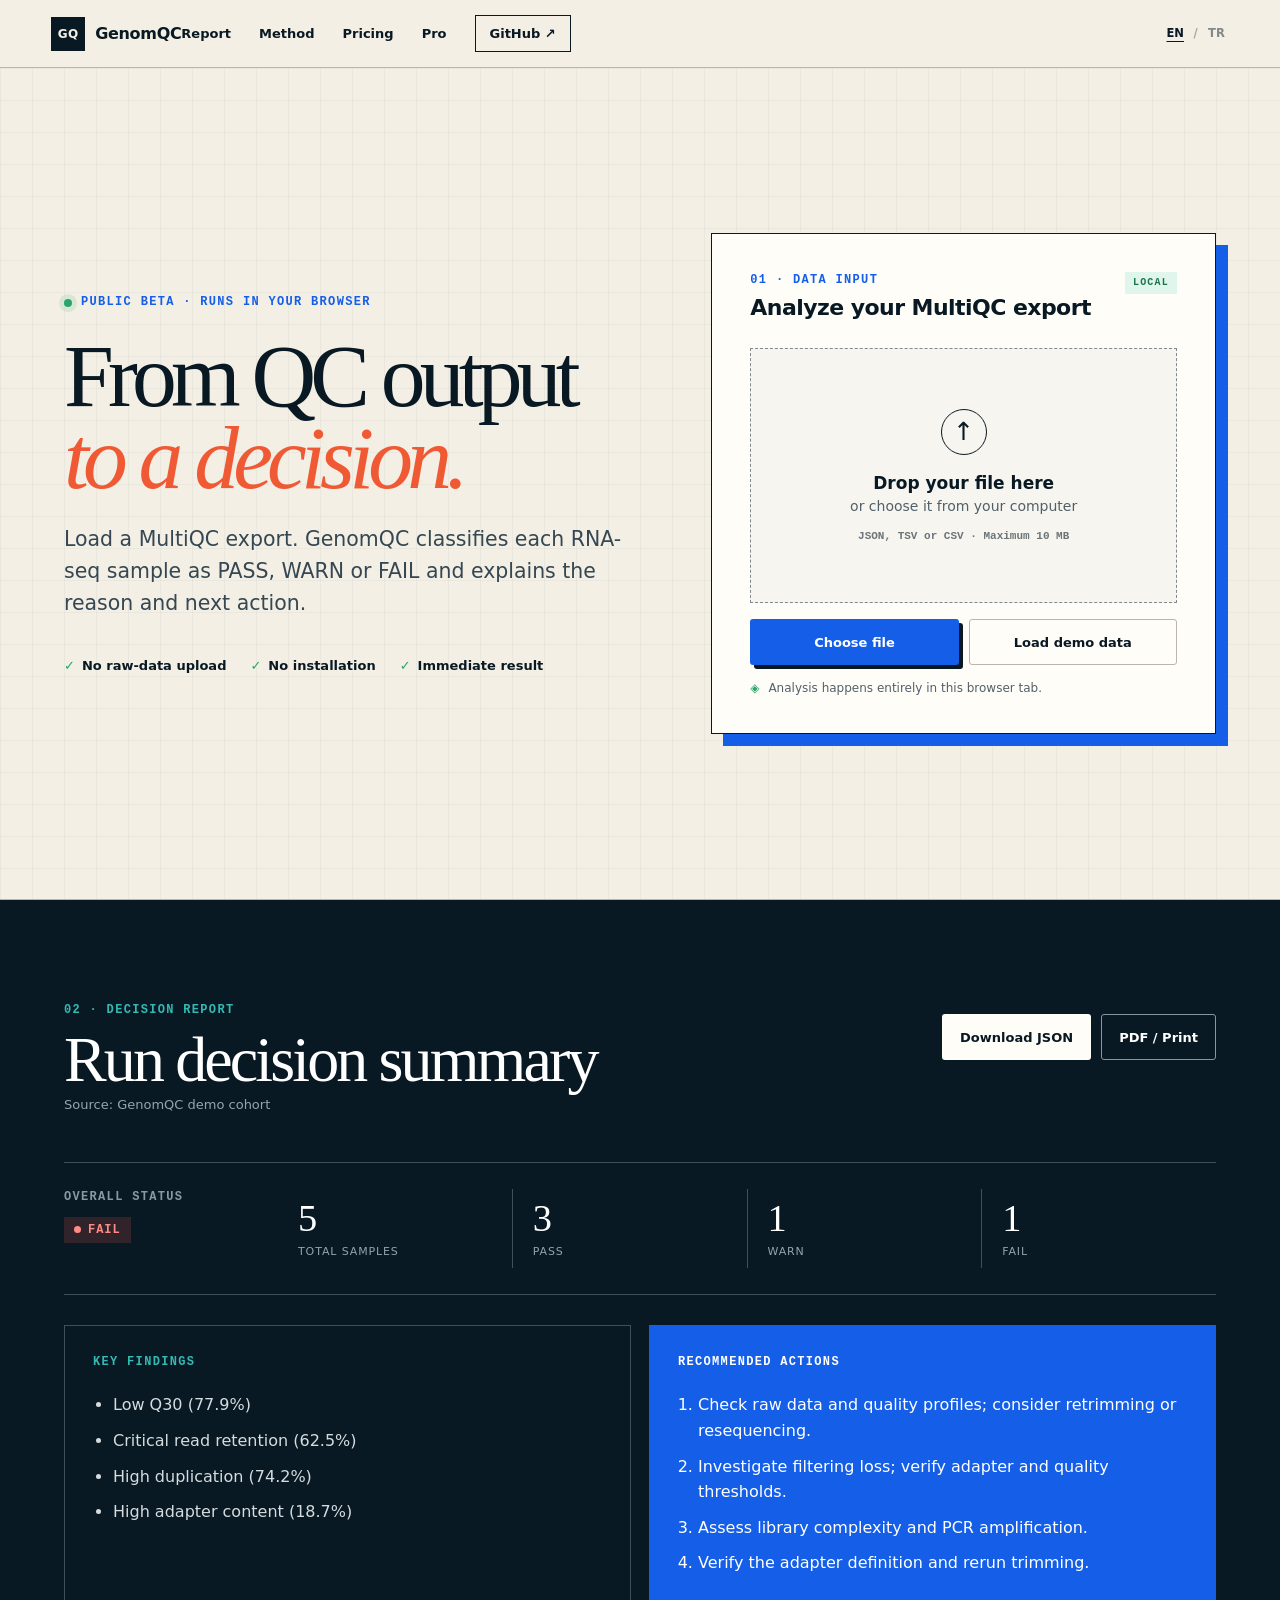
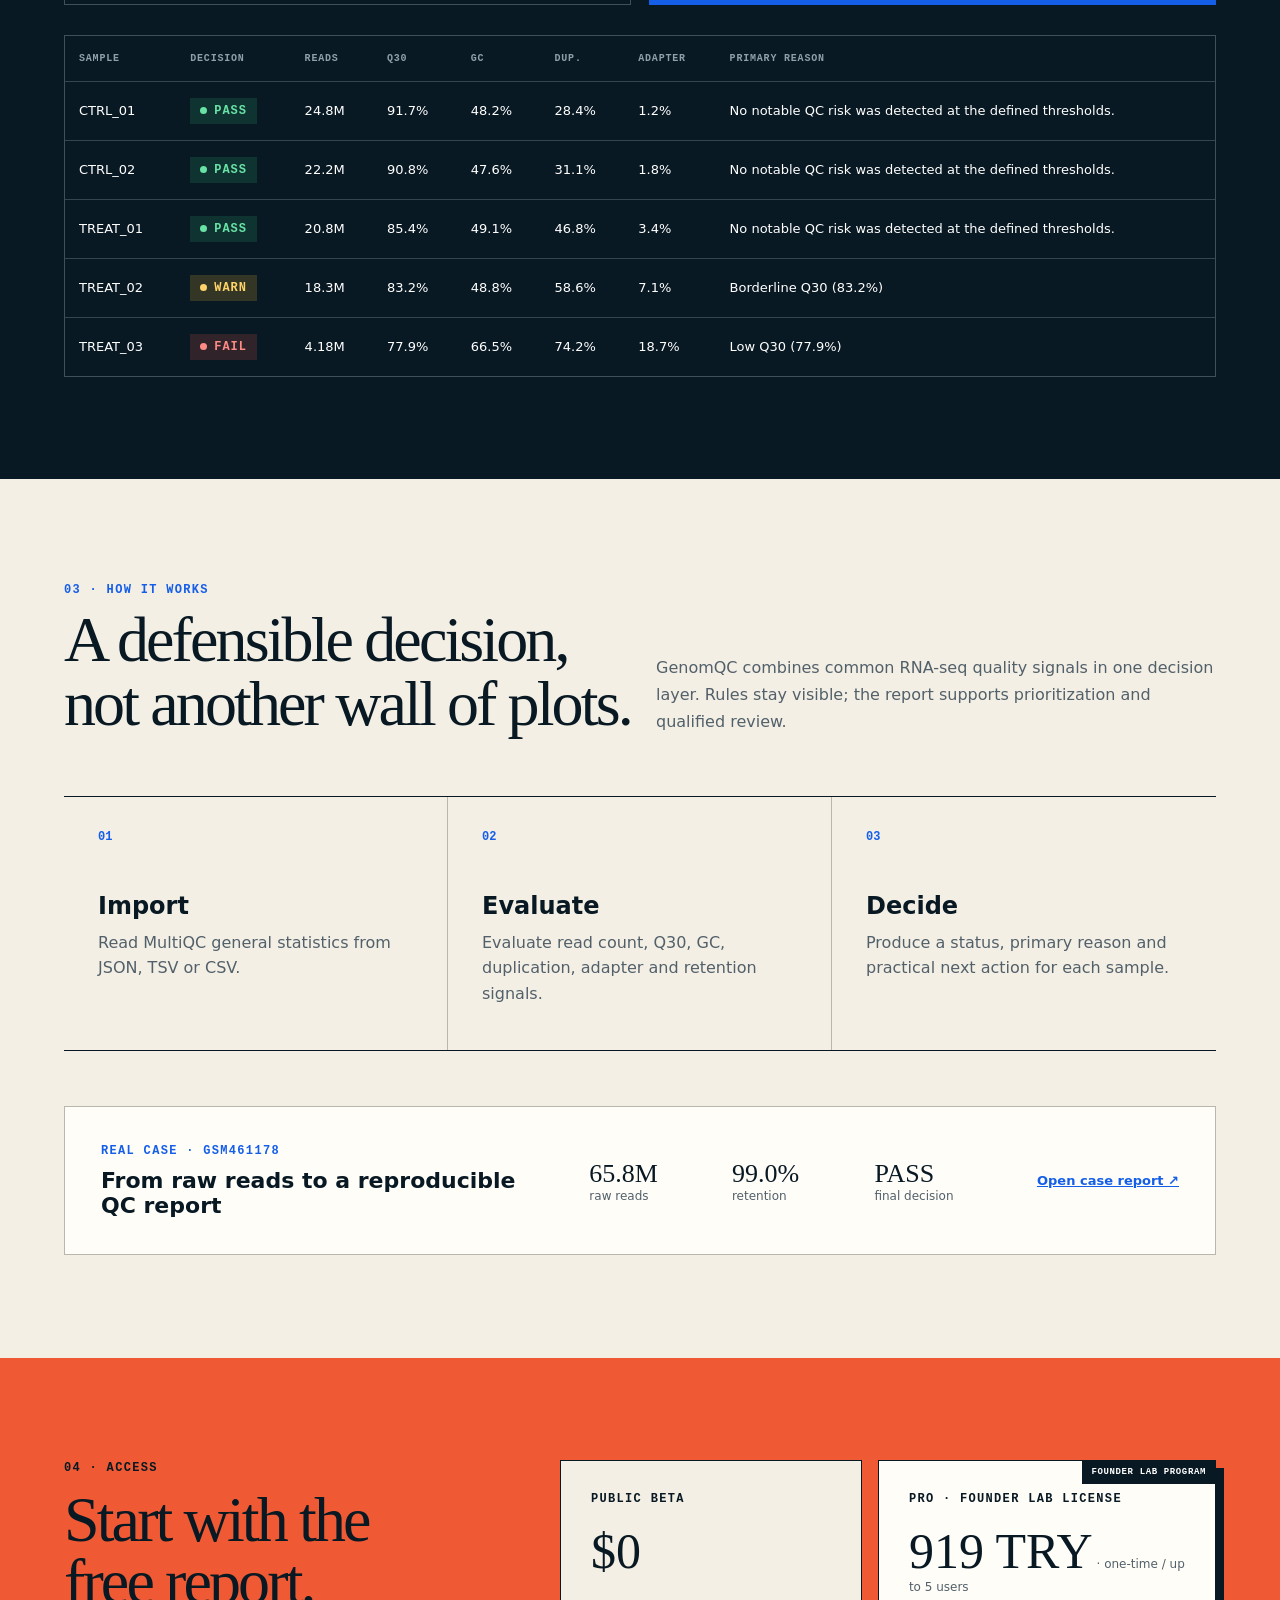
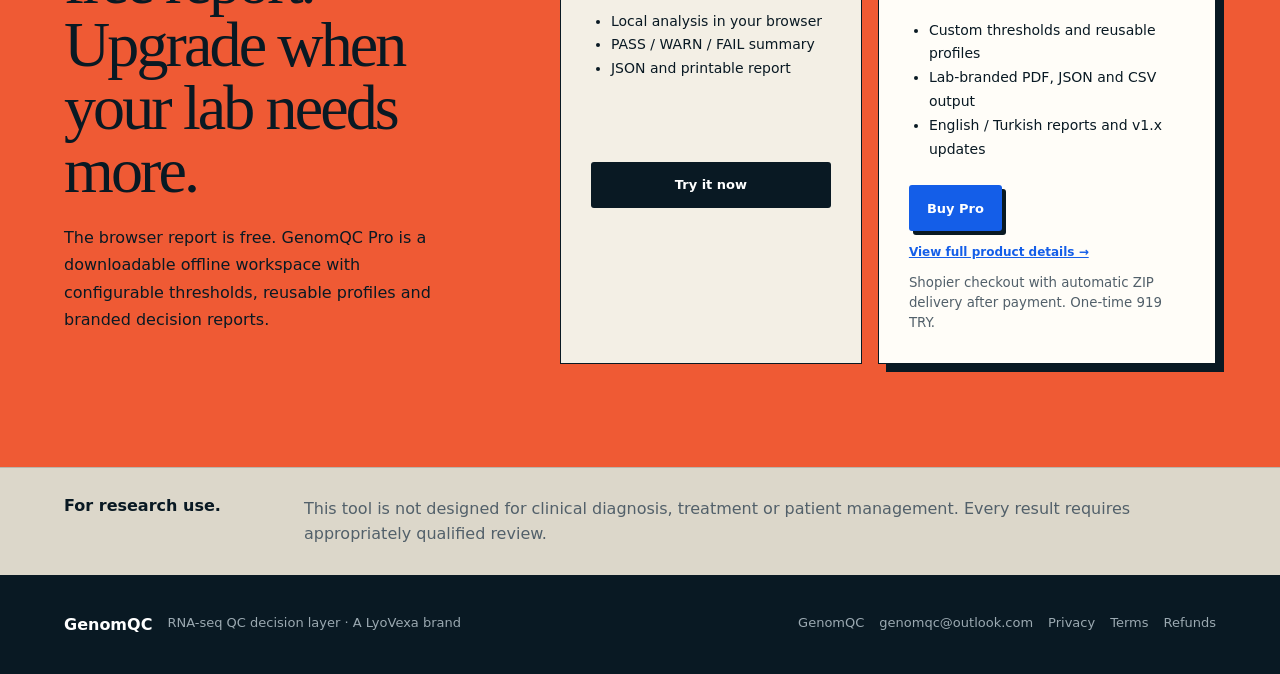
==== docs/index.html @ 8b293726 "Localize LyoVexa footer in Turkish mode" ====
<!doctype html>
<html lang="en">
  <head>
    <meta charset="UTF-8" />
    <meta name="viewport" content="width=device-width, initial-scale=1.0" />
    <meta name="description" content="Turn MultiQC RNA-seq quality-control exports into an explainable sample-level PASS, WARN and FAIL decision report." />
    <meta name="theme-color" content="#f3efe5" />
    <meta property="og:type" content="website" />
    <meta property="og:title" content="GenomQC — RNA-seq QC Decision Report" />
    <meta property="og:description" content="Turn MultiQC exports into explainable sample-level PASS, WARN and FAIL decisions." />
    <meta property="og:url" content="https://muhammetozcelik.github.io/genomqc-rnaseq-qc/" />
    <meta name="twitter:card" content="summary" />
    <title>GenomQC — RNA-seq QC Decision Report</title>
    <link rel="canonical" href="https://muhammetozcelik.github.io/genomqc-rnaseq-qc/" />
    <link rel="icon" href="./favicon.svg" type="image/svg+xml" />
    <link rel="stylesheet" href="./assets/app.css" />
  </head>
  <body>
    <header class="site-header">
      <a class="brand" href="#top" aria-label="GenomQC home">
        <span class="brand-mark" aria-hidden="true">GQ</span>
        <span>GenomQC</span>
      </a>
      <nav aria-label="Main navigation">
        <a href="#report">Report</a>
        <a href="#method">Method</a>
        <a href="#pricing">Pricing</a>
        <a href="./pro.html">Pro</a>
        <a class="nav-github" href="https://github.com/muhammetozcelik/genomqc-rnaseq-qc" target="_blank" rel="noreferrer">GitHub ↗</a>
      </nav>
    </header>

    <main id="top">
      <section class="hero">
        <div class="hero-copy">
          <div class="eyebrow"><span class="pulse"></span> Public beta · Runs in your browser</div>
          <h1>From QC output<br /><em>to a decision.</em></h1>
          <p class="lede">Load a MultiQC export. GenomQC classifies each RNA-seq sample as PASS, WARN or FAIL and explains the reason and next action.</p>
          <div class="trust-row" aria-label="Product features">
            <span>No raw-data upload</span>
            <span>No installation</span>
            <span>Immediate result</span>
          </div>
        </div>

        <section class="upload-card" aria-labelledby="upload-title">
          <div class="card-topline">
            <div>
              <p class="card-kicker">01 · DATA INPUT</p>
              <h2 id="upload-title">Analyze your MultiQC export</h2>
            </div>
            <span class="local-pill">LOCAL</span>
          </div>

          <label class="drop-zone" id="drop-zone" for="qc-file">
            <span class="upload-icon" aria-hidden="true">↑</span>
            <strong>Drop your file here</strong>
            <span>or choose it from your computer</span>
            <small>JSON, TSV or CSV · Maximum 10 MB</small>
          </label>
          <input class="visually-hidden" id="qc-file" type="file" accept=".json,.tsv,.csv,.txt,application/json,text/csv,text/tab-separated-values" />

          <div class="upload-actions">
            <button class="button button-primary" id="choose-file" type="button">Choose file</button>
            <button class="button button-ghost" id="load-demo" type="button">Load demo data</button>
          </div>
          <p class="privacy-note"><span aria-hidden="true">◈</span> Analysis happens entirely in this browser tab.</p>
          <p class="error-message" id="error-message" role="alert" hidden></p>
        </section>
      </section>

      <section class="report-section" id="report" aria-labelledby="report-title">
        <div class="section-heading report-heading">
          <div>
            <p class="section-index">02 · DECISION REPORT</p>
            <h2 id="report-title">Run decision summary</h2>
            <p id="source-label">Source: GenomQC demo cohort</p>
          </div>
          <div class="report-actions">
            <button class="button button-light" id="download-json" type="button">Download JSON</button>
            <button class="button button-outline-light" id="print-report" type="button">PDF / Print</button>
          </div>
        </div>

        <div class="report-status" aria-live="polite">
          <div class="overall-block">
            <span class="overall-label">OVERALL STATUS</span>
            <strong class="status-badge status-warn" id="overall-status">WARN</strong>
          </div>
          <div class="metric-grid" id="metric-grid"></div>
        </div>

        <div class="insight-grid">
          <article class="insight-card">
            <p class="card-kicker">KEY FINDINGS</p>
            <ul id="findings-list"></ul>
          </article>
          <article class="insight-card accent-card">
            <p class="card-kicker">RECOMMENDED ACTIONS</p>
            <ol id="actions-list"></ol>
          </article>
        </div>

        <div class="table-wrap">
          <table>
            <caption class="visually-hidden">Sample-level quality-control results</caption>
            <thead>
              <tr>
                <th scope="col">Sample</th>
                <th scope="col">Decision</th>
                <th scope="col">Reads</th>
                <th scope="col">Q30</th>
                <th scope="col">GC</th>
                <th scope="col">Dup.</th>
                <th scope="col">Adapter</th>
                <th scope="col">Primary reason</th>
              </tr>
            </thead>
            <tbody id="sample-table"></tbody>
          </table>
        </div>
      </section>

      <section class="method-section" id="method" aria-labelledby="method-title">
        <div class="section-heading light-heading">
          <div>
            <p class="section-index">03 · HOW IT WORKS</p>
            <h2 id="method-title">A defensible decision,<br />not another wall of plots.</h2>
          </div>
          <p>GenomQC combines common RNA-seq quality signals in one decision layer. Rules stay visible; the report supports prioritization and qualified review.</p>
        </div>

        <div class="method-grid">
          <article>
            <span>01</span>
            <h3>Import</h3>
            <p>Read MultiQC general statistics from JSON, TSV or CSV.</p>
          </article>
          <article>
            <span>02</span>
            <h3>Evaluate</h3>
            <p>Evaluate read count, Q30, GC, duplication, adapter and retention signals.</p>
          </article>
          <article>
            <span>03</span>
            <h3>Decide</h3>
            <p>Produce a status, primary reason and practical next action for each sample.</p>
          </article>
        </div>

        <aside class="case-strip">
          <div>
            <p class="card-kicker">REAL CASE · GSM461178</p>
            <h3>From raw reads to a reproducible QC report</h3>
          </div>
          <div class="case-stats">
            <span><strong>65.8M</strong> raw reads</span>
            <span><strong>99.0%</strong> retention</span>
            <span><strong>PASS</strong> final decision</span>
          </div>
          <a class="text-link" href="./demo/">Open case report ↗</a>
        </aside>
      </section>

      <section class="pricing-section" id="pricing" aria-labelledby="pricing-title">
        <div class="pricing-intro">
          <p class="section-index">04 · ACCESS</p>
          <h2 id="pricing-title">Start with the free report.<br />Upgrade when your lab needs more.</h2>
          <p>The browser report is free. GenomQC Pro is a downloadable offline workspace with configurable thresholds, reusable profiles and branded decision reports.</p>
        </div>
        <div class="pricing-grid">
          <article class="price-card">
            <p class="plan-name">PUBLIC BETA</p>
            <p class="price"><strong>$0</strong></p>
            <ul>
              <li>Local analysis in your browser</li>
              <li>PASS / WARN / FAIL summary</li>
              <li>JSON and printable report</li>
            </ul>
            <a class="button button-dark" href="#top">Try it now</a>
          </article>
          <article class="price-card featured-price">
            <div class="soon-label">FOUNDER LAB PROGRAM</div>
            <p class="plan-name">PRO · FOUNDER LAB LICENSE</p>
            <p class="price"><strong>919 TRY</strong><span> · one-time / up to 5 users</span></p>
            <ul>
              <li>Custom thresholds and reusable profiles</li>
              <li>Lab-branded PDF, JSON and CSV output</li>
              <li>English / Turkish reports and v1.x updates</li>
            </ul>
            <a class="button button-primary" href="https://www.shopier.com/lyovexa/50580150">Buy Pro</a>
            <a class="product-details-link" href="./pro.html">View full product details →</a>
            <small>Shopier checkout with automatic ZIP delivery after payment. One-time 919 TRY.</small>
          </article>
        </div>
      </section>

      <section class="disclaimer">
        <strong>For research use.</strong>
        <p>This tool is not designed for clinical diagnosis, treatment or patient management. Every result requires appropriately qualified review.</p>
      </section>
    </main>

    <footer>
      <div><strong>GenomQC</strong><span>RNA-seq QC decision layer · A LyoVexa brand</span></div>
      <div class="footer-meta">
        <span>GenomQC</span>
        <a href="mailto:genomqc@outlook.com">genomqc@outlook.com</a>
        <a href="./privacy.html">Privacy</a>
        <a href="./terms.html">Terms</a>
        <a href="./refunds.html">Refunds</a>
      </div>
    </footer>

    <script src="./assets/i18n.js?v=20260906-4" defer></script>
    <script src="./assets/qc-core.js?v=20260906-4" defer></script>
    <script src="./assets/app.js?v=20260906-4" defer></script>
  </body>
</html>
---- docs/assets/app.css ----
:root {
  --paper: #f3efe5;
  --paper-deep: #e8e2d4;
  --ink: #091923;
  --ink-soft: #52606a;
  --line: #b9b6ad;
  --blue: #145ee8;
  --orange: #ef5a34;
  --cyan: #35b9b3;
  --green: #28a66a;
  --yellow: #f0b429;
  --red: #e8514a;
  --white: #fffdf8;
  --radius: 3px;
  color-scheme: light;
}

* { box-sizing: border-box; }

html { scroll-behavior: smooth; }

body {
  margin: 0;
  background: var(--paper);
  color: var(--ink);
  font-family: Inter, ui-sans-serif, system-ui, -apple-system, BlinkMacSystemFont, "Segoe UI", sans-serif;
  -webkit-font-smoothing: antialiased;
}

a { color: inherit; }

button, input { font: inherit; }

button, a { -webkit-tap-highlight-color: transparent; }

.visually-hidden {
  position: absolute !important;
  width: 1px;
  height: 1px;
  padding: 0;
  margin: -1px;
  overflow: hidden;
  clip: rect(0, 0, 0, 0);
  white-space: nowrap;
  border: 0;
}

.site-header {
  position: sticky;
  top: 0;
  z-index: 20;
  height: 68px;
  display: flex;
  align-items: center;
  justify-content: space-between;
  padding: 0 clamp(20px, 4vw, 64px);
  background: color-mix(in srgb, var(--paper) 92%, transparent);
  border-bottom: 1px solid var(--line);
  backdrop-filter: blur(12px);
}

.brand {
  display: flex;
  align-items: center;
  gap: 10px;
  font-weight: 800;
  letter-spacing: -0.02em;
  text-decoration: none;
}

.brand-mark {
  display: grid;
  place-items: center;
  width: 34px;
  height: 34px;
  background: var(--ink);
  color: var(--paper);
  font-size: 12px;
  letter-spacing: 0.04em;
}

nav { display: flex; align-items: center; gap: 28px; }

nav a {
  font-size: 13px;
  font-weight: 700;
  text-decoration: none;
}

nav a:hover, nav a:focus-visible { color: var(--blue); }

.nav-github {
  padding: 10px 14px;
  border: 1px solid var(--ink);
}

.hero {
  min-height: calc(100vh - 68px);
  display: grid;
  grid-template-columns: minmax(0, 1.05fr) minmax(420px, 0.95fr);
  gap: clamp(40px, 7vw, 110px);
  align-items: center;
  padding: clamp(64px, 9vw, 126px) clamp(20px, 5vw, 80px);
  border-bottom: 1px solid var(--line);
  background-image:
    linear-gradient(rgba(9,25,35,.035) 1px, transparent 1px),
    linear-gradient(90deg, rgba(9,25,35,.035) 1px, transparent 1px);
  background-size: 32px 32px;
}

.hero-copy { max-width: 730px; }

.eyebrow,
.section-index,
.card-kicker,
.overall-label,
.plan-name {
  margin: 0;
  font-family: ui-monospace, SFMono-Regular, Menlo, Consolas, monospace;
  font-size: 12px;
  line-height: 1.4;
  letter-spacing: .11em;
  text-transform: uppercase;
  font-weight: 800;
}

.eyebrow { display: flex; align-items: center; gap: 9px; color: var(--blue); }

.pulse {
  width: 8px;
  height: 8px;
  border-radius: 50%;
  background: var(--green);
  box-shadow: 0 0 0 5px rgba(40,166,106,.13);
}

h1, h2, h3, p { margin-top: 0; }

h1 {
  margin: 24px 0 26px;
  font-family: Georgia, "Times New Roman", serif;
  font-size: clamp(54px, 7vw, 105px);
  line-height: .91;
  letter-spacing: -.065em;
  font-weight: 500;
}

h1 em { color: var(--orange); font-weight: 500; }

.lede {
  max-width: 650px;
  font-size: clamp(18px, 1.6vw, 23px);
  line-height: 1.55;
  color: #354752;
}

.trust-row { display: flex; flex-wrap: wrap; gap: 10px 24px; margin-top: 38px; }

.trust-row span { font-size: 13px; font-weight: 700; }

.trust-row span::before { content: "✓"; margin-right: 7px; color: var(--green); }

.upload-card {
  position: relative;
  padding: clamp(22px, 3vw, 38px);
  background: var(--white);
  border: 1px solid var(--ink);
  box-shadow: 12px 12px 0 var(--blue);
}

.card-topline, .section-heading, .report-status, footer {
  display: flex;
  align-items: flex-start;
  justify-content: space-between;
  gap: 24px;
}

.card-kicker { color: var(--blue); }

.card-topline h2 { margin: 7px 0 0; font-size: 22px; letter-spacing: -.025em; }

.local-pill {
  padding: 6px 8px;
  background: #e0f5eb;
  color: #18764a;
  font: 800 10px/1 ui-monospace, monospace;
  letter-spacing: .12em;
}

.drop-zone {
  min-height: 255px;
  margin: 28px 0 16px;
  padding: 34px;
  display: flex;
  flex-direction: column;
  align-items: center;
  justify-content: center;
  text-align: center;
  border: 1px dashed #7f898f;
  background: #f7f5ef;
  cursor: pointer;
  transition: .18s ease;
}

.drop-zone:hover, .drop-zone:focus-within, .drop-zone.is-dragging {
  border-color: var(--blue);
  background: #eef3ff;
  transform: translateY(-2px);
}

.upload-icon {
  display: grid;
  place-items: center;
  width: 46px;
  height: 46px;
  margin-bottom: 18px;
  border: 1px solid var(--ink);
  border-radius: 50%;
  font-size: 25px;
}

.drop-zone strong { font-size: 17px; }
.drop-zone > span:not(.upload-icon) { margin-top: 5px; color: var(--ink-soft); font-size: 14px; }
.drop-zone small { margin-top: 15px; color: #6b7479; font: 700 11px/1.3 ui-monospace, monospace; }

.upload-actions { display: grid; grid-template-columns: 1fr 1fr; gap: 10px; }

.button {
  min-height: 46px;
  display: inline-flex;
  align-items: center;
  justify-content: center;
  padding: 11px 17px;
  border: 1px solid transparent;
  border-radius: var(--radius);
  font-size: 13px;
  font-weight: 800;
  text-decoration: none;
  cursor: pointer;
  transition: transform .15s ease, box-shadow .15s ease, background .15s ease;
}

.button:hover, .button:focus-visible { transform: translateY(-2px); }

.button-primary { background: var(--blue); color: white; box-shadow: 4px 4px 0 var(--ink); }
.button-ghost { border-color: var(--line); background: transparent; color: var(--ink); }
.button-dark { width: 100%; background: var(--ink); color: white; }
.button-light { background: var(--white); color: var(--ink); }
.button-outline-light { border-color: #8a969d; background: transparent; color: white; }

.privacy-note, .error-message {
  margin: 16px 0 0;
  font-size: 12px;
  color: var(--ink-soft);
}

.privacy-note span { color: var(--green); margin-right: 5px; }
.error-message { padding: 10px 12px; background: #fee8e5; color: #9a2822; }

.report-section {
  padding: clamp(70px, 8vw, 115px) clamp(20px, 5vw, 80px);
  background: var(--ink);
  color: white;
}

.section-heading h2 {
  margin: 9px 0 5px;
  font-family: Georgia, "Times New Roman", serif;
  font-size: clamp(38px, 5vw, 68px);
  line-height: 1;
  letter-spacing: -.045em;
  font-weight: 500;
}

.report-heading > div:first-child > p:last-child { margin: 0; color: #96a4ad; font-size: 13px; }
.section-index { color: var(--cyan); }
.report-actions { display: flex; gap: 10px; padding-top: 12px; }

.report-status {
  margin-top: 50px;
  padding: 26px 0;
  border-top: 1px solid #40505a;
  border-bottom: 1px solid #40505a;
}

.overall-block { min-width: 190px; }
.overall-label { display: block; margin-bottom: 11px; color: #8999a3; }

.status-badge {
  display: inline-flex;
  align-items: center;
  gap: 7px;
  padding: 7px 10px;
  font: 900 12px/1 ui-monospace, monospace;
  letter-spacing: .08em;
}

.status-badge::before { content: ""; width: 7px; height: 7px; border-radius: 50%; background: currentColor; }
.status-pass { background: rgba(40,166,106,.18); color: #69e2a5; }
.status-warn { background: rgba(240,180,41,.18); color: #ffd369; }
.status-fail { background: rgba(232,81,74,.18); color: #ff8b85; }

.metric-grid { flex: 1; display: grid; grid-template-columns: repeat(4, 1fr); gap: 1px; background: #40505a; }
.metric { padding: 10px 20px; background: var(--ink); }
.metric strong { display: block; font: 500 clamp(27px, 3vw, 44px)/1 Georgia, serif; }
.metric span { display: block; margin-top: 7px; color: #94a3ac; font-size: 11px; text-transform: uppercase; letter-spacing: .08em; }

.insight-grid { display: grid; grid-template-columns: 1fr 1fr; gap: 18px; margin-top: 30px; }
.insight-card { min-height: 240px; padding: 28px; border: 1px solid #40505a; }
.insight-card .card-kicker { color: var(--cyan); }
.insight-card ul, .insight-card ol { margin: 22px 0 0; padding-left: 20px; color: #d5dcdf; line-height: 1.6; }
.insight-card li + li { margin-top: 10px; }
.accent-card { background: var(--blue); border-color: var(--blue); }
.accent-card .card-kicker, .accent-card ol { color: white; }

.table-wrap { margin-top: 30px; overflow-x: auto; border: 1px solid #40505a; }
table { width: 100%; min-width: 930px; border-collapse: collapse; font-size: 13px; }
th, td { padding: 16px 14px; text-align: left; border-bottom: 1px solid #34454f; }
th { color: #8fa0a9; font: 800 10px/1.3 ui-monospace, monospace; letter-spacing: .08em; text-transform: uppercase; }
tbody tr:last-child td { border-bottom: 0; }
tbody tr:hover { background: rgba(255,255,255,.035); }
.value-muted { color: #768791; }

.method-section { padding: clamp(70px, 8vw, 115px) clamp(20px, 5vw, 80px); }
.light-heading { align-items: end; }
.light-heading .section-index { color: var(--blue); }
.light-heading > p { max-width: 560px; margin: 0 0 5px; color: var(--ink-soft); line-height: 1.7; }

.method-grid { display: grid; grid-template-columns: repeat(3, 1fr); margin-top: 55px; border-top: 1px solid var(--ink); border-bottom: 1px solid var(--ink); }
.method-grid article { min-height: 245px; padding: 28px 34px; border-right: 1px solid var(--line); }
.method-grid article:last-child { border-right: 0; }
.method-grid article > span { color: var(--blue); font: 800 12px/1 ui-monospace, monospace; }
.method-grid h3 { margin: 48px 0 10px; font-size: 24px; }
.method-grid p { color: var(--ink-soft); line-height: 1.6; }

.case-strip {
  display: grid;
  grid-template-columns: 1.1fr 1fr auto;
  gap: 40px;
  align-items: center;
  margin-top: 55px;
  padding: 36px;
  background: var(--white);
  border: 1px solid var(--line);
}
.case-strip h3 { margin: 8px 0 0; font-size: 22px; }
.case-stats { display: grid; grid-template-columns: repeat(3, 1fr); gap: 20px; }
.case-stats span { color: var(--ink-soft); font-size: 12px; }
.case-stats strong { display: block; color: var(--ink); font: 500 26px/1.2 Georgia, serif; }
.text-link { font-size: 13px; font-weight: 800; color: var(--blue); }

.pricing-section {
  display: grid;
  grid-template-columns: .75fr 1.25fr;
  gap: clamp(40px, 8vw, 120px);
  padding: clamp(70px, 8vw, 115px) clamp(20px, 5vw, 80px);
  background: var(--orange);
}
.pricing-intro .section-index { color: var(--ink); }
.pricing-intro h2 { margin: 12px 0 22px; font: 500 clamp(40px, 5vw, 68px)/.98 Georgia, serif; letter-spacing: -.045em; }
.pricing-intro > p:last-child { max-width: 560px; line-height: 1.7; }
.pricing-grid { display: grid; grid-template-columns: 1fr 1.12fr; gap: 16px; align-items: stretch; }
.price-card { position: relative; padding: 30px; background: var(--paper); border: 1px solid var(--ink); }
.featured-price { background: var(--white); box-shadow: 8px 8px 0 var(--ink); }
.soon-label { position: absolute; top: 0; right: 0; padding: 7px 9px; background: var(--ink); color: white; font: 800 9px/1 ui-monospace, monospace; letter-spacing: .07em; }
.price { min-height: 60px; margin: 18px 0 24px; }
.price strong { font: 500 50px/1 Georgia, serif; }
.price span { color: var(--ink-soft); font-size: 12px; }
.price-card ul { min-height: 128px; margin: 0 0 24px; padding-left: 20px; line-height: 1.7; font-size: 14px; }
.price-card small { display: block; margin-top: 13px; color: var(--ink-soft); line-height: 1.5; }
.product-details-link { display: inline-block; margin-top: 14px; color: var(--blue); font-size: 12px; font-weight: 800; }

.disclaimer { display: flex; gap: 30px; padding: 28px clamp(20px, 5vw, 80px); background: #dcd7ca; border-top: 1px solid var(--line); }
.disclaimer strong { min-width: 210px; }
.disclaimer p { max-width: 900px; margin: 0; color: var(--ink-soft); line-height: 1.6; }

footer { padding: 40px clamp(20px, 5vw, 80px); background: var(--ink); color: white; }
footer > div { display: flex; gap: 15px; }
footer span, footer a { color: #9ba9b1; font-size: 13px; text-decoration: none; }
.footer-meta { flex-wrap: wrap; justify-content: flex-end; }
.footer-meta a:hover, .footer-meta a:focus-visible { color: white; text-decoration: underline; }

@media (max-width: 980px) {
  .hero { grid-template-columns: 1fr; }
  .upload-card { max-width: 720px; }
  .section-heading, .light-heading { align-items: flex-start; }
  .light-heading > p { max-width: none; }
  .method-grid, .pricing-section { grid-template-columns: 1fr; }
  .case-strip { grid-template-columns: 1fr; }
  .pricing-grid { max-width: 760px; }
}

@media (max-width: 700px) {
  .site-header { height: 60px; }
  nav a:not(.nav-github) { display: none; }
  .hero { min-height: auto; padding-top: 65px; }
  h1 { font-size: clamp(50px, 18vw, 76px); }
  .upload-card { box-shadow: 7px 7px 0 var(--blue); }
  .drop-zone { min-height: 220px; padding: 24px; }
  .upload-actions, .insight-grid, .pricing-grid { grid-template-columns: 1fr; }
  .section-heading, .report-status, footer, .disclaimer { flex-direction: column; }
  .report-actions { width: 100%; }
  .report-actions .button { flex: 1; }
  .metric-grid { width: 100%; grid-template-columns: 1fr 1fr; }
  .overall-block { min-width: 0; }
  .method-grid { border-top: 0; }
  .method-grid article { min-height: auto; border: 0; border-top: 1px solid var(--line); padding: 28px 0; }
  .method-grid h3 { margin-top: 24px; }
  .case-stats { grid-template-columns: 1fr 1fr 1fr; }
  .disclaimer strong { min-width: 0; }
}

@media print {
  .site-header, .hero, .method-section, .pricing-section, .disclaimer, footer, .report-actions { display: none !important; }
  .report-section { padding: 20px; background: white; color: black; }
  .report-heading > div:first-child > p:last-child, .metric span, .insight-card ul, .insight-card ol { color: #333; }
  .metric-grid { background: #bbb; }
  .metric { background: white; }
  .insight-card, .table-wrap { border-color: #aaa; }
  th, td { border-color: #ddd; color: black; }
  .accent-card { background: #eef3ff; }
  .status-pass { color: #137945; }
  .status-warn { color: #8b6100; }
  .status-fail { color: #9f2c27; }
}
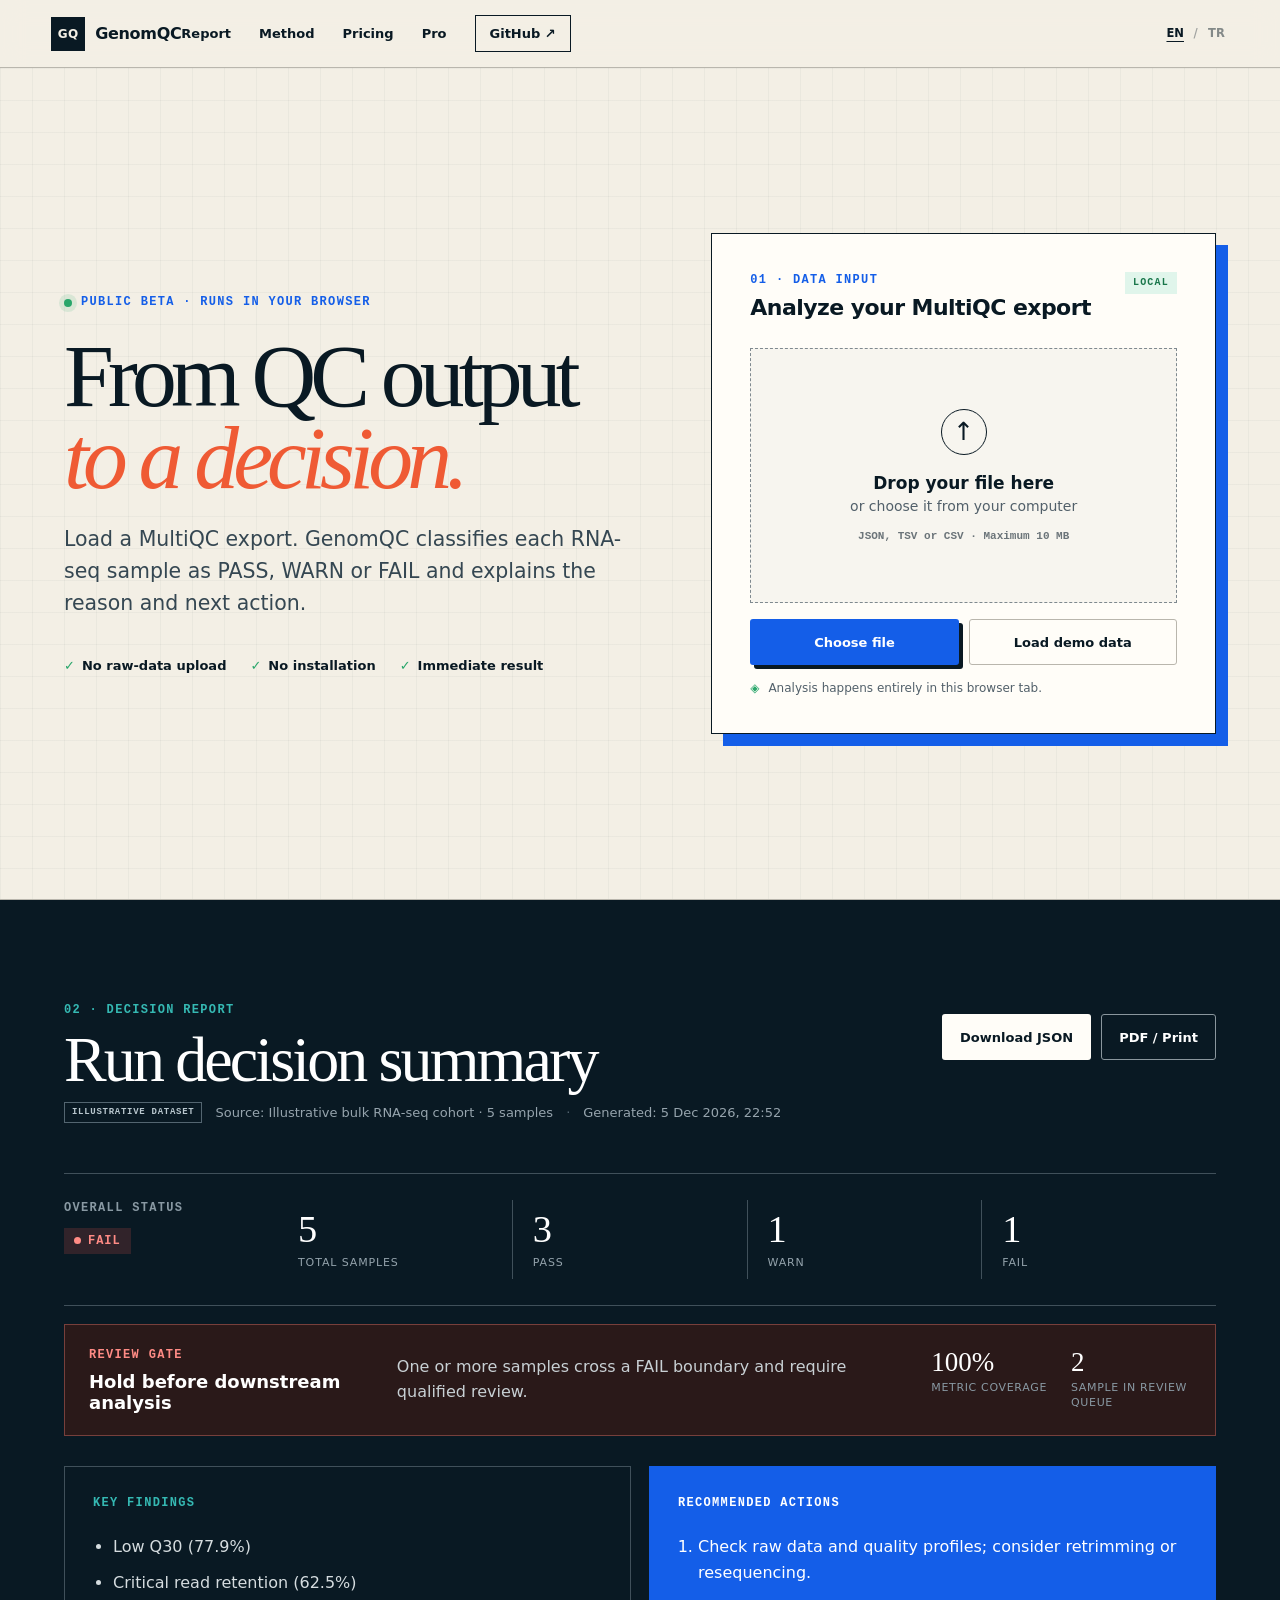
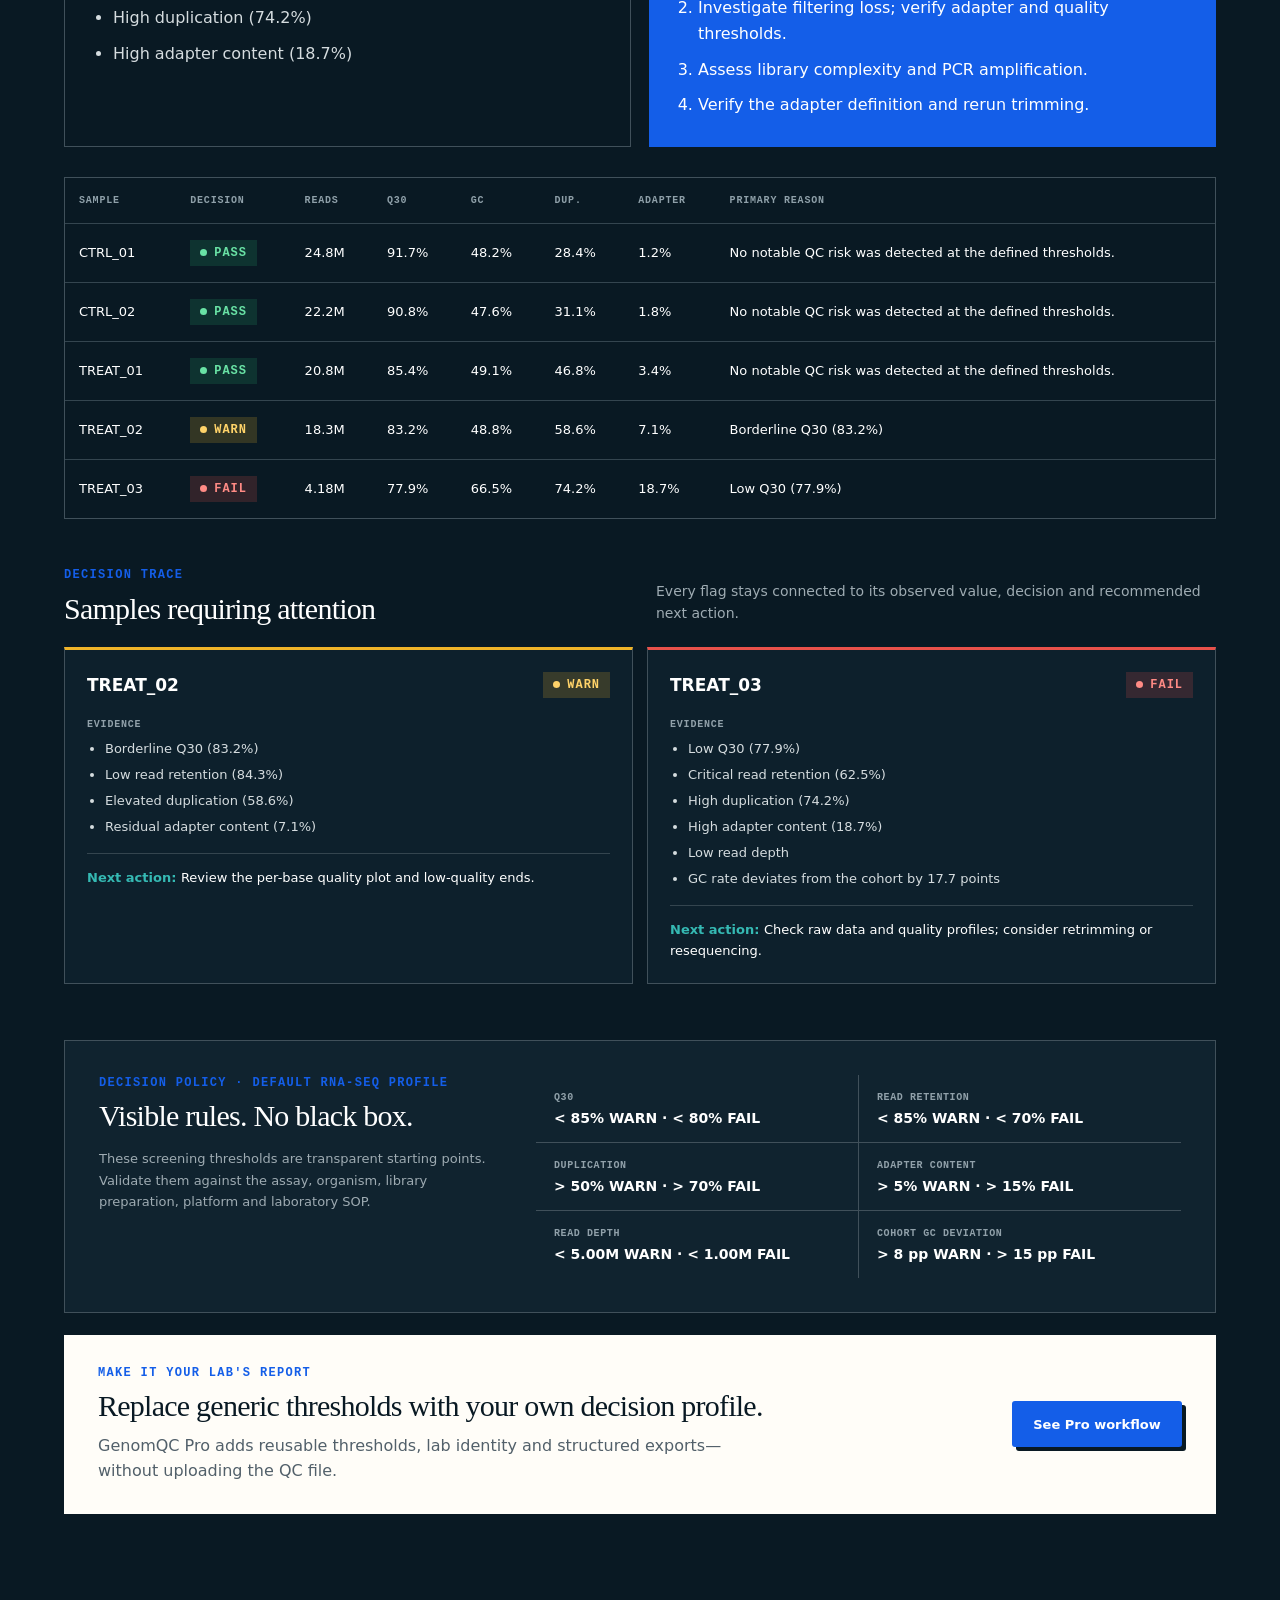
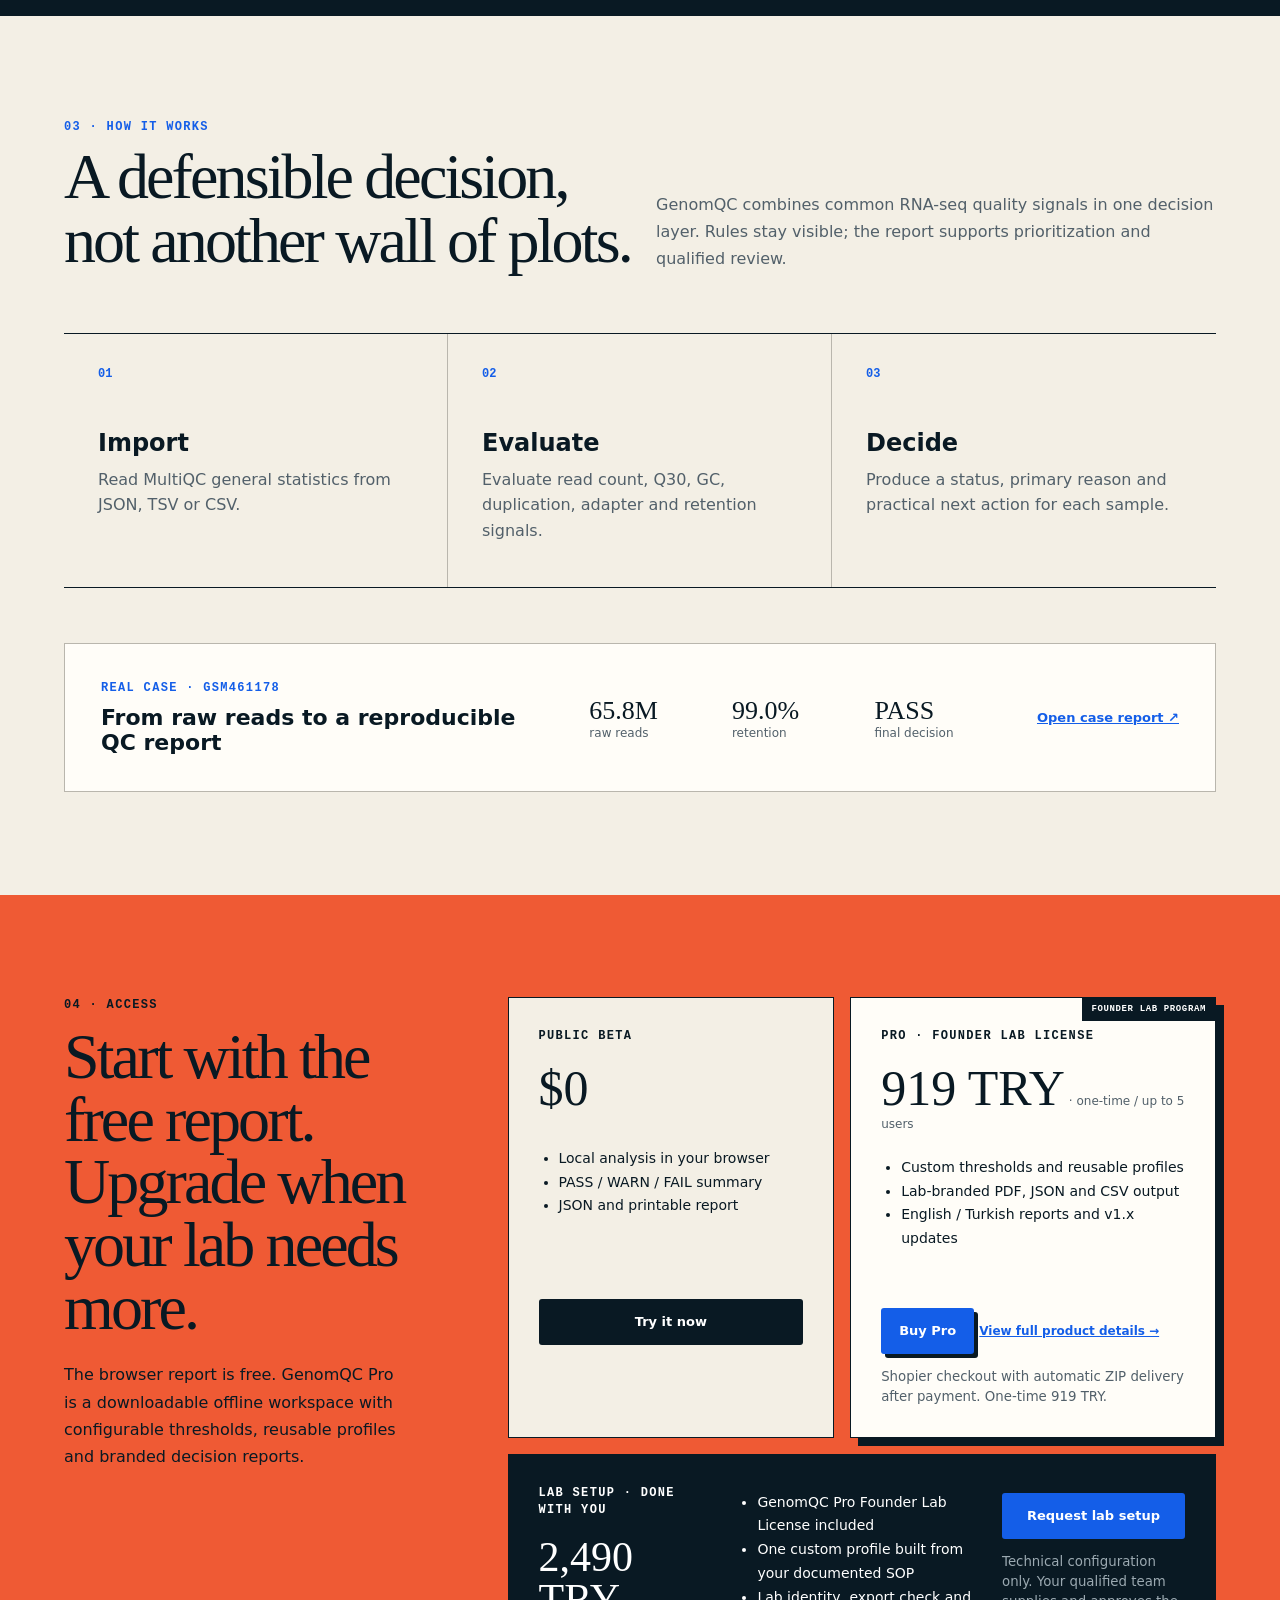
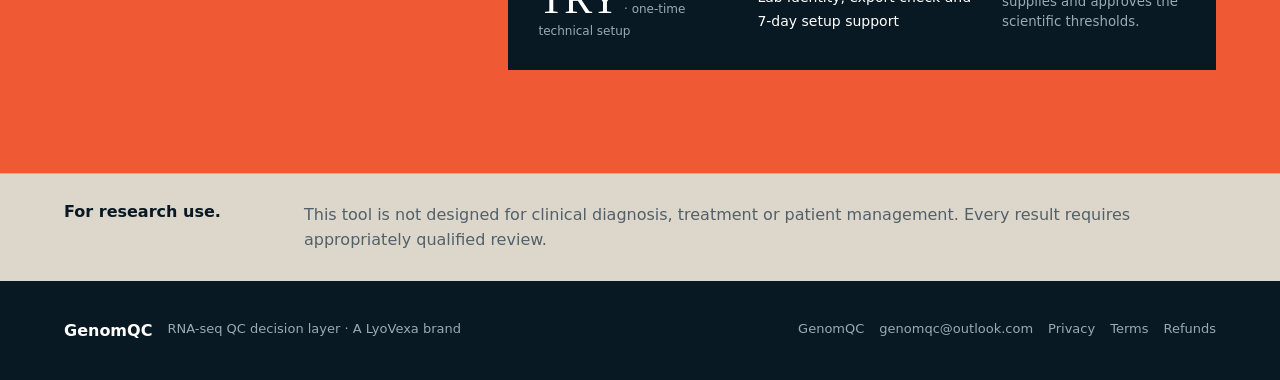
==== commit 537581f0: "Update report and lab setup pages" ====
--- a/docs/index.html
+++ b/docs/index.html
@@ -8,10 +8,13 @@
     <meta property="og:type" content="website" />
     <meta property="og:title" content="GenomQC — RNA-seq QC Decision Report" />
     <meta property="og:description" content="Turn MultiQC exports into explainable sample-level PASS, WARN and FAIL decisions." />
-    <meta property="og:url" content="https://muhammetozcelik.github.io/genomqc-rnaseq-qc/" />
-    <meta name="twitter:card" content="summary" />
+    <meta property="og:url" content="https://genomqc.pages.dev/" />
+    <meta property="og:image" content="https://genomqc.pages.dev/assets/social/launch-card.jpg" />
+    <meta property="og:image:width" content="1200" />
+    <meta property="og:image:height" content="1200" />
+    <meta name="twitter:card" content="summary_large_image" />
     <title>GenomQC — RNA-seq QC Decision Report</title>
-    <link rel="canonical" href="https://muhammetozcelik.github.io/genomqc-rnaseq-qc/" />
+    <link rel="canonical" href="https://genomqc.pages.dev/" />
     <link rel="icon" href="./favicon.svg" type="image/svg+xml" />
     <link rel="stylesheet" href="./assets/app.css" />
   </head>
@@ -74,7 +77,11 @@
           <div>
             <p class="section-index">02 · DECISION REPORT</p>
             <h2 id="report-title">Run decision summary</h2>
-            <p id="source-label">Source: GenomQC demo cohort</p>
+            <div class="report-provenance">
+              <span class="demo-pill" id="dataset-kind">ILLUSTRATIVE DATASET</span>
+              <p id="source-label">Source: GenomQC demo cohort</p>
+              <p id="generated-label">Generated in this browser</p>
+            </div>
           </div>
           <div class="report-actions">
             <button class="button button-light" id="download-json" type="button">Download JSON</button>
@@ -88,6 +95,18 @@
             <strong class="status-badge status-warn" id="overall-status">WARN</strong>
           </div>
           <div class="metric-grid" id="metric-grid"></div>
+        </div>
+
+        <div class="decision-gate" id="decision-gate" aria-live="polite">
+          <div>
+            <p class="card-kicker">REVIEW GATE</p>
+            <strong id="gate-title">Hold before downstream analysis</strong>
+          </div>
+          <p id="gate-copy">One or more samples cross a FAIL boundary and require qualified review.</p>
+          <div class="gate-meta">
+            <span><b id="coverage-value">100%</b> metric coverage</span>
+            <span><b id="queue-value">1</b> sample in review queue</span>
+          </div>
         </div>
 
         <div class="insight-grid">
@@ -119,6 +138,35 @@
             <tbody id="sample-table"></tbody>
           </table>
         </div>
+
+        <section class="review-queue-section" aria-labelledby="review-queue-title">
+          <div class="subsection-heading">
+            <div>
+              <p class="card-kicker">DECISION TRACE</p>
+              <h3 id="review-queue-title">Samples requiring attention</h3>
+            </div>
+            <p>Every flag stays connected to its observed value, decision and recommended next action.</p>
+          </div>
+          <div class="review-queue" id="review-queue"></div>
+        </section>
+
+        <section class="policy-panel" aria-labelledby="policy-title">
+          <div class="policy-intro">
+            <p class="card-kicker">DECISION POLICY · DEFAULT RNA-SEQ PROFILE</p>
+            <h3 id="policy-title">Visible rules. No black box.</h3>
+            <p>These screening thresholds are transparent starting points. Validate them against the assay, organism, library preparation, platform and laboratory SOP.</p>
+          </div>
+          <dl class="threshold-grid" id="threshold-grid"></dl>
+        </section>
+
+        <aside class="report-upgrade">
+          <div>
+            <p class="card-kicker">MAKE IT YOUR LAB'S REPORT</p>
+            <h3>Replace generic thresholds with your own decision profile.</h3>
+            <p>GenomQC Pro adds reusable thresholds, lab identity and structured exports—without uploading the QC file.</p>
+          </div>
+          <a class="button button-primary" href="./pro.html">See Pro workflow</a>
+        </aside>
       </section>
 
       <section class="method-section" id="method" aria-labelledby="method-title">
@@ -192,6 +240,21 @@
             <a class="product-details-link" href="./pro.html">View full product details →</a>
             <small>Shopier checkout with automatic ZIP delivery after payment. One-time 919 TRY.</small>
           </article>
+          <article class="price-card service-price">
+            <div>
+              <p class="plan-name">LAB SETUP · DONE WITH YOU</p>
+              <p class="price"><strong>2,490 TRY</strong><span> · one-time technical setup</span></p>
+            </div>
+            <ul>
+              <li>GenomQC Pro Founder Lab License included</li>
+              <li>One custom profile built from your documented SOP</li>
+              <li>Lab identity, export check and 7-day setup support</li>
+            </ul>
+            <div class="service-action">
+              <a class="button button-dark" href="mailto:genomqc@outlook.com?subject=GenomQC%20Lab%20Setup&amp;body=Lab%20or%20team%20name%3A%0AApproximate%20sample%20count%3A%0AExport%20format%3A%20JSON%20%2F%20TSV%20%2F%20CSV%0A">Request lab setup</a>
+              <small>Technical configuration only. Your qualified team supplies and approves the scientific thresholds.</small>
+            </div>
+          </article>
         </div>
       </section>
 
@@ -212,9 +275,9 @@
       </div>
     </footer>
 
-    <script src="./assets/i18n.js?v=20260906-4" defer></script>
-    <script src="./assets/qc-core.js?v=20260906-4" defer></script>
-    <script src="./assets/app.js?v=20260906-4" defer></script>
+    <script src="./assets/i18n.js?v=20260906-6" defer></script>
+    <script src="./assets/qc-core.js?v=20260906-6" defer></script>
+    <script src="./assets/app.js?v=20260906-6" defer></script>
   </body>
 </html>
 
--- a/docs/assets/app.css
+++ b/docs/assets/app.css
@@ -272,7 +272,10 @@
   font-weight: 500;
 }
 
-.report-heading > div:first-child > p:last-child { margin: 0; color: #96a4ad; font-size: 13px; }
+.report-provenance { display: flex; flex-wrap: wrap; align-items: center; gap: 8px 13px; margin-top: 10px; }
+.report-provenance p { margin: 0; color: #96a4ad; font-size: 13px; }
+.report-provenance p + p::before { content: "·"; margin-right: 13px; color: #52646f; }
+.demo-pill { padding: 5px 7px; border: 1px solid #536570; color: #b9c7ce; font: 800 9px/1 ui-monospace, monospace; letter-spacing: .08em; }
 .section-index { color: var(--cyan); }
 .report-actions { display: flex; gap: 10px; padding-top: 12px; }
 
@@ -304,6 +307,28 @@
 .metric { padding: 10px 20px; background: var(--ink); }
 .metric strong { display: block; font: 500 clamp(27px, 3vw, 44px)/1 Georgia, serif; }
 .metric span { display: block; margin-top: 7px; color: #94a3ac; font-size: 11px; text-transform: uppercase; letter-spacing: .08em; }
+
+.decision-gate {
+  display: grid;
+  grid-template-columns: minmax(220px, .8fr) minmax(260px, 1.3fr) minmax(260px, .9fr);
+  gap: 30px;
+  align-items: center;
+  margin-top: 18px;
+  padding: 22px 24px;
+  border: 1px solid #6c4c26;
+  background: #241f16;
+}
+.decision-gate.is-pass { border-color: #285f49; background: #10271f; }
+.decision-gate.is-warn { border-color: #6c4c26; background: #241f16; }
+.decision-gate.is-fail { border-color: #773f3b; background: #2a1919; }
+.decision-gate .card-kicker { margin-bottom: 8px; color: #c5a664; }
+.decision-gate.is-pass .card-kicker { color: #69e2a5; }
+.decision-gate.is-fail .card-kicker { color: #ff8b85; }
+.decision-gate strong { font-size: 18px; }
+.decision-gate > p { margin: 0; color: #c8d0d4; line-height: 1.55; }
+.gate-meta { display: flex; justify-content: flex-end; gap: 24px; }
+.gate-meta span { max-width: 120px; color: #8999a3; font-size: 11px; line-height: 1.45; text-transform: uppercase; letter-spacing: .06em; }
+.gate-meta b { display: block; margin-bottom: 4px; color: white; font: 500 27px/1 Georgia, serif; letter-spacing: 0; }
 
 .insight-grid { display: grid; grid-template-columns: 1fr 1fr; gap: 18px; margin-top: 30px; }
 .insight-card { min-height: 240px; padding: 28px; border: 1px solid #40505a; }
@@ -321,6 +346,52 @@
 tbody tr:hover { background: rgba(255,255,255,.035); }
 .value-muted { color: #768791; }
 
+.review-queue-section { margin-top: 48px; }
+.subsection-heading { display: flex; justify-content: space-between; gap: 30px; align-items: end; }
+.subsection-heading h3, .policy-panel h3, .report-upgrade h3 { margin: 8px 0 0; font: 500 30px/1.1 Georgia, serif; letter-spacing: -.025em; }
+.subsection-heading > p { max-width: 560px; margin: 0; color: #9eabb2; font-size: 14px; line-height: 1.6; }
+.review-queue { display: grid; grid-template-columns: repeat(2, minmax(0, 1fr)); gap: 14px; margin-top: 22px; }
+.review-item { padding: 22px; border: 1px solid #40505a; background: #0d202c; }
+.review-item.is-fail { border-top: 3px solid var(--red); }
+.review-item.is-warn { border-top: 3px solid var(--yellow); }
+.review-item-head { display: flex; justify-content: space-between; gap: 18px; align-items: center; }
+.review-item-head h4 { margin: 0; font-size: 17px; }
+.review-item h5 { margin: 20px 0 8px; color: #91a1aa; font: 800 10px/1.3 ui-monospace, monospace; letter-spacing: .08em; text-transform: uppercase; }
+.review-item ul { margin: 0; padding-left: 18px; color: #d5dcdf; font-size: 13px; line-height: 1.55; }
+.review-item li + li { margin-top: 6px; }
+.review-action { margin: 16px 0 0; padding-top: 14px; border-top: 1px solid #34454f; color: white; font-size: 13px; line-height: 1.55; }
+.review-action strong { color: var(--cyan); }
+.review-empty { grid-column: 1 / -1; padding: 28px; border: 1px solid #285f49; color: #b9dcca; }
+
+.policy-panel {
+  display: grid;
+  grid-template-columns: .75fr 1.25fr;
+  gap: 50px;
+  margin-top: 56px;
+  padding: 34px;
+  border: 1px solid #40505a;
+  background: #10232f;
+}
+.policy-intro > p:last-child { margin: 16px 0 0; color: #9eabb2; font-size: 13px; line-height: 1.65; }
+.threshold-grid { display: grid; grid-template-columns: repeat(2, 1fr); gap: 1px; margin: 0; background: #40505a; }
+.threshold-rule { padding: 16px 18px; background: #10232f; }
+.threshold-rule dt { color: #91a1aa; font: 800 10px/1.3 ui-monospace, monospace; letter-spacing: .06em; text-transform: uppercase; }
+.threshold-rule dd { margin: 6px 0 0; color: white; font-size: 14px; font-weight: 750; }
+
+.report-upgrade {
+  display: grid;
+  grid-template-columns: 1fr auto;
+  gap: 40px;
+  align-items: center;
+  margin-top: 22px;
+  padding: 30px 34px;
+  background: var(--white);
+  color: var(--ink);
+}
+.report-upgrade .card-kicker { color: var(--blue); }
+.report-upgrade p:last-child { max-width: 680px; margin: 12px 0 0; color: var(--ink-soft); line-height: 1.55; }
+.report-upgrade .button { min-width: 170px; }
+
 .method-section { padding: clamp(70px, 8vw, 115px) clamp(20px, 5vw, 80px); }
 .light-heading { align-items: end; }
 .light-heading .section-index { color: var(--blue); }
@@ -351,7 +422,7 @@
 
 .pricing-section {
   display: grid;
-  grid-template-columns: .75fr 1.25fr;
+  grid-template-columns: .65fr 1.35fr;
   gap: clamp(40px, 8vw, 120px);
   padding: clamp(70px, 8vw, 115px) clamp(20px, 5vw, 80px);
   background: var(--orange);
@@ -369,6 +440,21 @@
 .price-card ul { min-height: 128px; margin: 0 0 24px; padding-left: 20px; line-height: 1.7; font-size: 14px; }
 .price-card small { display: block; margin-top: 13px; color: var(--ink-soft); line-height: 1.5; }
 .product-details-link { display: inline-block; margin-top: 14px; color: var(--blue); font-size: 12px; font-weight: 800; }
+.service-price {
+  grid-column: 1 / -1;
+  display: grid;
+  grid-template-columns: .72fr 1fr .78fr;
+  gap: 30px;
+  align-items: center;
+  background: var(--ink);
+  color: white;
+  border-color: var(--ink);
+}
+.service-price .price { min-height: 0; margin-bottom: 0; }
+.service-price .price strong { font-size: 42px; }
+.service-price .price span, .service-price small { color: #9ba9b1; }
+.service-price ul { min-height: 0; margin: 0; }
+.service-action .button { width: 100%; background: var(--blue); }
 
 .disclaimer { display: flex; gap: 30px; padding: 28px clamp(20px, 5vw, 80px); background: #dcd7ca; border-top: 1px solid var(--line); }
 .disclaimer strong { min-width: 210px; }
@@ -388,6 +474,9 @@
   .method-grid, .pricing-section { grid-template-columns: 1fr; }
   .case-strip { grid-template-columns: 1fr; }
   .pricing-grid { max-width: 760px; }
+  .decision-gate, .policy-panel { grid-template-columns: 1fr; }
+  .gate-meta { justify-content: flex-start; }
+  .service-price { grid-template-columns: 1fr; }
 }
 
 @media (max-width: 700px) {
@@ -397,7 +486,7 @@
   h1 { font-size: clamp(50px, 18vw, 76px); }
   .upload-card { box-shadow: 7px 7px 0 var(--blue); }
   .drop-zone { min-height: 220px; padding: 24px; }
-  .upload-actions, .insight-grid, .pricing-grid { grid-template-columns: 1fr; }
+  .upload-actions, .insight-grid, .pricing-grid, .review-queue, .threshold-grid { grid-template-columns: 1fr; }
   .section-heading, .report-status, footer, .disclaimer { flex-direction: column; }
   .report-actions { width: 100%; }
   .report-actions .button { flex: 1; }
@@ -408,10 +497,13 @@
   .method-grid h3 { margin-top: 24px; }
   .case-stats { grid-template-columns: 1fr 1fr 1fr; }
   .disclaimer strong { min-width: 0; }
+  .subsection-heading, .report-upgrade { display: flex; flex-direction: column; align-items: flex-start; }
+  .report-upgrade .button { width: 100%; }
+  .report-provenance p + p::before { display: none; }
 }
 
 @media print {
-  .site-header, .hero, .method-section, .pricing-section, .disclaimer, footer, .report-actions { display: none !important; }
+  .site-header, .hero, .method-section, .pricing-section, .disclaimer, footer, .report-actions, .report-upgrade { display: none !important; }
   .report-section { padding: 20px; background: white; color: black; }
   .report-heading > div:first-child > p:last-child, .metric span, .insight-card ul, .insight-card ol { color: #333; }
   .metric-grid { background: #bbb; }
@@ -422,5 +514,10 @@
   .status-pass { color: #137945; }
   .status-warn { color: #8b6100; }
   .status-fail { color: #9f2c27; }
+  .decision-gate, .policy-panel, .review-item { background: white; color: black; border-color: #aaa; }
+  .decision-gate > p, .subsection-heading > p, .policy-intro > p:last-child, .review-item ul { color: #333; }
+  .threshold-grid { background: #bbb; }
+  .threshold-rule { background: white; }
+  .threshold-rule dd, .gate-meta b { color: black; }
 }
 
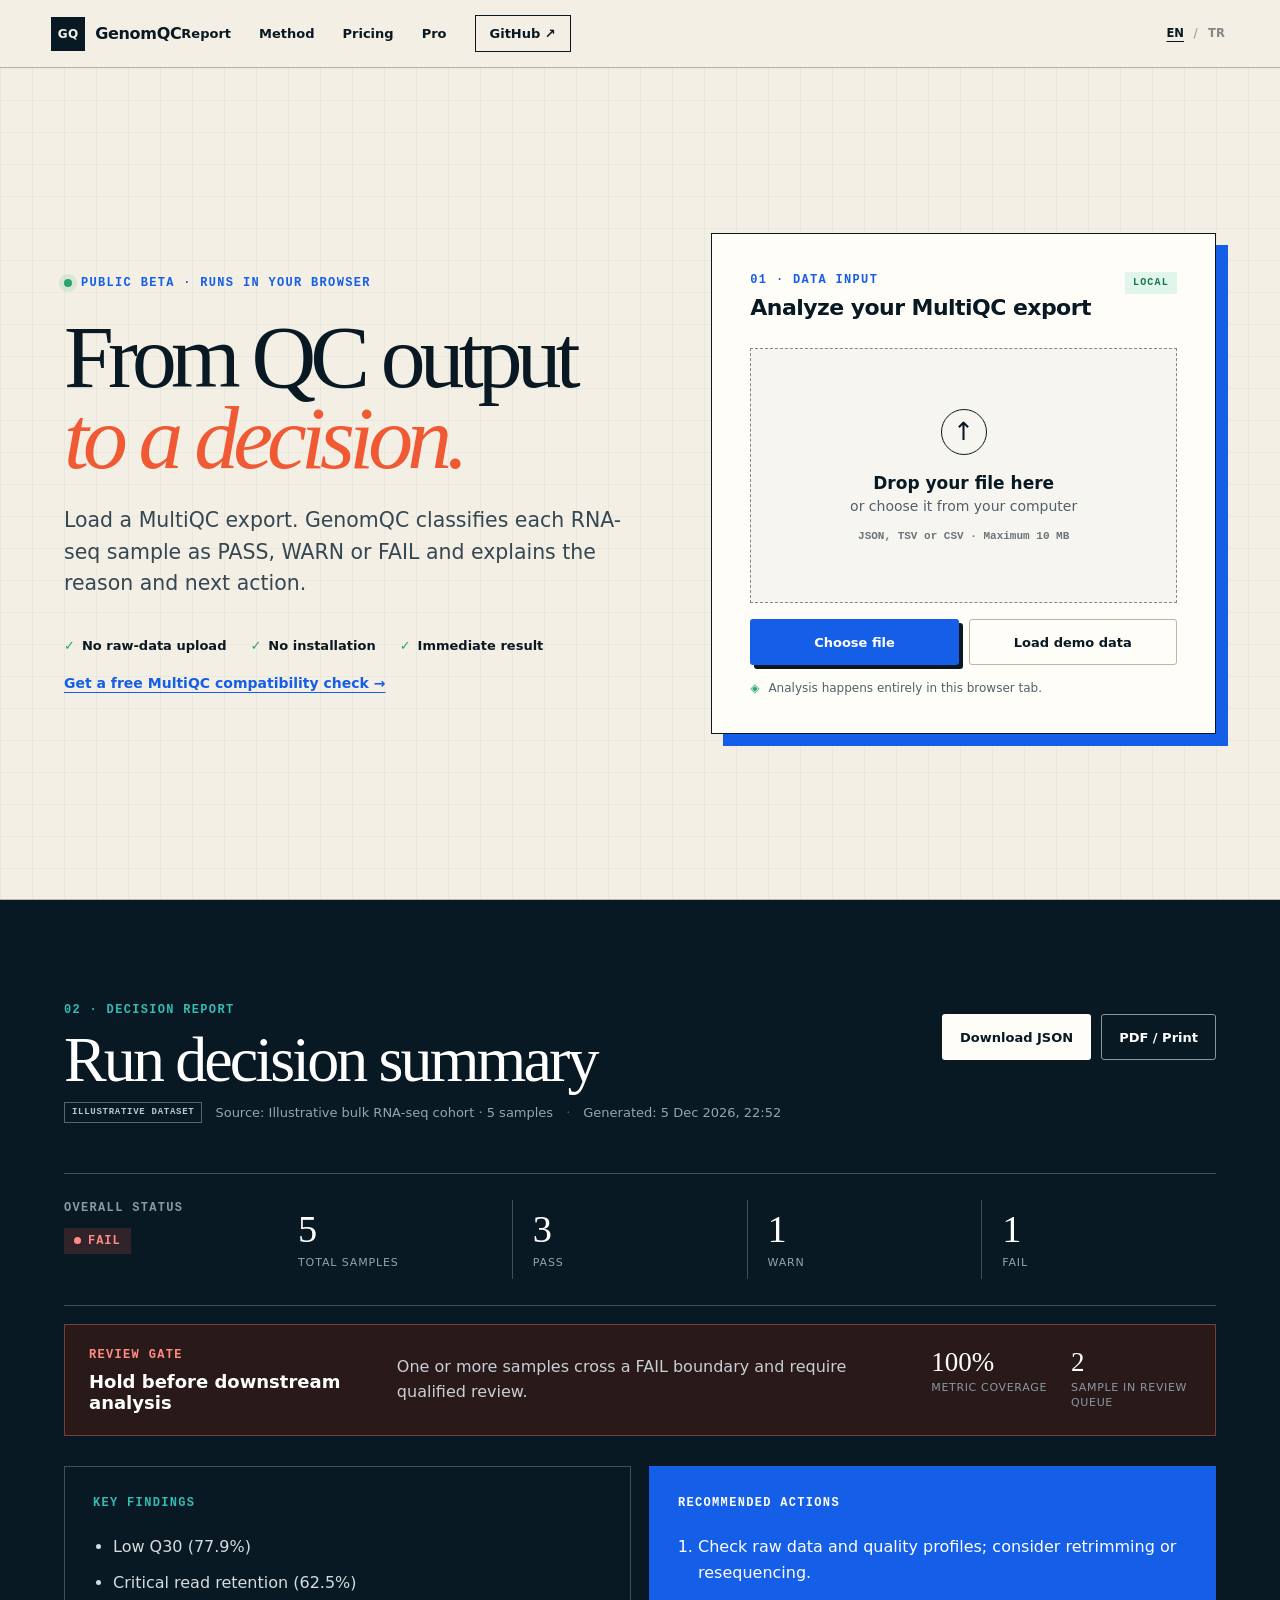
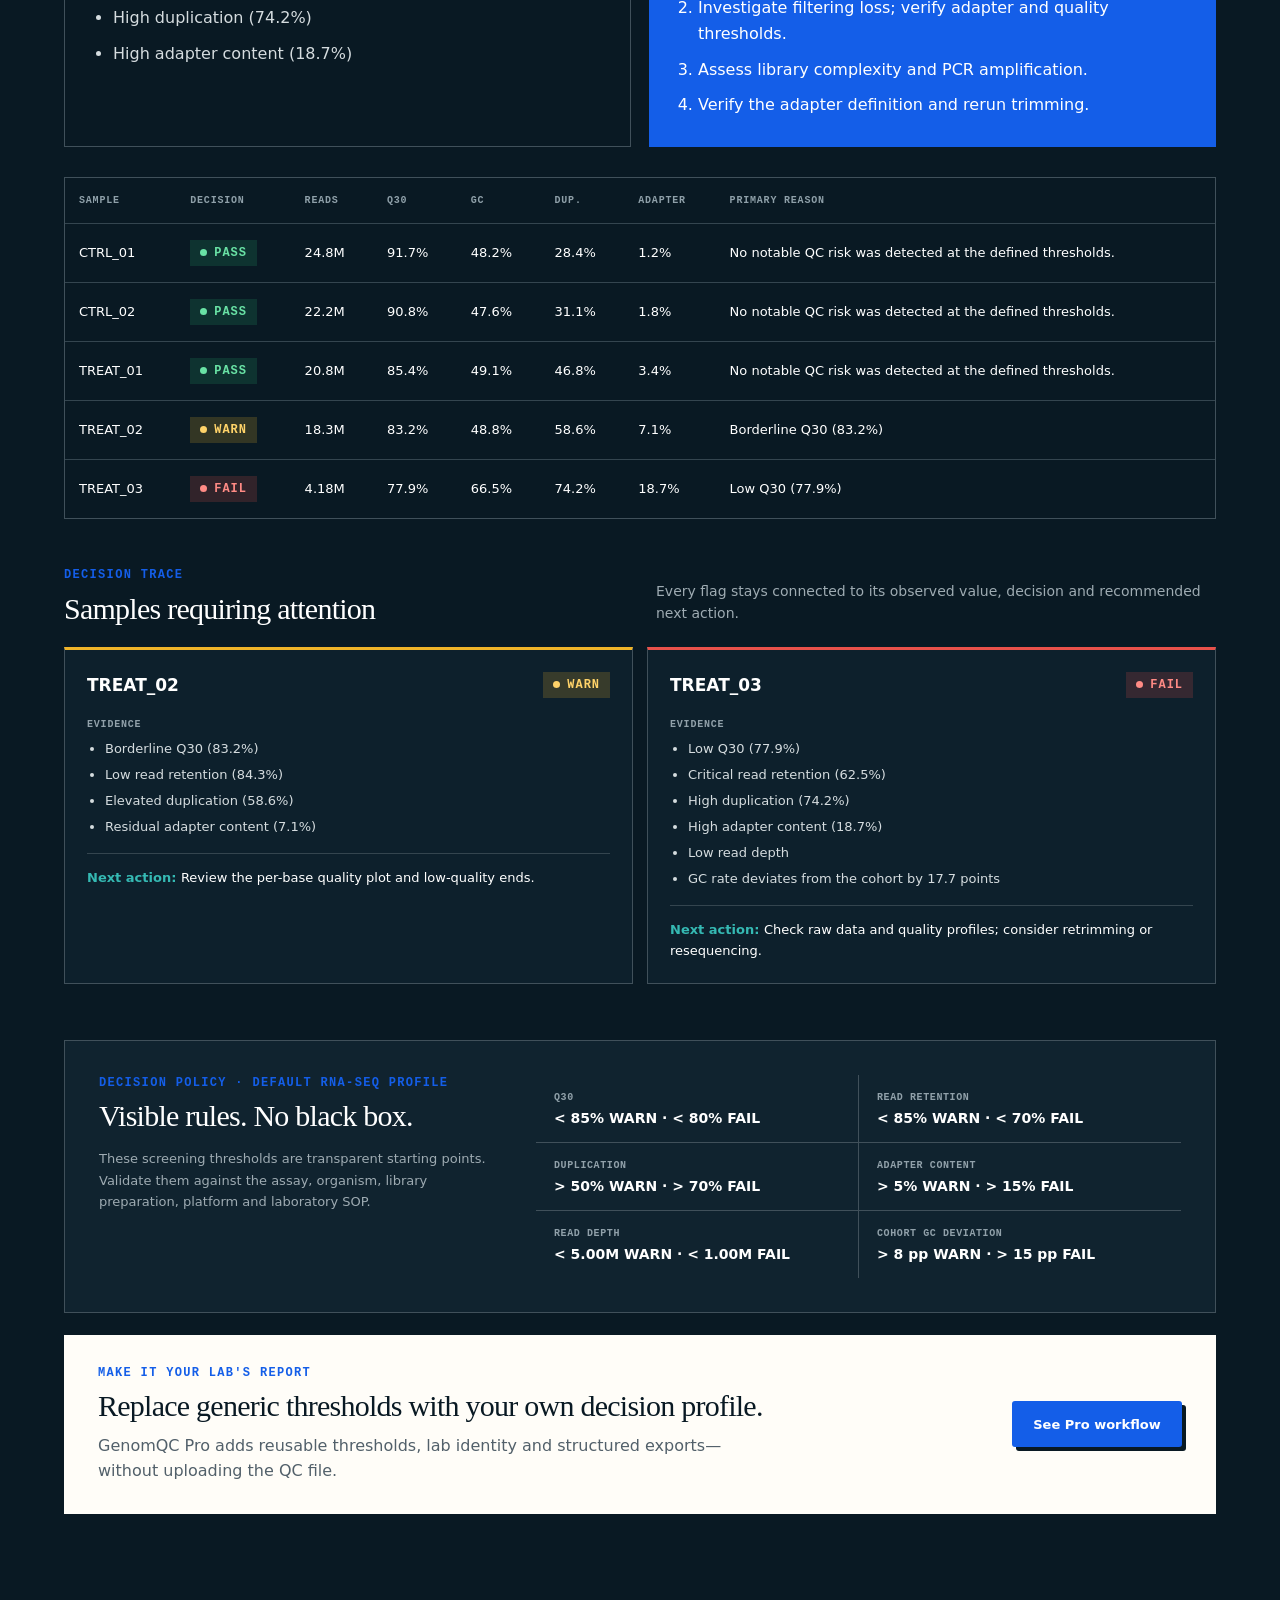
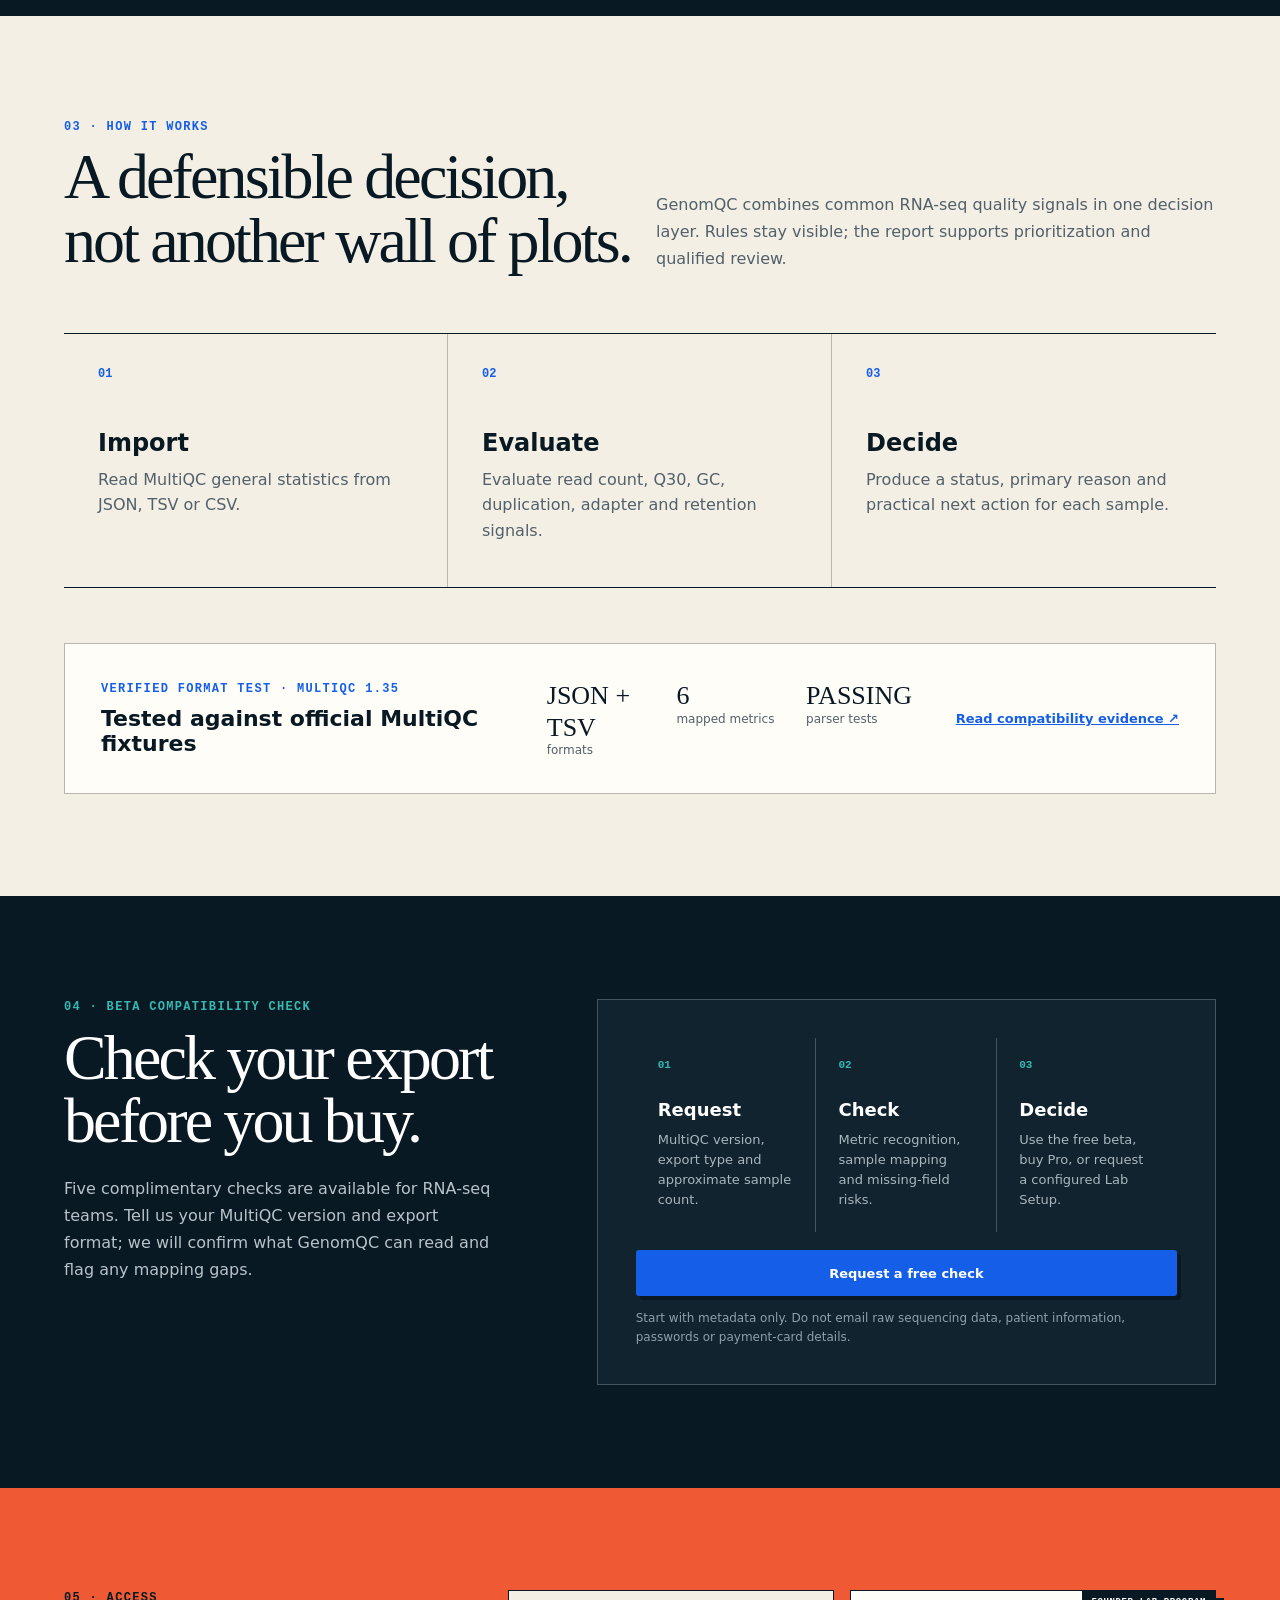
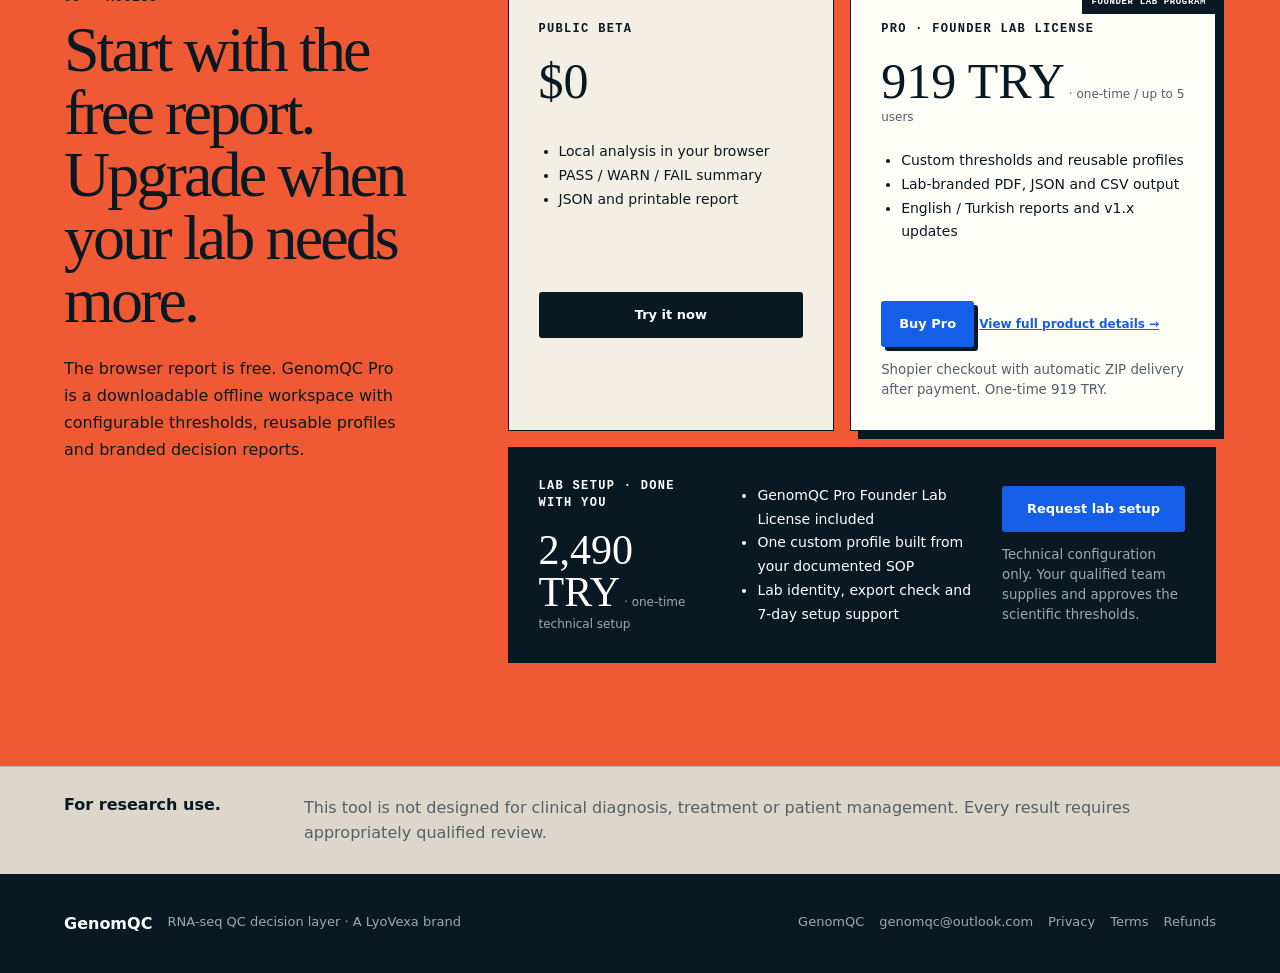
==== commit fcd969f8: "Verify MultiQC compatibility and publish product demo" ====
--- a/docs/index.html
+++ b/docs/index.html
@@ -44,6 +44,7 @@
             <span>No installation</span>
             <span>Immediate result</span>
           </div>
+          <a class="hero-pilot-link" href="#compatibility-check">Get a free MultiQC compatibility check →</a>
         </div>
 
         <section class="upload-card" aria-labelledby="upload-title">
@@ -198,21 +199,38 @@
 
         <aside class="case-strip">
           <div>
-            <p class="card-kicker">REAL CASE · GSM461178</p>
-            <h3>From raw reads to a reproducible QC report</h3>
+            <p class="card-kicker">VERIFIED FORMAT TEST · MULTIQC 1.35</p>
+            <h3>Tested against official MultiQC fixtures</h3>
           </div>
           <div class="case-stats">
-            <span><strong>65.8M</strong> raw reads</span>
-            <span><strong>99.0%</strong> retention</span>
-            <span><strong>PASS</strong> final decision</span>
-          </div>
-          <a class="text-link" href="./demo/">Open case report ↗</a>
+            <span><strong>JSON + TSV</strong> formats</span>
+            <span><strong>6</strong> mapped metrics</span>
+            <span><strong>PASSING</strong> parser tests</span>
+          </div>
+          <a class="text-link" href="./compatibility.html">Read compatibility evidence ↗</a>
         </aside>
+      </section>
+
+      <section class="pilot-section" id="compatibility-check" aria-labelledby="pilot-title">
+        <div class="pilot-copy">
+          <p class="section-index">04 · BETA COMPATIBILITY CHECK</p>
+          <h2 id="pilot-title">Check your export<br />before you buy.</h2>
+          <p>Five complimentary checks are available for RNA-seq teams. Tell us your MultiQC version and export format; we will confirm what GenomQC can read and flag any mapping gaps.</p>
+        </div>
+        <div class="pilot-panel">
+          <div class="pilot-steps" aria-label="Compatibility check steps">
+            <div><span>01</span><strong>Request</strong><small>MultiQC version, export type and approximate sample count.</small></div>
+            <div><span>02</span><strong>Check</strong><small>Metric recognition, sample mapping and missing-field risks.</small></div>
+            <div><span>03</span><strong>Decide</strong><small>Use the free beta, buy Pro, or request a configured Lab Setup.</small></div>
+          </div>
+          <a class="button button-primary pilot-button" href="mailto:genomqc@outlook.com?subject=Free%20GenomQC%20Compatibility%20Check&amp;body=MultiQC%20version%3A%0AExport%20format%3A%20JSON%20%2F%20TSV%20%2F%20CSV%0AApproximate%20sample%20count%3A%0AWhat%20would%20you%20like%20to%20check%3F%0A%0APlease%20do%20not%20attach%20raw%20sequencing%20data%20or%20patient%20information.%0A">Request a free check</a>
+          <p class="pilot-note">Start with metadata only. Do not email raw sequencing data, patient information, passwords or payment-card details.</p>
+        </div>
       </section>
 
       <section class="pricing-section" id="pricing" aria-labelledby="pricing-title">
         <div class="pricing-intro">
-          <p class="section-index">04 · ACCESS</p>
+          <p class="section-index">05 · ACCESS</p>
           <h2 id="pricing-title">Start with the free report.<br />Upgrade when your lab needs more.</h2>
           <p>The browser report is free. GenomQC Pro is a downloadable offline workspace with configurable thresholds, reusable profiles and branded decision reports.</p>
         </div>
@@ -275,9 +293,10 @@
       </div>
     </footer>
 
-    <script src="./assets/i18n.js?v=20260906-6" defer></script>
-    <script src="./assets/qc-core.js?v=20260906-6" defer></script>
+    <script src="./assets/i18n.js?v=20260907-1" defer></script>
+    <script src="./assets/qc-core.js?v=20260907-1" defer></script>
     <script src="./assets/app.js?v=20260906-6" defer></script>
+    <!-- Cloudflare Web Analytics --><script type="module" src="https://static.cloudflareinsights.com/beacon.min.js" data-cf-beacon='{"token":"35f7cd3b60834b8f97886a4f97018d94"}'></script><!-- End Cloudflare Web Analytics -->
   </body>
 </html>
 
--- a/docs/assets/app.css
+++ b/docs/assets/app.css
@@ -159,6 +159,7 @@
 .trust-row span { font-size: 13px; font-weight: 700; }
 
 .trust-row span::before { content: "✓"; margin-right: 7px; color: var(--green); }
+.hero-pilot-link { display: inline-block; margin-top: 22px; color: var(--blue); font-size: 14px; font-weight: 850; text-underline-offset: 4px; }
 
 .upload-card {
   position: relative;
@@ -420,6 +421,26 @@
 .case-stats strong { display: block; color: var(--ink); font: 500 26px/1.2 Georgia, serif; }
 .text-link { font-size: 13px; font-weight: 800; color: var(--blue); }
 
+.pilot-section {
+  display: grid;
+  grid-template-columns: .82fr 1.18fr;
+  gap: clamp(40px, 8vw, 120px);
+  padding: clamp(70px, 8vw, 110px) clamp(20px, 5vw, 80px);
+  background: var(--ink);
+  color: white;
+}
+.pilot-copy .section-index { color: var(--cyan); }
+.pilot-copy h2 { margin: 12px 0 22px; font: 500 clamp(40px, 5vw, 68px)/.98 Georgia, serif; letter-spacing: -.045em; }
+.pilot-copy > p:last-child { max-width: 590px; margin: 0; color: #b8c3c9; line-height: 1.7; }
+.pilot-panel { align-self: center; padding: clamp(24px, 4vw, 38px); border: 1px solid #42545f; background: #10232f; }
+.pilot-steps { display: grid; grid-template-columns: repeat(3, 1fr); gap: 1px; background: #42545f; }
+.pilot-steps > div { min-height: 172px; padding: 22px; background: #10232f; }
+.pilot-steps span { display: block; color: var(--cyan); font: 800 11px/1 ui-monospace, monospace; }
+.pilot-steps strong { display: block; margin-top: 28px; font-size: 18px; }
+.pilot-steps small { display: block; margin-top: 10px; color: #a9b6bd; font-size: 13px; line-height: 1.55; }
+.pilot-button { width: 100%; margin-top: 18px; }
+.pilot-note { margin: 13px 0 0; color: #8fa0a9; font-size: 12px; line-height: 1.55; }
+
 .pricing-section {
   display: grid;
   grid-template-columns: .65fr 1.35fr;
@@ -471,12 +492,15 @@
   .upload-card { max-width: 720px; }
   .section-heading, .light-heading { align-items: flex-start; }
   .light-heading > p { max-width: none; }
-  .method-grid, .pricing-section { grid-template-columns: 1fr; }
+  .method-grid, .pilot-section, .pricing-section { grid-template-columns: 1fr; }
   .case-strip { grid-template-columns: 1fr; }
   .pricing-grid { max-width: 760px; }
   .decision-gate, .policy-panel { grid-template-columns: 1fr; }
   .gate-meta { justify-content: flex-start; }
   .service-price { grid-template-columns: 1fr; }
+  .pilot-steps { grid-template-columns: 1fr; }
+  .pilot-steps > div { min-height: 0; }
+  .pilot-steps strong { margin-top: 14px; }
 }
 
 @media (max-width: 700px) {
@@ -503,7 +527,7 @@
 }
 
 @media print {
-  .site-header, .hero, .method-section, .pricing-section, .disclaimer, footer, .report-actions, .report-upgrade { display: none !important; }
+  .site-header, .hero, .method-section, .pilot-section, .pricing-section, .disclaimer, footer, .report-actions, .report-upgrade { display: none !important; }
   .report-section { padding: 20px; background: white; color: black; }
   .report-heading > div:first-child > p:last-child, .metric span, .insight-card ul, .insight-card ol { color: #333; }
   .metric-grid { background: #bbb; }
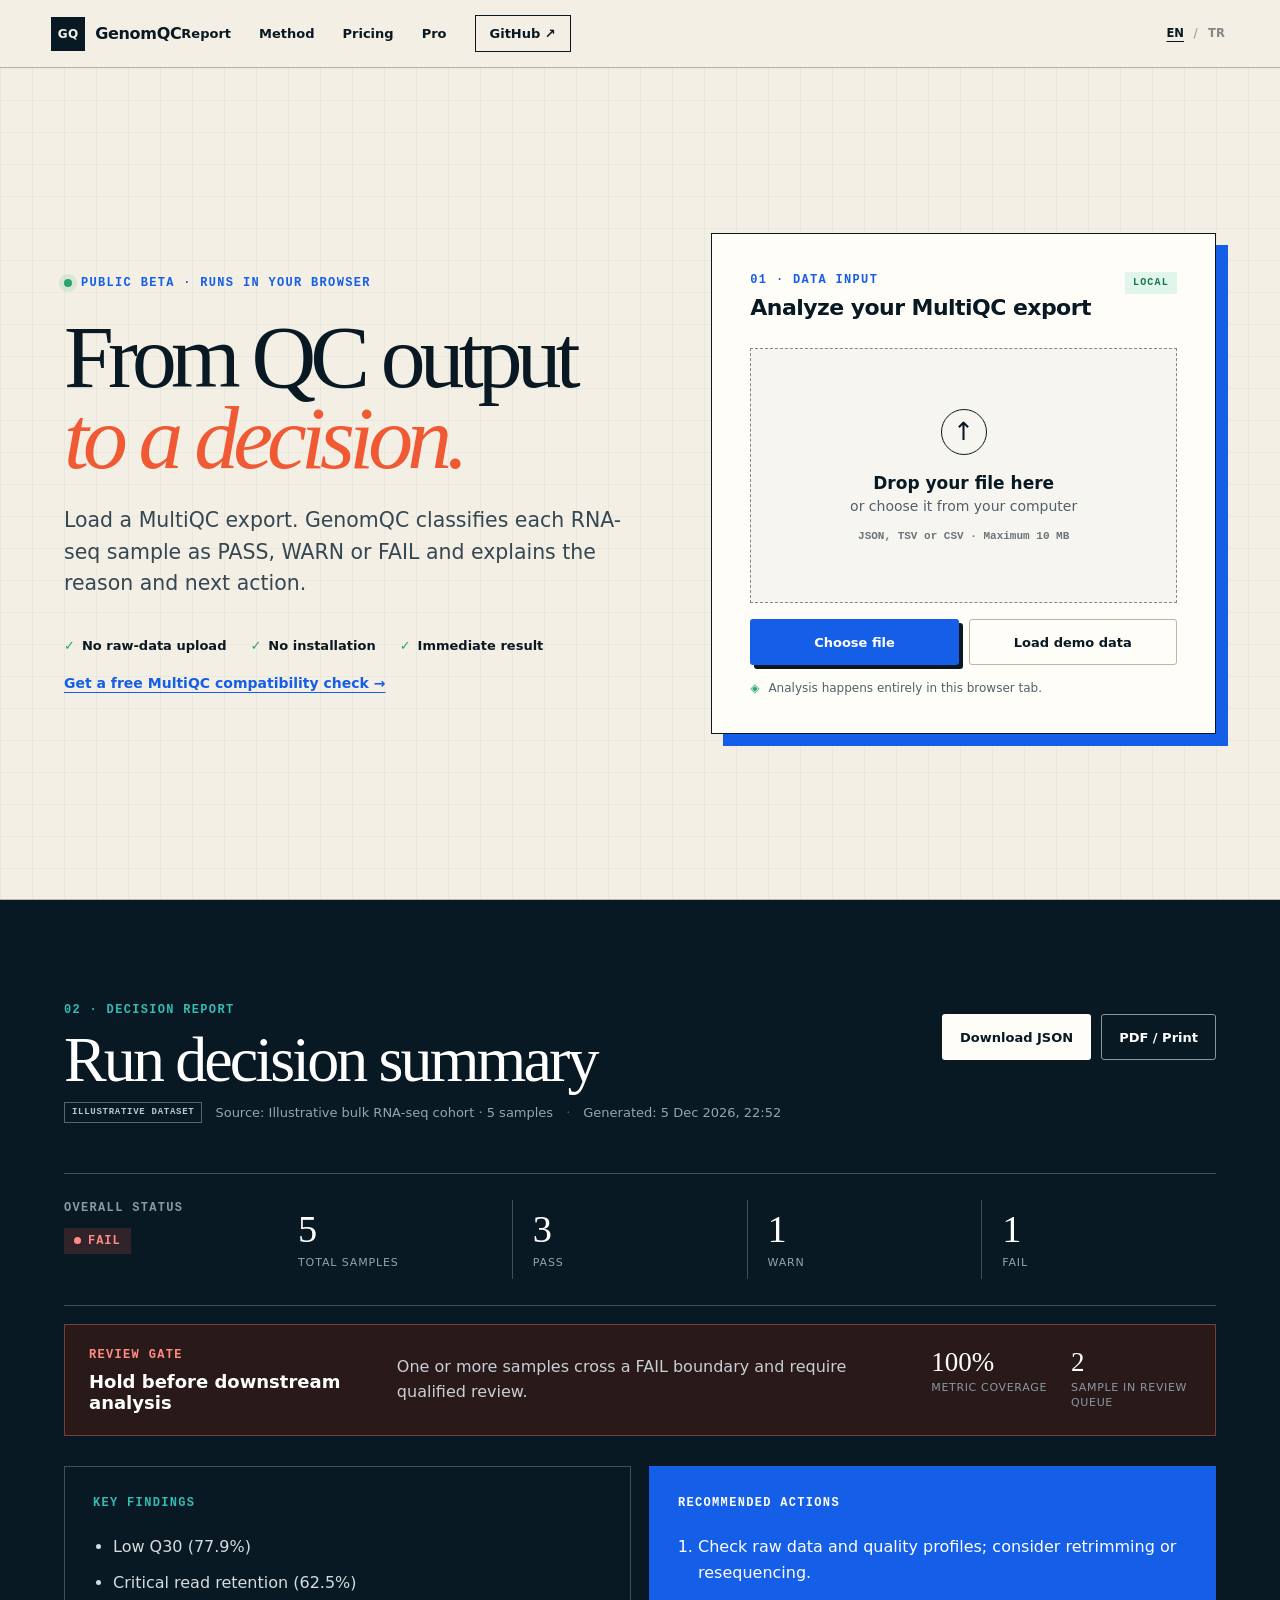
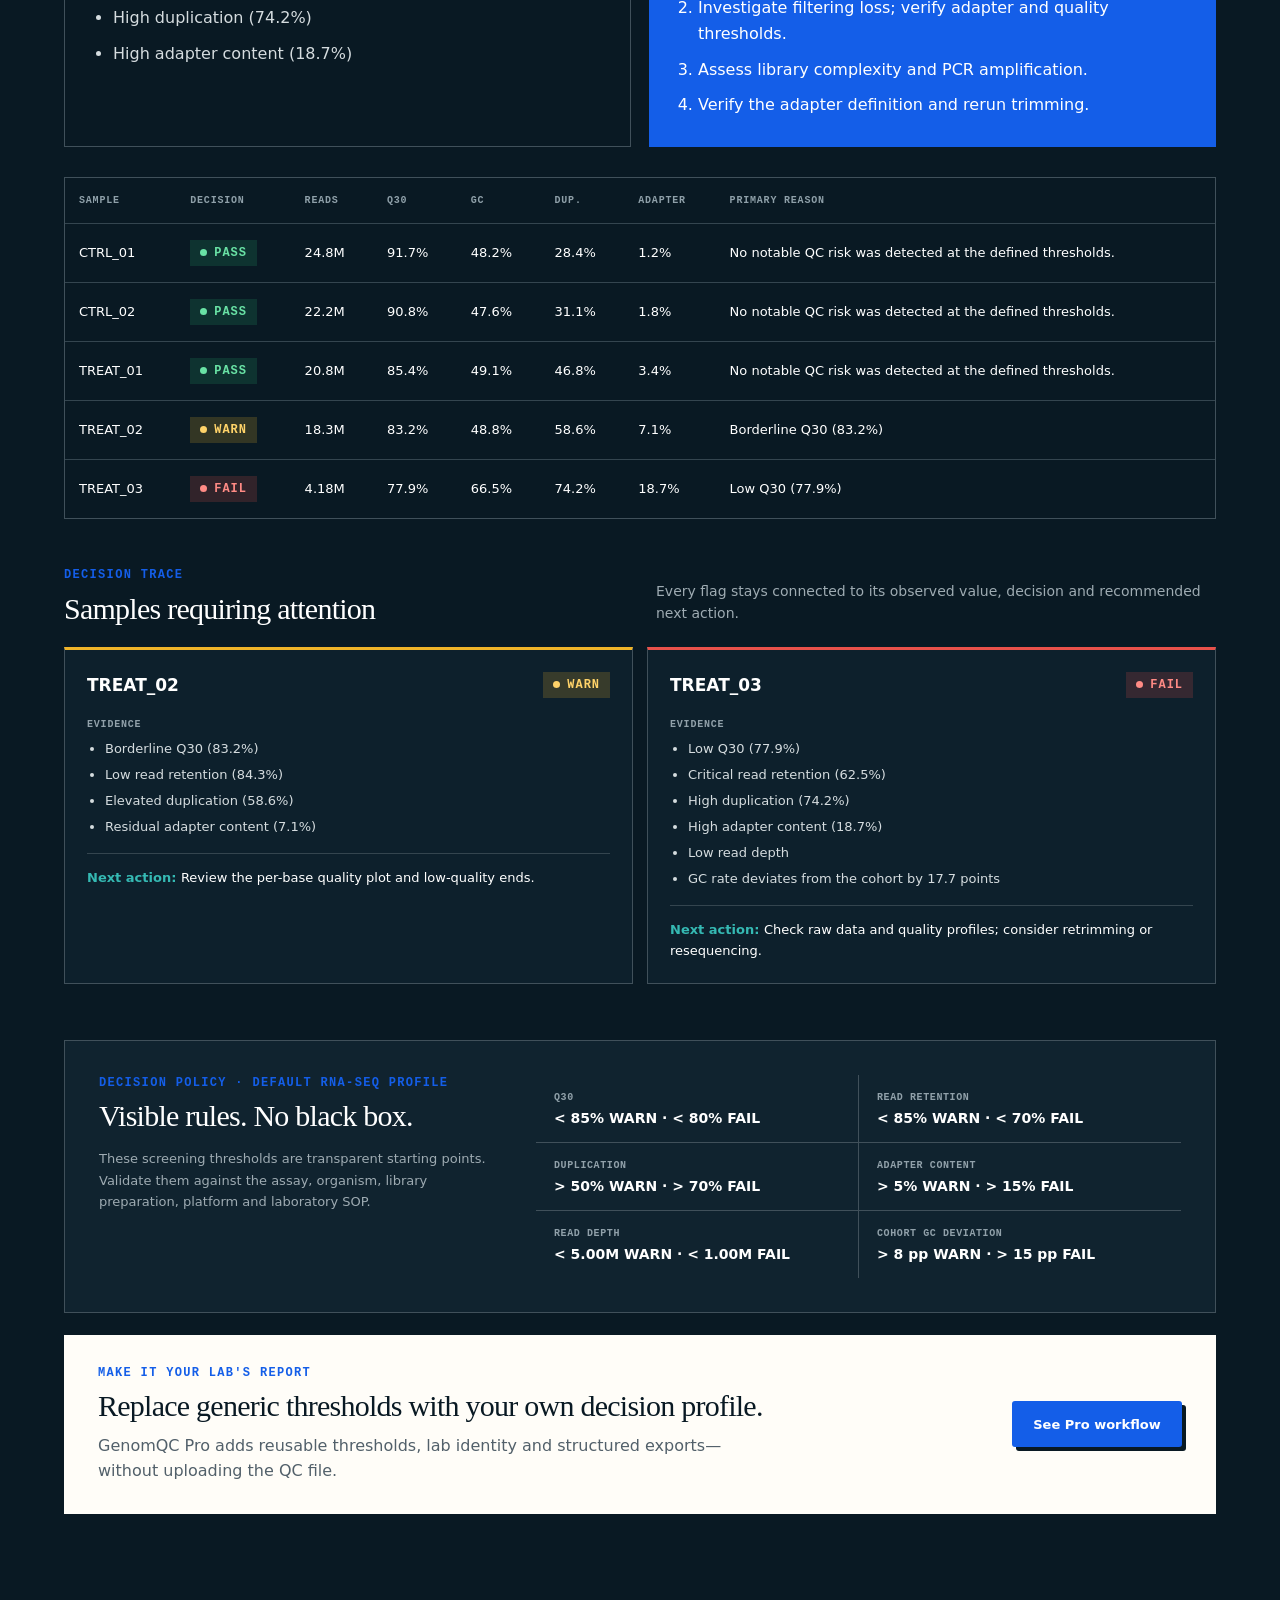
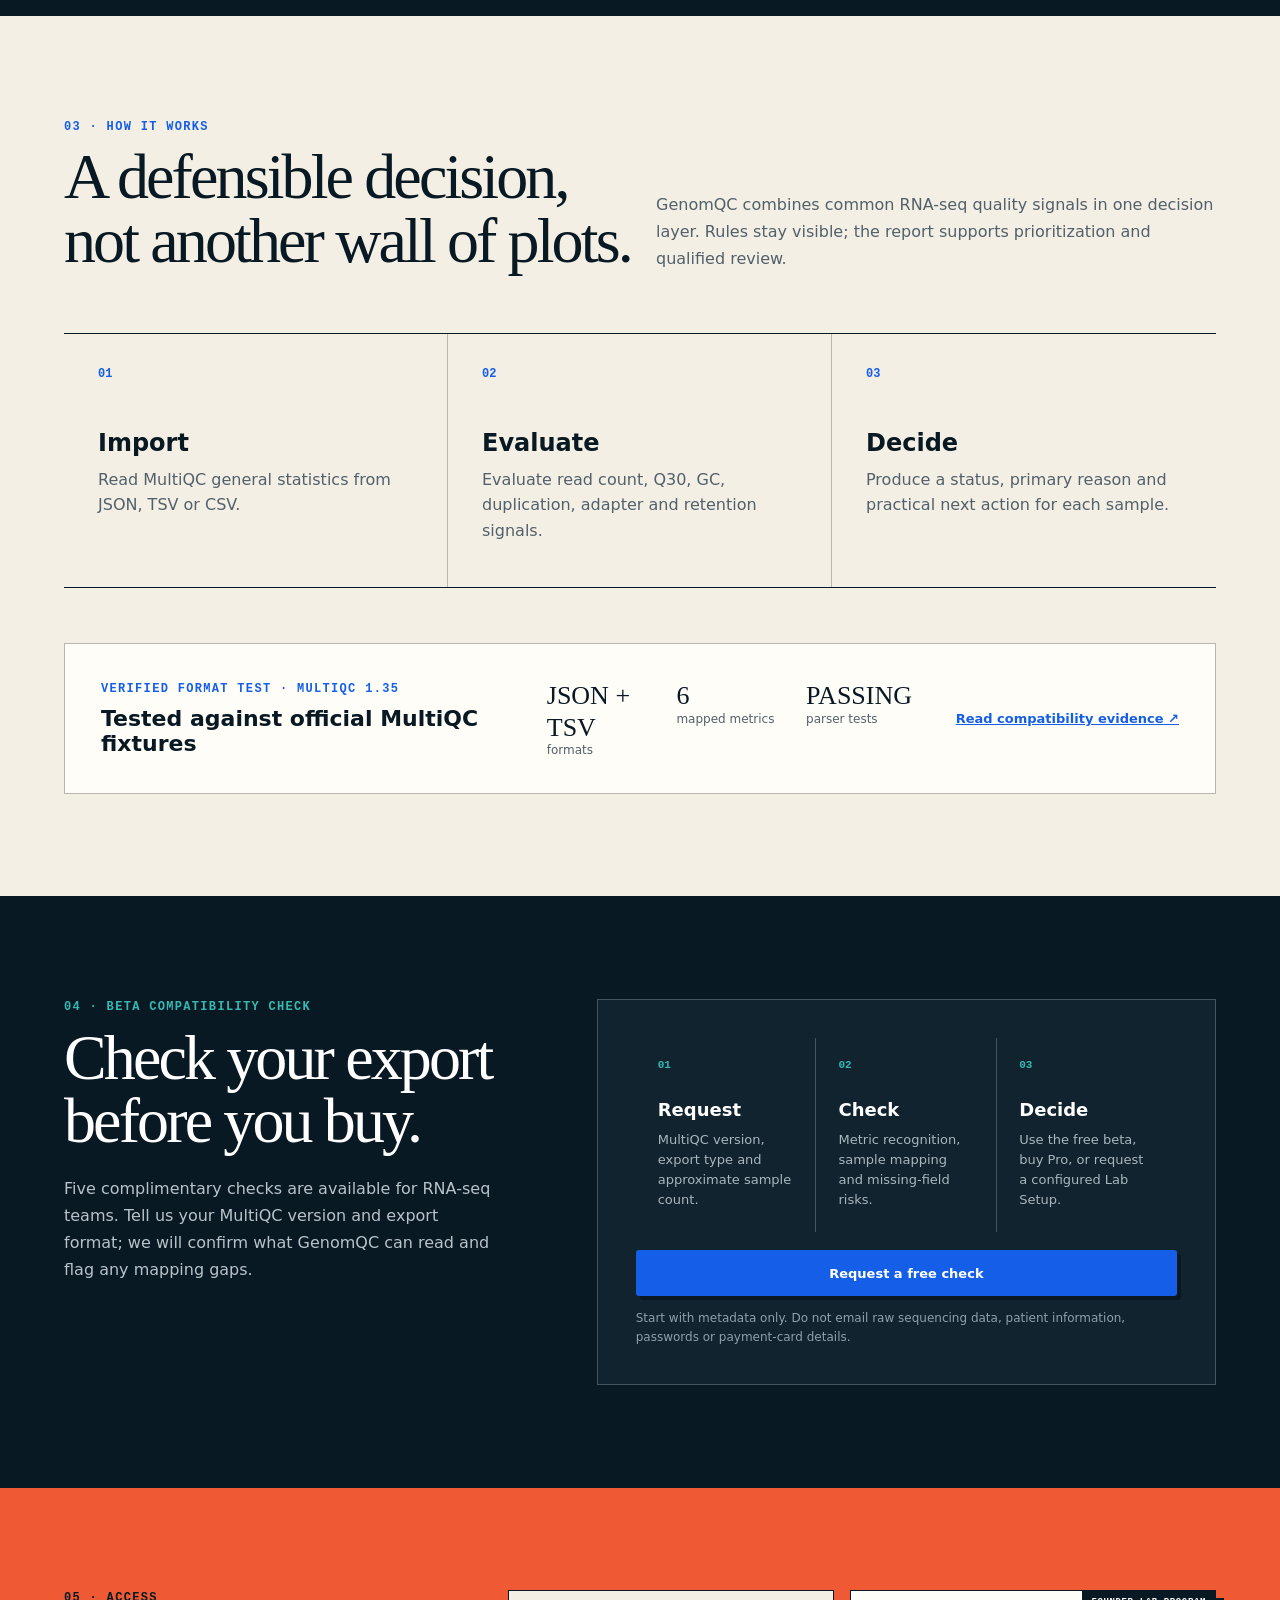
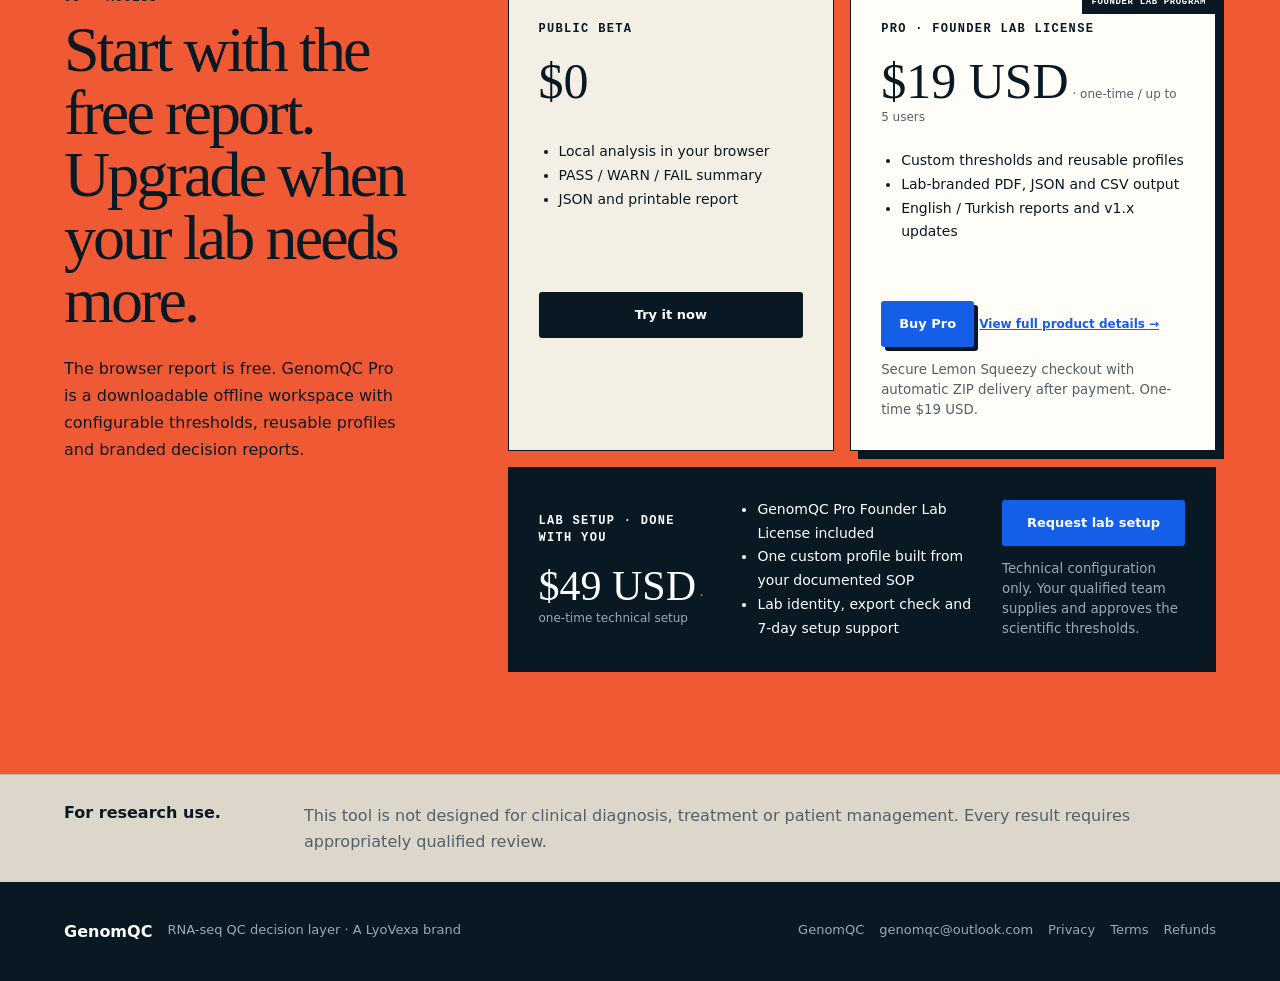
==== commit da1da823: "Switch GenomQC checkout to Lemon Squeezy" ====
--- a/docs/index.html
+++ b/docs/index.html
@@ -248,20 +248,20 @@
           <article class="price-card featured-price">
             <div class="soon-label">FOUNDER LAB PROGRAM</div>
             <p class="plan-name">PRO · FOUNDER LAB LICENSE</p>
-            <p class="price"><strong>919 TRY</strong><span> · one-time / up to 5 users</span></p>
+            <p class="price"><strong>$19 USD</strong><span> · one-time / up to 5 users</span></p>
             <ul>
               <li>Custom thresholds and reusable profiles</li>
               <li>Lab-branded PDF, JSON and CSV output</li>
               <li>English / Turkish reports and v1.x updates</li>
             </ul>
-            <a class="button button-primary" href="https://www.shopier.com/lyovexa/50580150">Buy Pro</a>
+            <a class="button button-primary" href="https://genomqc.lemonsqueezy.com/checkout/buy/10265eef-46a7-4363-9432-9940aac938c7">Buy Pro</a>
             <a class="product-details-link" href="./pro.html">View full product details →</a>
-            <small>Shopier checkout with automatic ZIP delivery after payment. One-time 919 TRY.</small>
+            <small>Secure Lemon Squeezy checkout with automatic ZIP delivery after payment. One-time $19 USD.</small>
           </article>
           <article class="price-card service-price">
             <div>
               <p class="plan-name">LAB SETUP · DONE WITH YOU</p>
-              <p class="price"><strong>2,490 TRY</strong><span> · one-time technical setup</span></p>
+              <p class="price"><strong>$49 USD</strong><span> · one-time technical setup</span></p>
             </div>
             <ul>
               <li>GenomQC Pro Founder Lab License included</li>
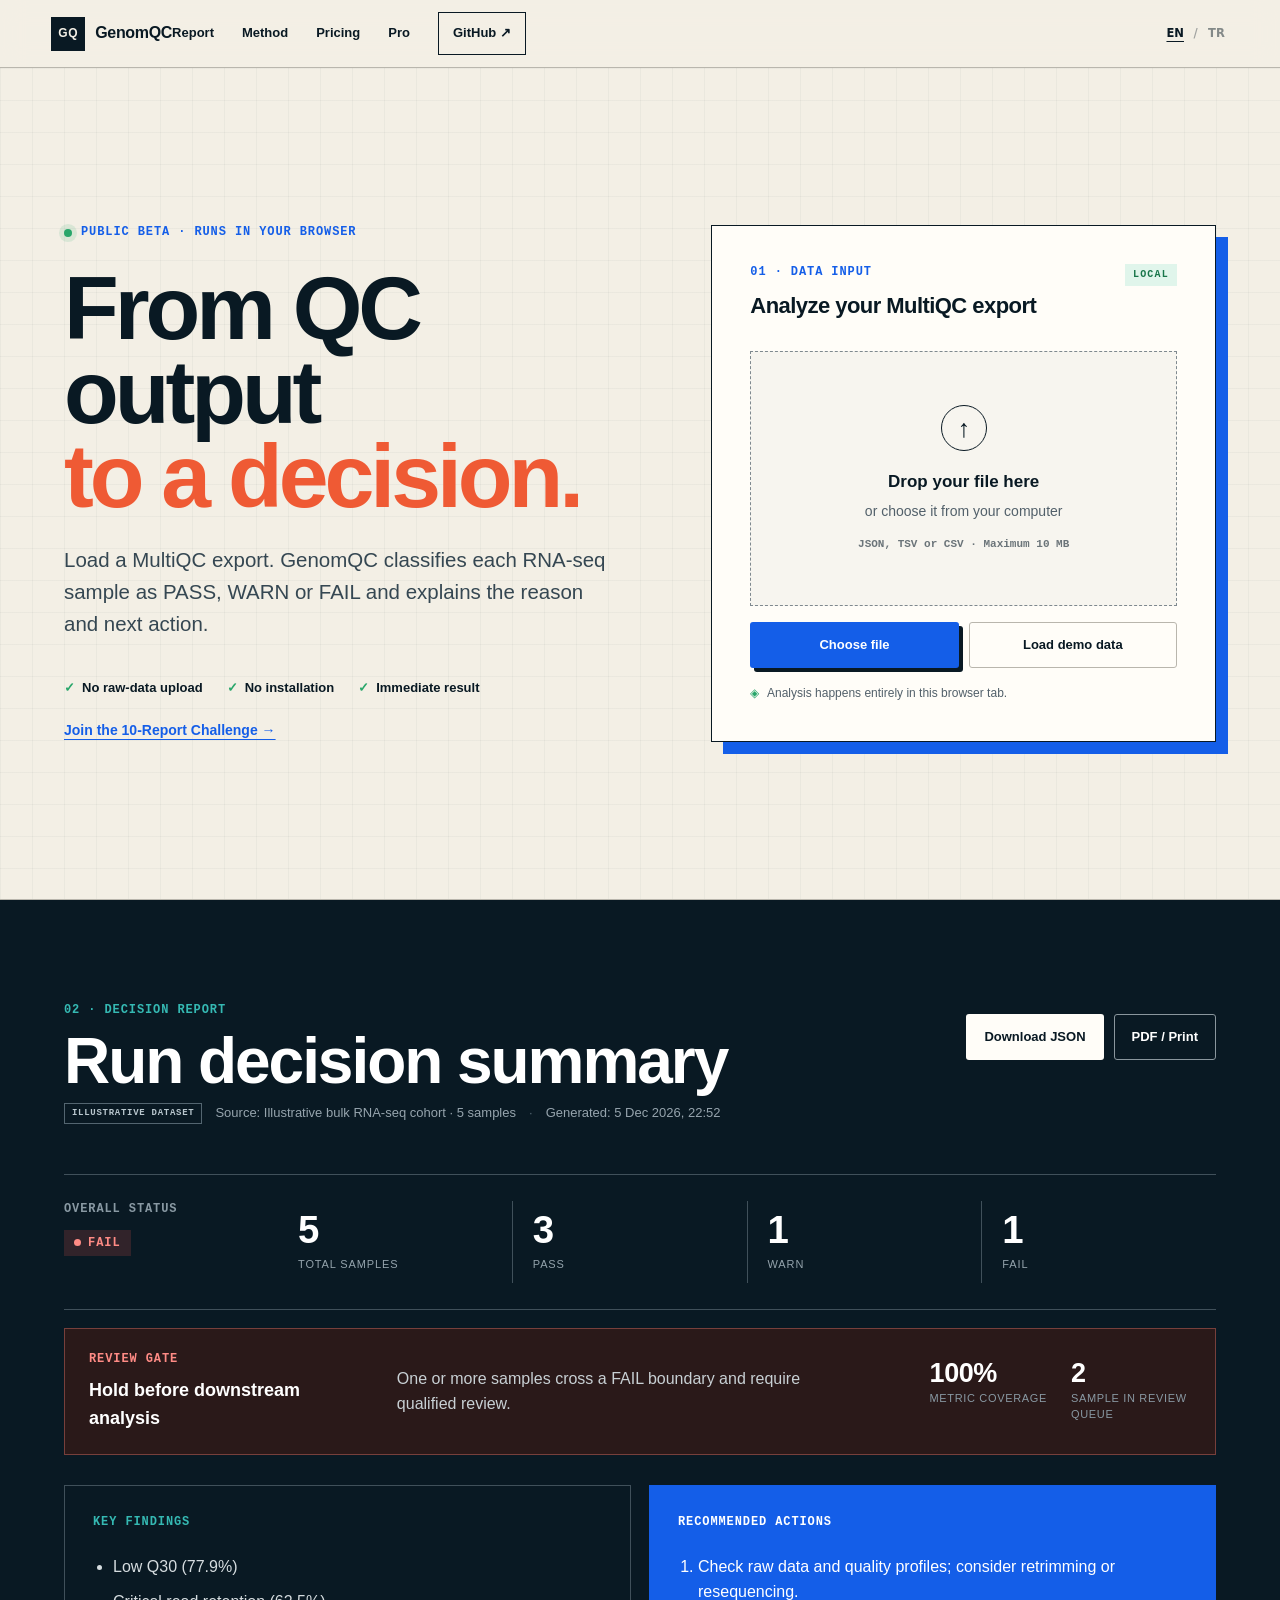
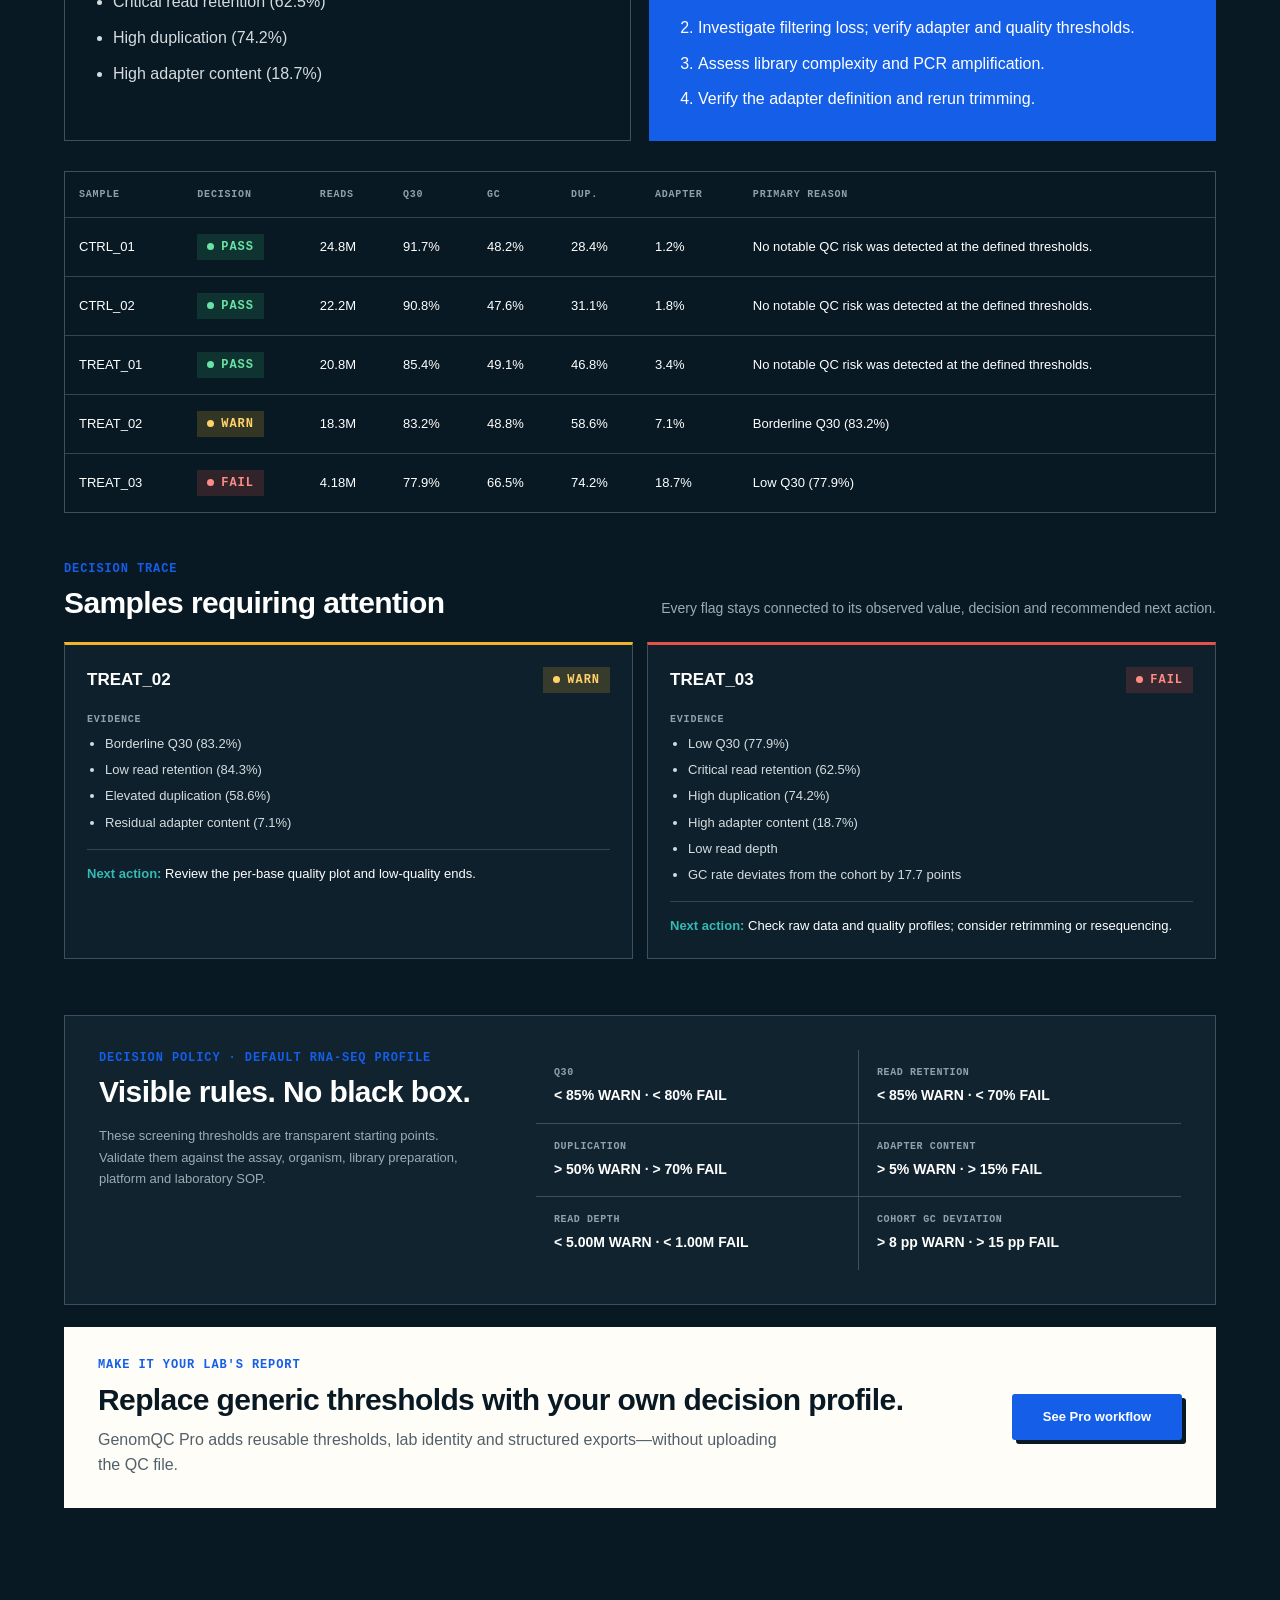
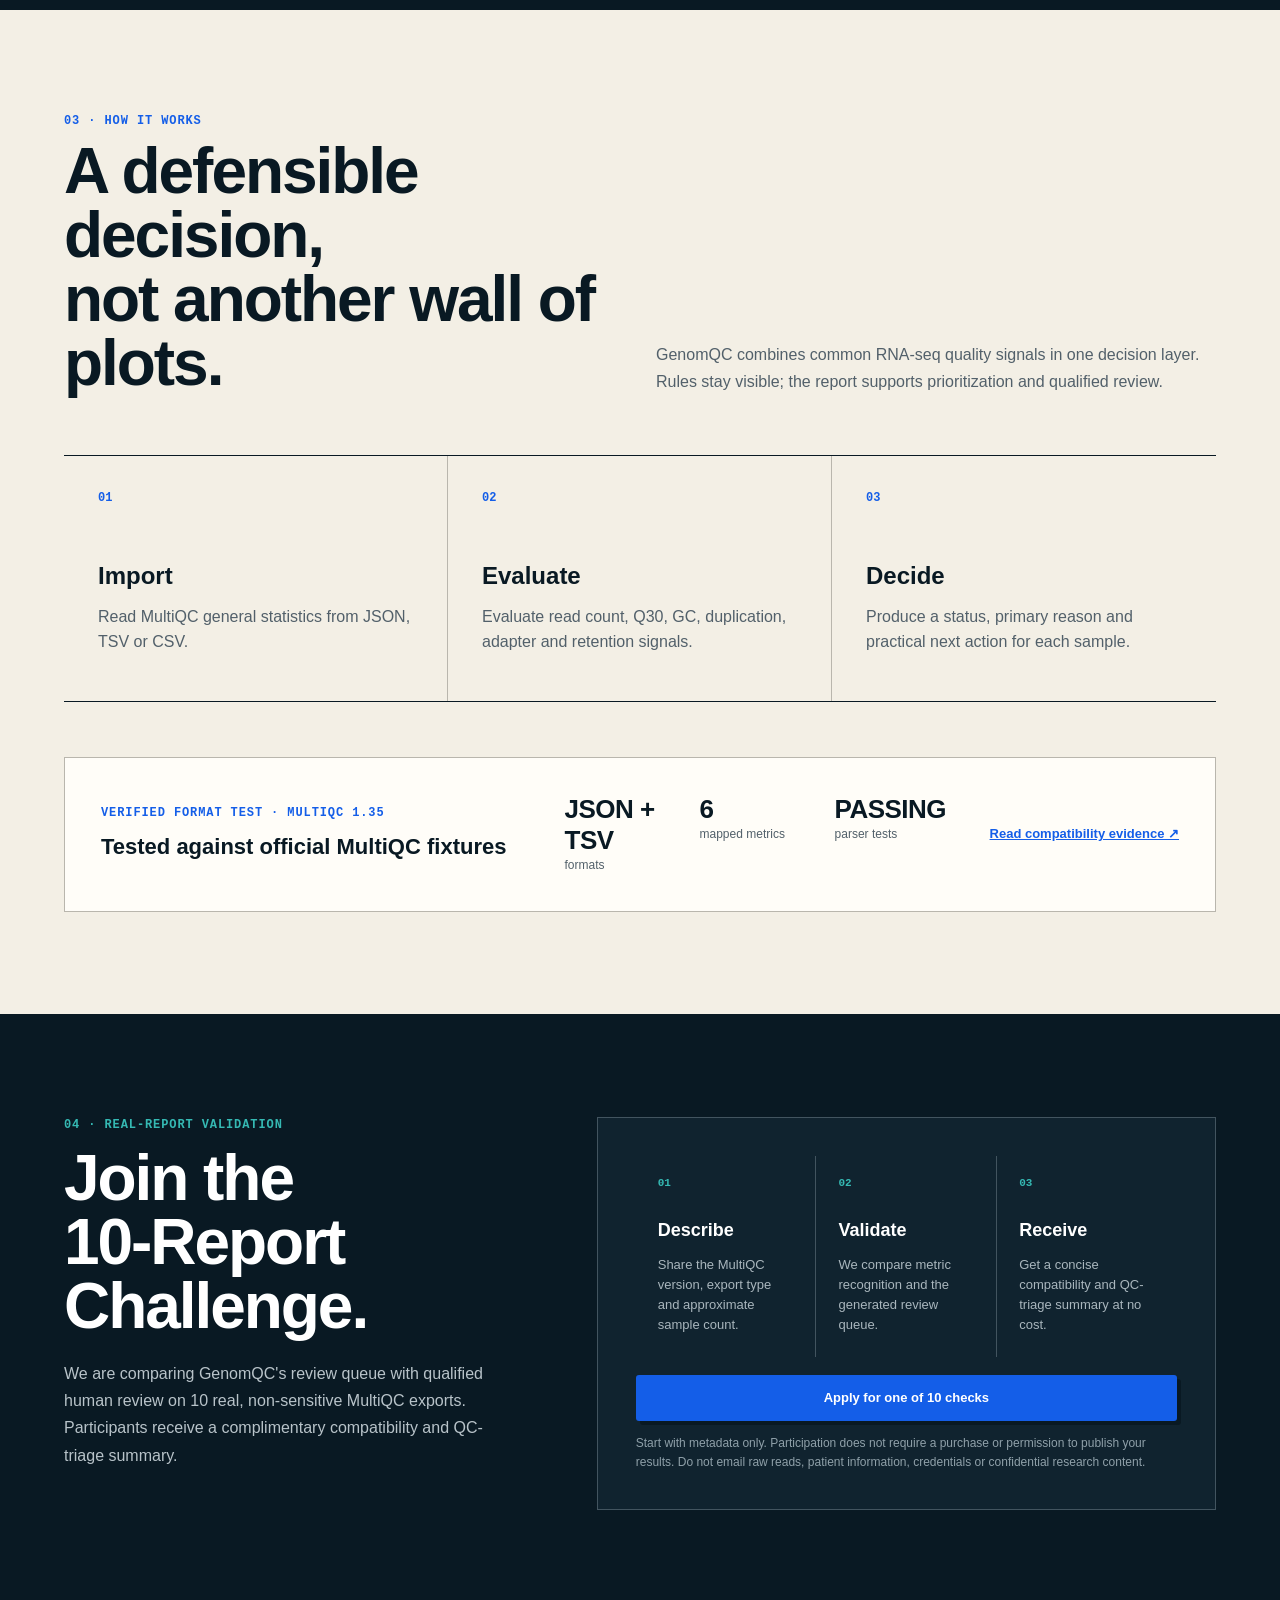
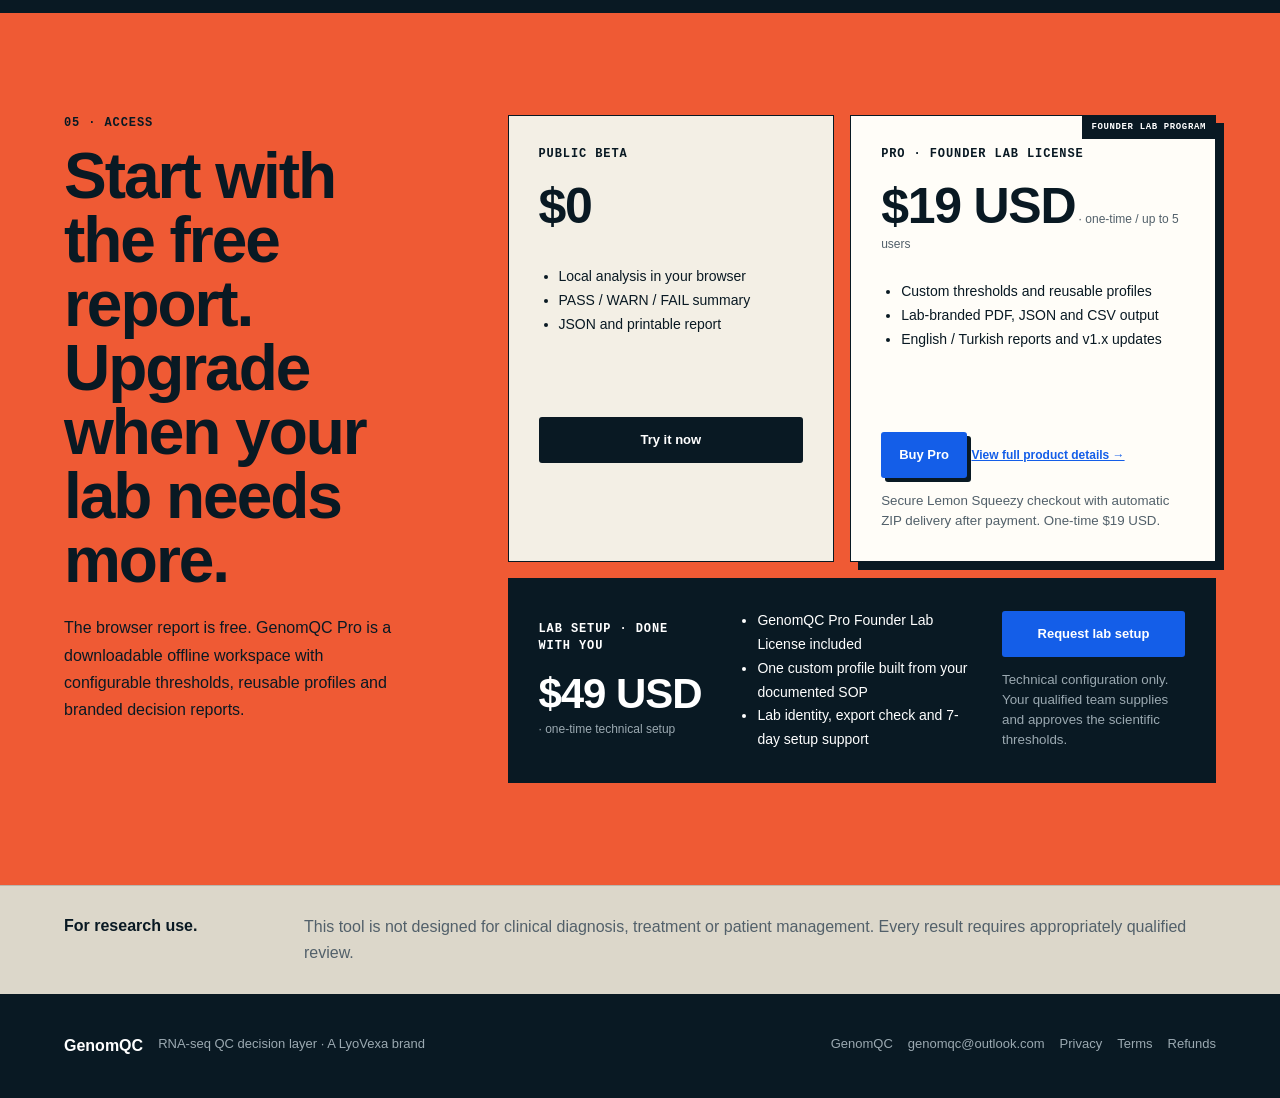
==== commit 9fde8602: "Launch real-report challenge and refine site typography" ====
--- a/docs/index.html
+++ b/docs/index.html
@@ -44,7 +44,7 @@
             <span>No installation</span>
             <span>Immediate result</span>
           </div>
-          <a class="hero-pilot-link" href="#compatibility-check">Get a free MultiQC compatibility check →</a>
+          <a class="hero-pilot-link" href="#compatibility-check">Join the 10-Report Challenge →</a>
         </div>
 
         <section class="upload-card" aria-labelledby="upload-title">
@@ -213,18 +213,18 @@
 
       <section class="pilot-section" id="compatibility-check" aria-labelledby="pilot-title">
         <div class="pilot-copy">
-          <p class="section-index">04 · BETA COMPATIBILITY CHECK</p>
-          <h2 id="pilot-title">Check your export<br />before you buy.</h2>
-          <p>Five complimentary checks are available for RNA-seq teams. Tell us your MultiQC version and export format; we will confirm what GenomQC can read and flag any mapping gaps.</p>
+          <p class="section-index">04 · REAL-REPORT VALIDATION</p>
+          <h2 id="pilot-title">Join the<br />10-Report Challenge.</h2>
+          <p>We are comparing GenomQC's review queue with qualified human review on 10 real, non-sensitive MultiQC exports. Participants receive a complimentary compatibility and QC-triage summary.</p>
         </div>
         <div class="pilot-panel">
-          <div class="pilot-steps" aria-label="Compatibility check steps">
-            <div><span>01</span><strong>Request</strong><small>MultiQC version, export type and approximate sample count.</small></div>
-            <div><span>02</span><strong>Check</strong><small>Metric recognition, sample mapping and missing-field risks.</small></div>
-            <div><span>03</span><strong>Decide</strong><small>Use the free beta, buy Pro, or request a configured Lab Setup.</small></div>
-          </div>
-          <a class="button button-primary pilot-button" href="mailto:genomqc@outlook.com?subject=Free%20GenomQC%20Compatibility%20Check&amp;body=MultiQC%20version%3A%0AExport%20format%3A%20JSON%20%2F%20TSV%20%2F%20CSV%0AApproximate%20sample%20count%3A%0AWhat%20would%20you%20like%20to%20check%3F%0A%0APlease%20do%20not%20attach%20raw%20sequencing%20data%20or%20patient%20information.%0A">Request a free check</a>
-          <p class="pilot-note">Start with metadata only. Do not email raw sequencing data, patient information, passwords or payment-card details.</p>
+          <div class="pilot-steps" aria-label="10-Report Challenge steps">
+            <div><span>01</span><strong>Describe</strong><small>Share the MultiQC version, export type and approximate sample count.</small></div>
+            <div><span>02</span><strong>Validate</strong><small>We compare metric recognition and the generated review queue.</small></div>
+            <div><span>03</span><strong>Receive</strong><small>Get a concise compatibility and QC-triage summary at no cost.</small></div>
+          </div>
+          <a class="button button-primary pilot-button" href="mailto:genomqc@outlook.com?subject=GenomQC%2010-Report%20Challenge&amp;body=MultiQC%20version%3A%0AExport%20format%3A%20JSON%20%2F%20TSV%20%2F%20CSV%0AApproximate%20sample%20count%3A%0ARole%20or%20team%3A%0A%0APlease%20start%20with%20metadata%20only.%20Do%20not%20attach%20raw%20sequencing%20data%2C%20patient%20information%20or%20confidential%20research%20content.%0A">Apply for one of 10 checks</a>
+          <p class="pilot-note">Start with metadata only. Participation does not require a purchase or permission to publish your results. Do not email raw reads, patient information, credentials or confidential research content.</p>
         </div>
       </section>
 
--- a/docs/assets/app.css
+++ b/docs/assets/app.css
@@ -12,6 +12,9 @@
   --red: #e8514a;
   --white: #fffdf8;
   --radius: 3px;
+  --font-body: "Segoe UI Variable Text", "Segoe UI", Arial, sans-serif;
+  --font-display: "Segoe UI Variable Display", "Segoe UI", Arial, sans-serif;
+  --font-mono: "Cascadia Mono", "SFMono-Regular", Consolas, monospace;
   color-scheme: light;
 }
 
@@ -23,7 +26,9 @@
   margin: 0;
   background: var(--paper);
   color: var(--ink);
-  font-family: Inter, ui-sans-serif, system-ui, -apple-system, BlinkMacSystemFont, "Segoe UI", sans-serif;
+  font-family: var(--font-body);
+  font-size: 16px;
+  line-height: 1.55;
   -webkit-font-smoothing: antialiased;
 }
 
@@ -116,10 +121,10 @@
 .overall-label,
 .plan-name {
   margin: 0;
-  font-family: ui-monospace, SFMono-Regular, Menlo, Consolas, monospace;
+  font-family: var(--font-mono);
   font-size: 12px;
-  line-height: 1.4;
-  letter-spacing: .11em;
+  line-height: 1.45;
+  letter-spacing: .075em;
   text-transform: uppercase;
   font-weight: 800;
 }
@@ -138,14 +143,14 @@
 
 h1 {
   margin: 24px 0 26px;
-  font-family: Georgia, "Times New Roman", serif;
+  font-family: var(--font-display);
   font-size: clamp(54px, 7vw, 105px);
-  line-height: .91;
-  letter-spacing: -.065em;
-  font-weight: 500;
-}
-
-h1 em { color: var(--orange); font-weight: 500; }
+  line-height: .94;
+  letter-spacing: -.045em;
+  font-weight: 720;
+}
+
+h1 em { color: var(--orange); font-style: normal; font-weight: 720; }
 
 .lede {
   max-width: 650px;
@@ -266,11 +271,11 @@
 
 .section-heading h2 {
   margin: 9px 0 5px;
-  font-family: Georgia, "Times New Roman", serif;
+  font-family: var(--font-display);
   font-size: clamp(38px, 5vw, 68px);
   line-height: 1;
-  letter-spacing: -.045em;
-  font-weight: 500;
+  letter-spacing: -.032em;
+  font-weight: 680;
 }
 
 .report-provenance { display: flex; flex-wrap: wrap; align-items: center; gap: 8px 13px; margin-top: 10px; }
@@ -306,7 +311,7 @@
 
 .metric-grid { flex: 1; display: grid; grid-template-columns: repeat(4, 1fr); gap: 1px; background: #40505a; }
 .metric { padding: 10px 20px; background: var(--ink); }
-.metric strong { display: block; font: 500 clamp(27px, 3vw, 44px)/1 Georgia, serif; }
+.metric strong { display: block; font: 680 clamp(27px, 3vw, 44px)/1 var(--font-display); letter-spacing: -.025em; }
 .metric span { display: block; margin-top: 7px; color: #94a3ac; font-size: 11px; text-transform: uppercase; letter-spacing: .08em; }
 
 .decision-gate {
@@ -329,7 +334,7 @@
 .decision-gate > p { margin: 0; color: #c8d0d4; line-height: 1.55; }
 .gate-meta { display: flex; justify-content: flex-end; gap: 24px; }
 .gate-meta span { max-width: 120px; color: #8999a3; font-size: 11px; line-height: 1.45; text-transform: uppercase; letter-spacing: .06em; }
-.gate-meta b { display: block; margin-bottom: 4px; color: white; font: 500 27px/1 Georgia, serif; letter-spacing: 0; }
+.gate-meta b { display: block; margin-bottom: 4px; color: white; font: 680 27px/1 var(--font-display); letter-spacing: -.015em; }
 
 .insight-grid { display: grid; grid-template-columns: 1fr 1fr; gap: 18px; margin-top: 30px; }
 .insight-card { min-height: 240px; padding: 28px; border: 1px solid #40505a; }
@@ -349,7 +354,7 @@
 
 .review-queue-section { margin-top: 48px; }
 .subsection-heading { display: flex; justify-content: space-between; gap: 30px; align-items: end; }
-.subsection-heading h3, .policy-panel h3, .report-upgrade h3 { margin: 8px 0 0; font: 500 30px/1.1 Georgia, serif; letter-spacing: -.025em; }
+.subsection-heading h3, .policy-panel h3, .report-upgrade h3 { margin: 8px 0 0; font: 680 30px/1.12 var(--font-display); letter-spacing: -.02em; }
 .subsection-heading > p { max-width: 560px; margin: 0; color: #9eabb2; font-size: 14px; line-height: 1.6; }
 .review-queue { display: grid; grid-template-columns: repeat(2, minmax(0, 1fr)); gap: 14px; margin-top: 22px; }
 .review-item { padding: 22px; border: 1px solid #40505a; background: #0d202c; }
@@ -418,7 +423,7 @@
 .case-strip h3 { margin: 8px 0 0; font-size: 22px; }
 .case-stats { display: grid; grid-template-columns: repeat(3, 1fr); gap: 20px; }
 .case-stats span { color: var(--ink-soft); font-size: 12px; }
-.case-stats strong { display: block; color: var(--ink); font: 500 26px/1.2 Georgia, serif; }
+.case-stats strong { display: block; color: var(--ink); font: 680 26px/1.2 var(--font-display); letter-spacing: -.02em; }
 .text-link { font-size: 13px; font-weight: 800; color: var(--blue); }
 
 .pilot-section {
@@ -430,7 +435,7 @@
   color: white;
 }
 .pilot-copy .section-index { color: var(--cyan); }
-.pilot-copy h2 { margin: 12px 0 22px; font: 500 clamp(40px, 5vw, 68px)/.98 Georgia, serif; letter-spacing: -.045em; }
+.pilot-copy h2 { margin: 12px 0 22px; font: 680 clamp(40px, 5vw, 68px)/1 var(--font-display); letter-spacing: -.032em; }
 .pilot-copy > p:last-child { max-width: 590px; margin: 0; color: #b8c3c9; line-height: 1.7; }
 .pilot-panel { align-self: center; padding: clamp(24px, 4vw, 38px); border: 1px solid #42545f; background: #10232f; }
 .pilot-steps { display: grid; grid-template-columns: repeat(3, 1fr); gap: 1px; background: #42545f; }
@@ -449,14 +454,14 @@
   background: var(--orange);
 }
 .pricing-intro .section-index { color: var(--ink); }
-.pricing-intro h2 { margin: 12px 0 22px; font: 500 clamp(40px, 5vw, 68px)/.98 Georgia, serif; letter-spacing: -.045em; }
+.pricing-intro h2 { margin: 12px 0 22px; font: 680 clamp(40px, 5vw, 68px)/1 var(--font-display); letter-spacing: -.032em; }
 .pricing-intro > p:last-child { max-width: 560px; line-height: 1.7; }
 .pricing-grid { display: grid; grid-template-columns: 1fr 1.12fr; gap: 16px; align-items: stretch; }
 .price-card { position: relative; padding: 30px; background: var(--paper); border: 1px solid var(--ink); }
 .featured-price { background: var(--white); box-shadow: 8px 8px 0 var(--ink); }
 .soon-label { position: absolute; top: 0; right: 0; padding: 7px 9px; background: var(--ink); color: white; font: 800 9px/1 ui-monospace, monospace; letter-spacing: .07em; }
 .price { min-height: 60px; margin: 18px 0 24px; }
-.price strong { font: 500 50px/1 Georgia, serif; }
+.price strong { font: 680 50px/1 var(--font-display); letter-spacing: -.025em; }
 .price span { color: var(--ink-soft); font-size: 12px; }
 .price-card ul { min-height: 128px; margin: 0 0 24px; padding-left: 20px; line-height: 1.7; font-size: 14px; }
 .price-card small { display: block; margin-top: 13px; color: var(--ink-soft); line-height: 1.5; }
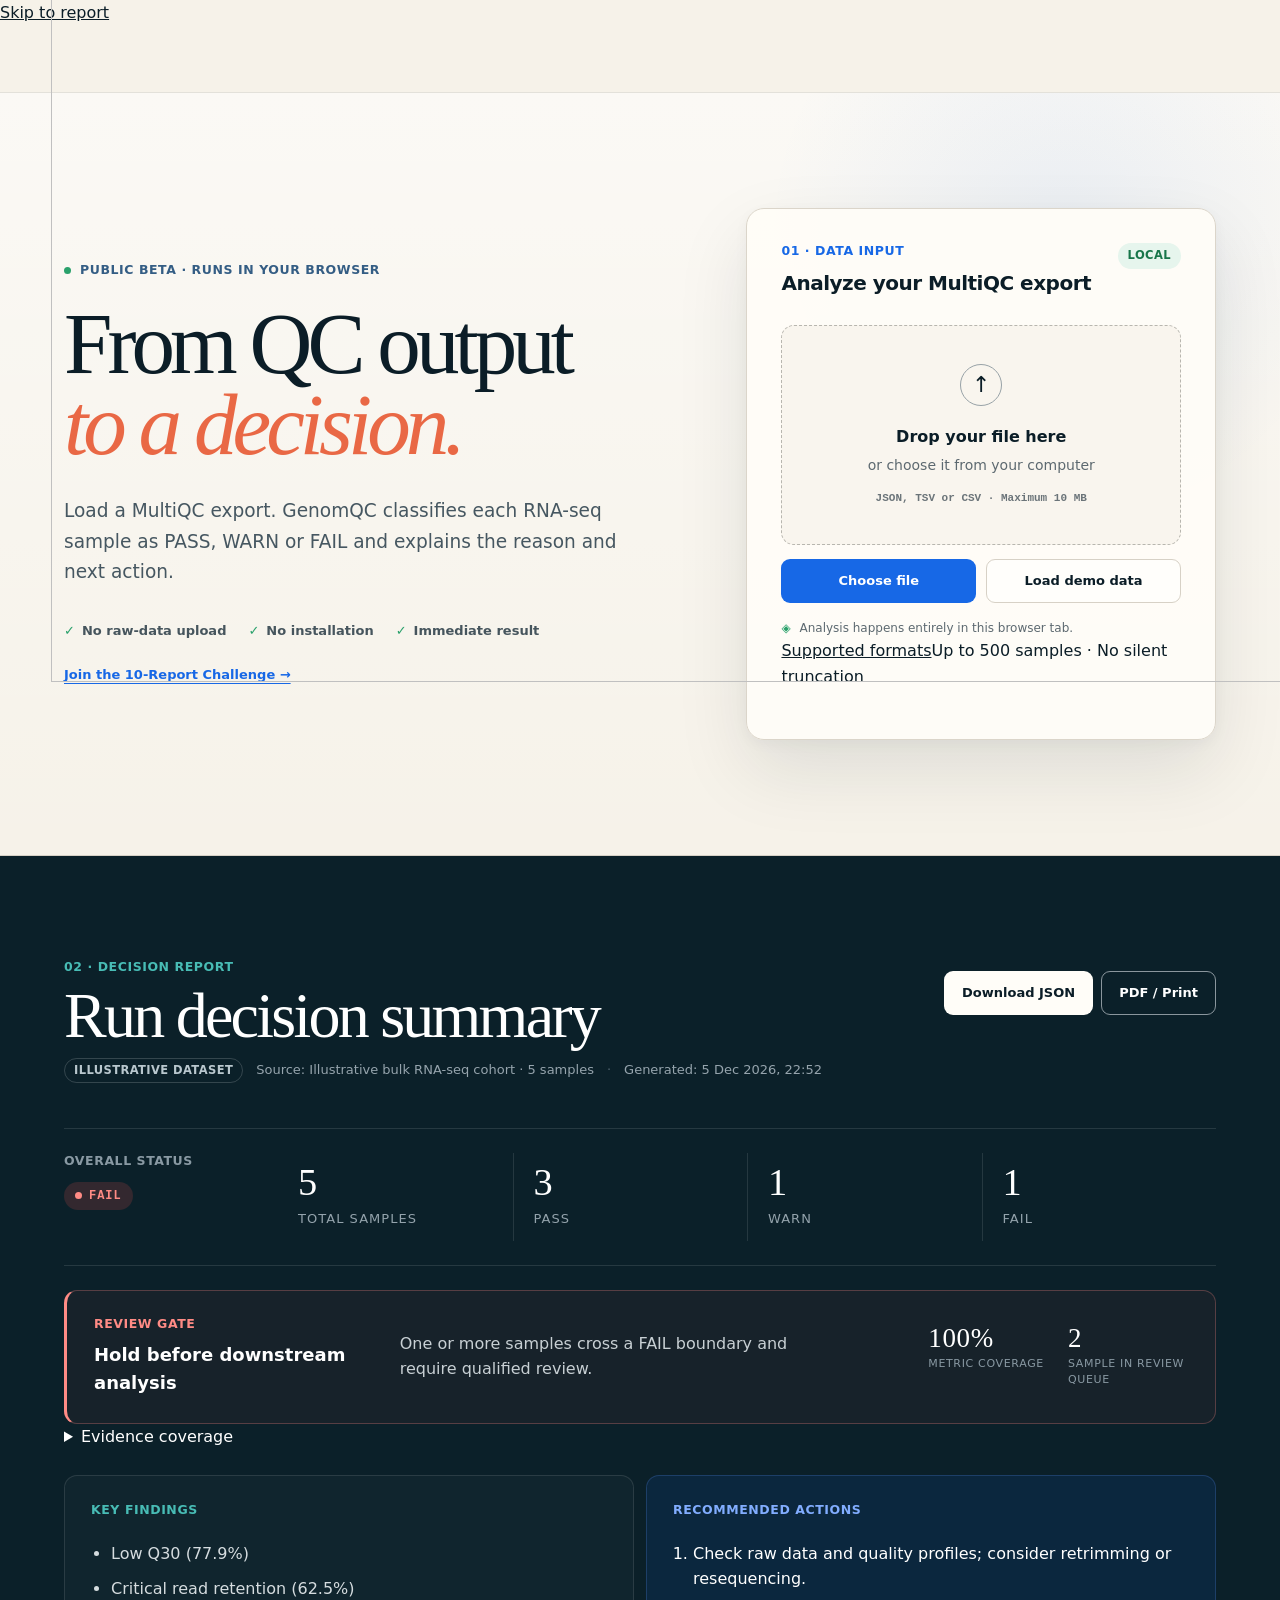
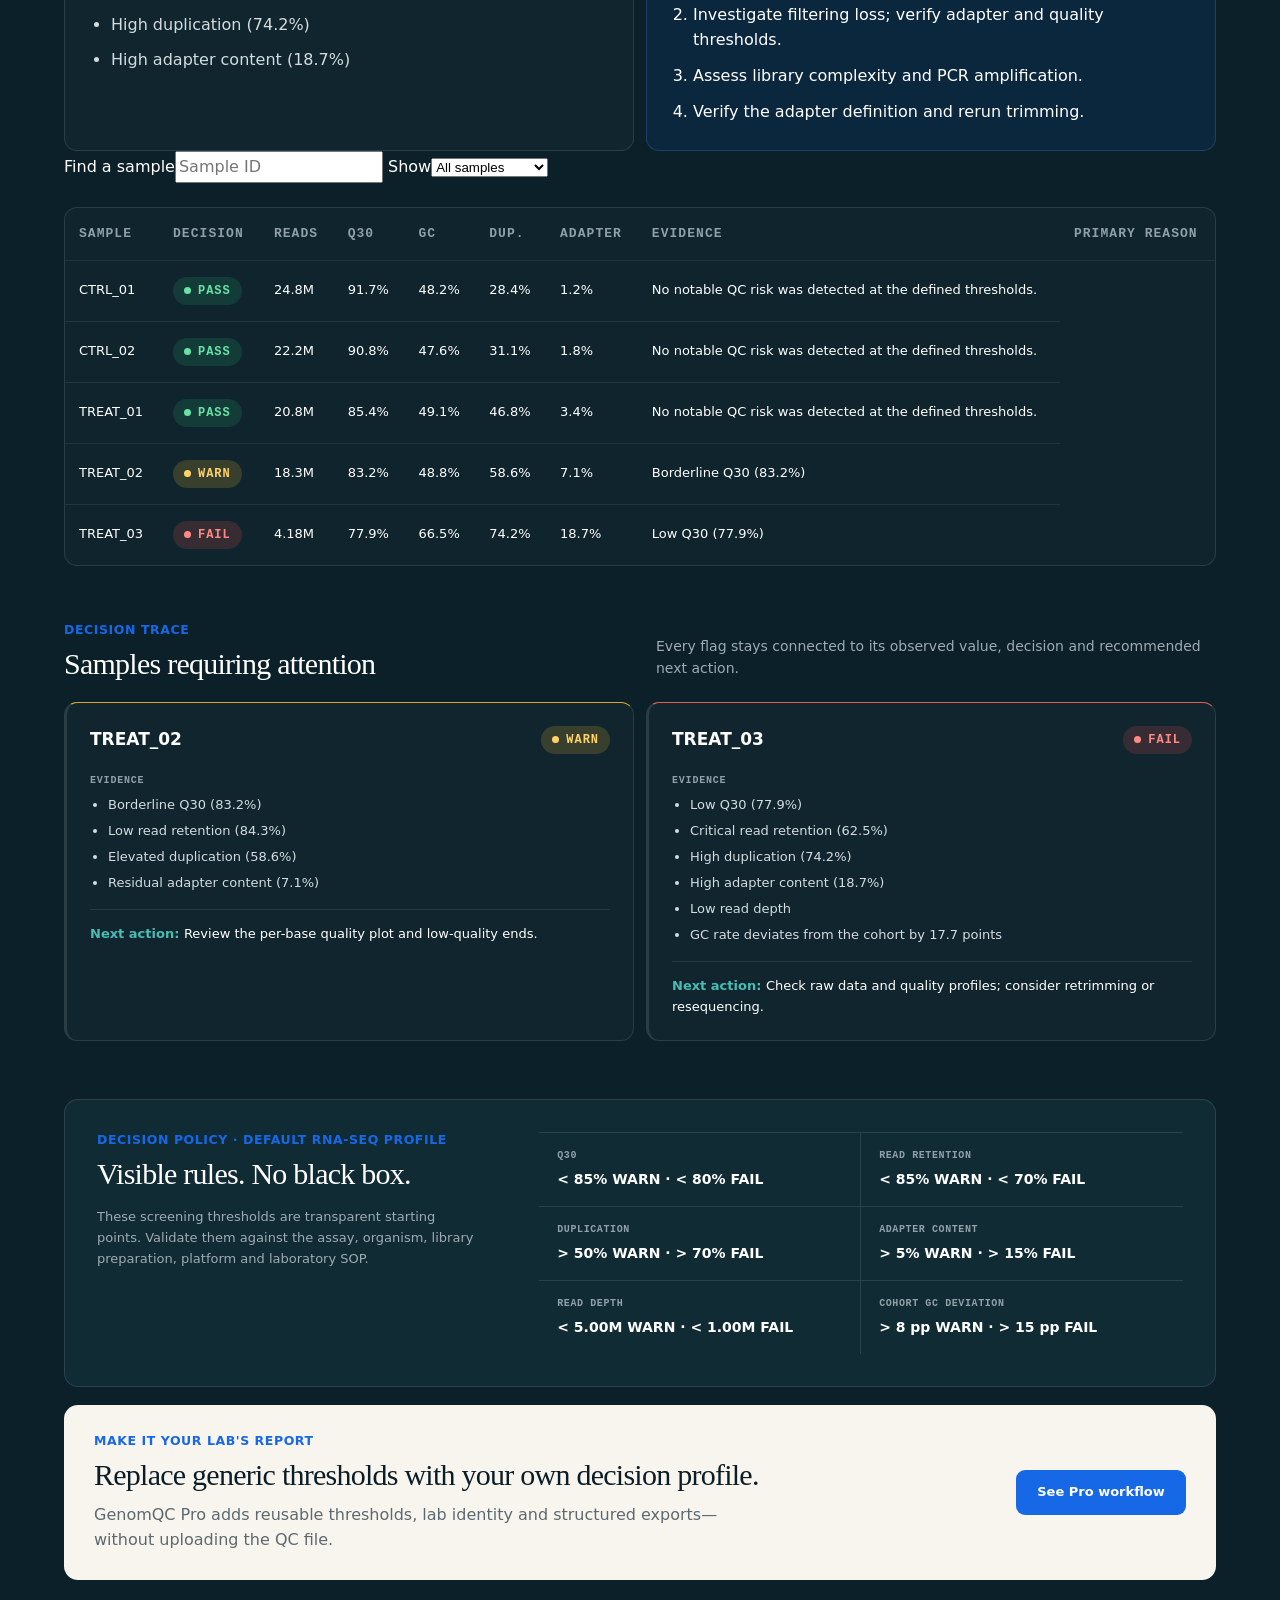
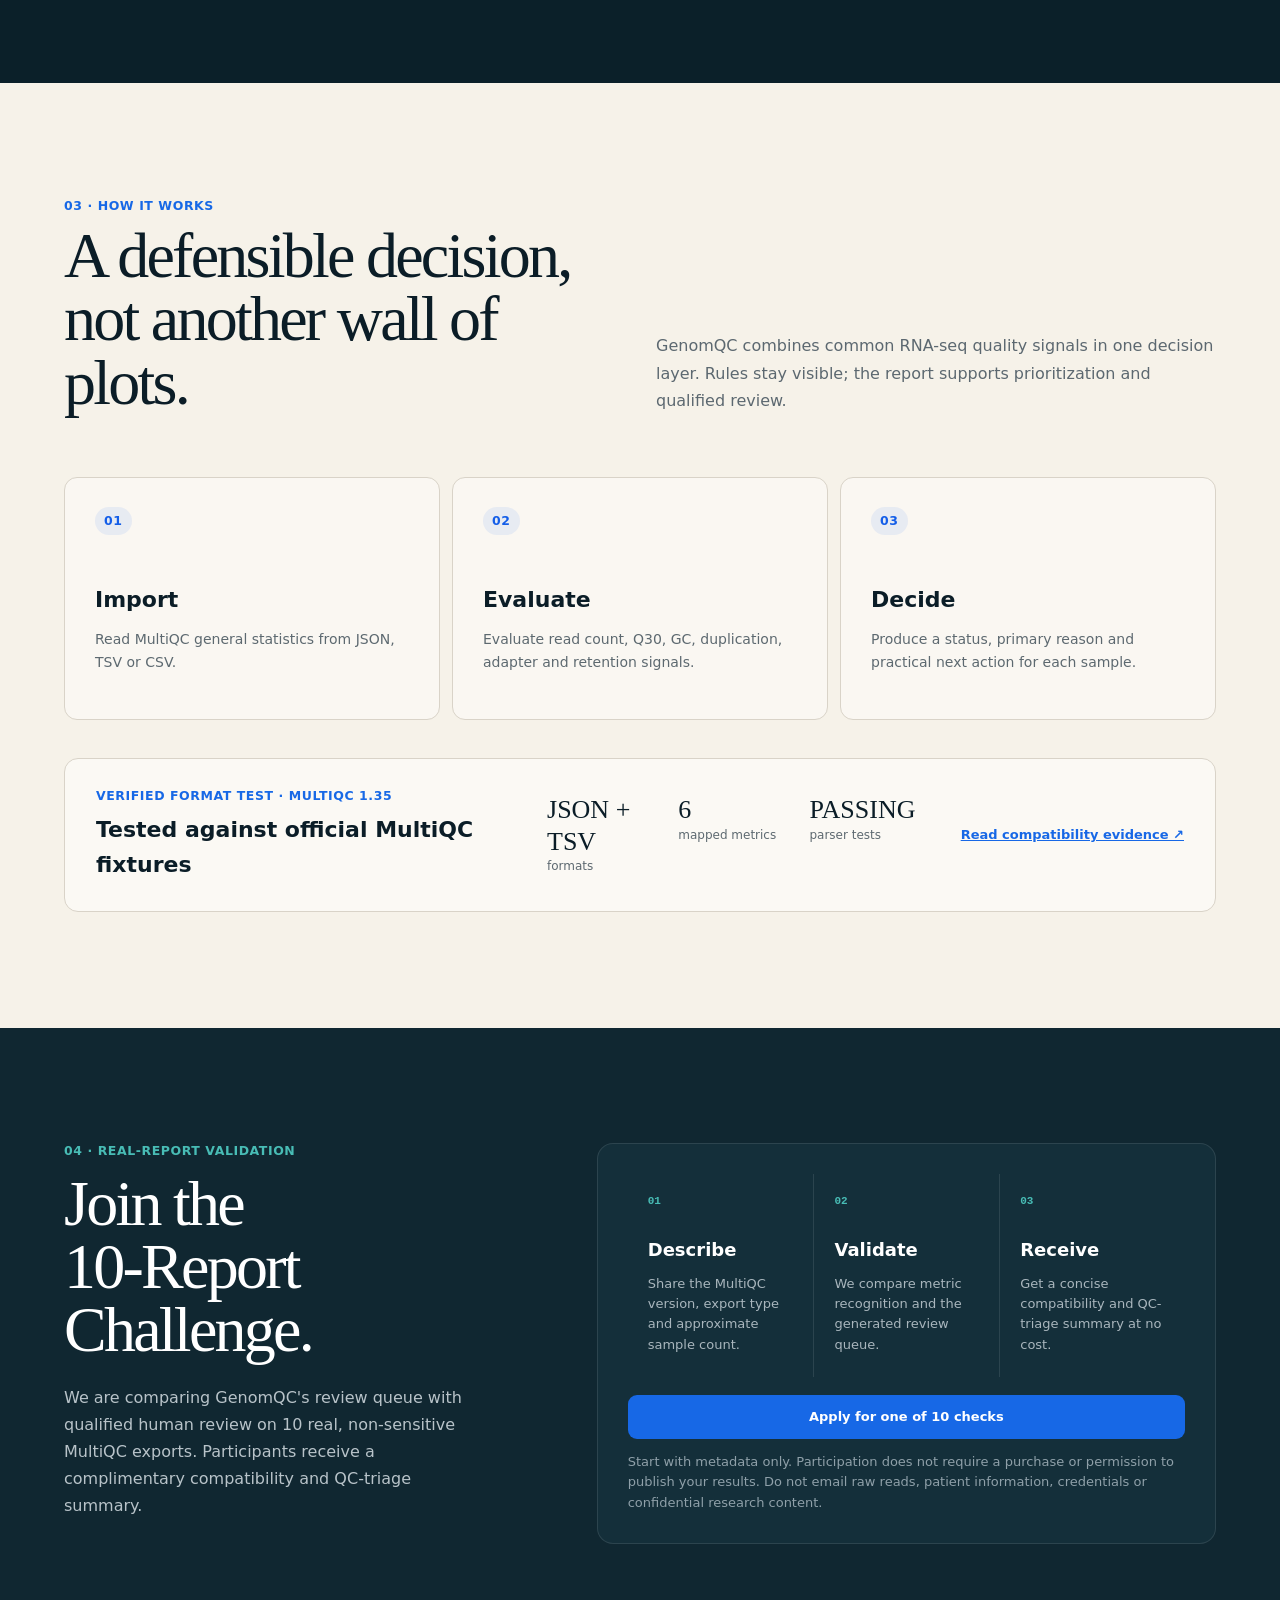
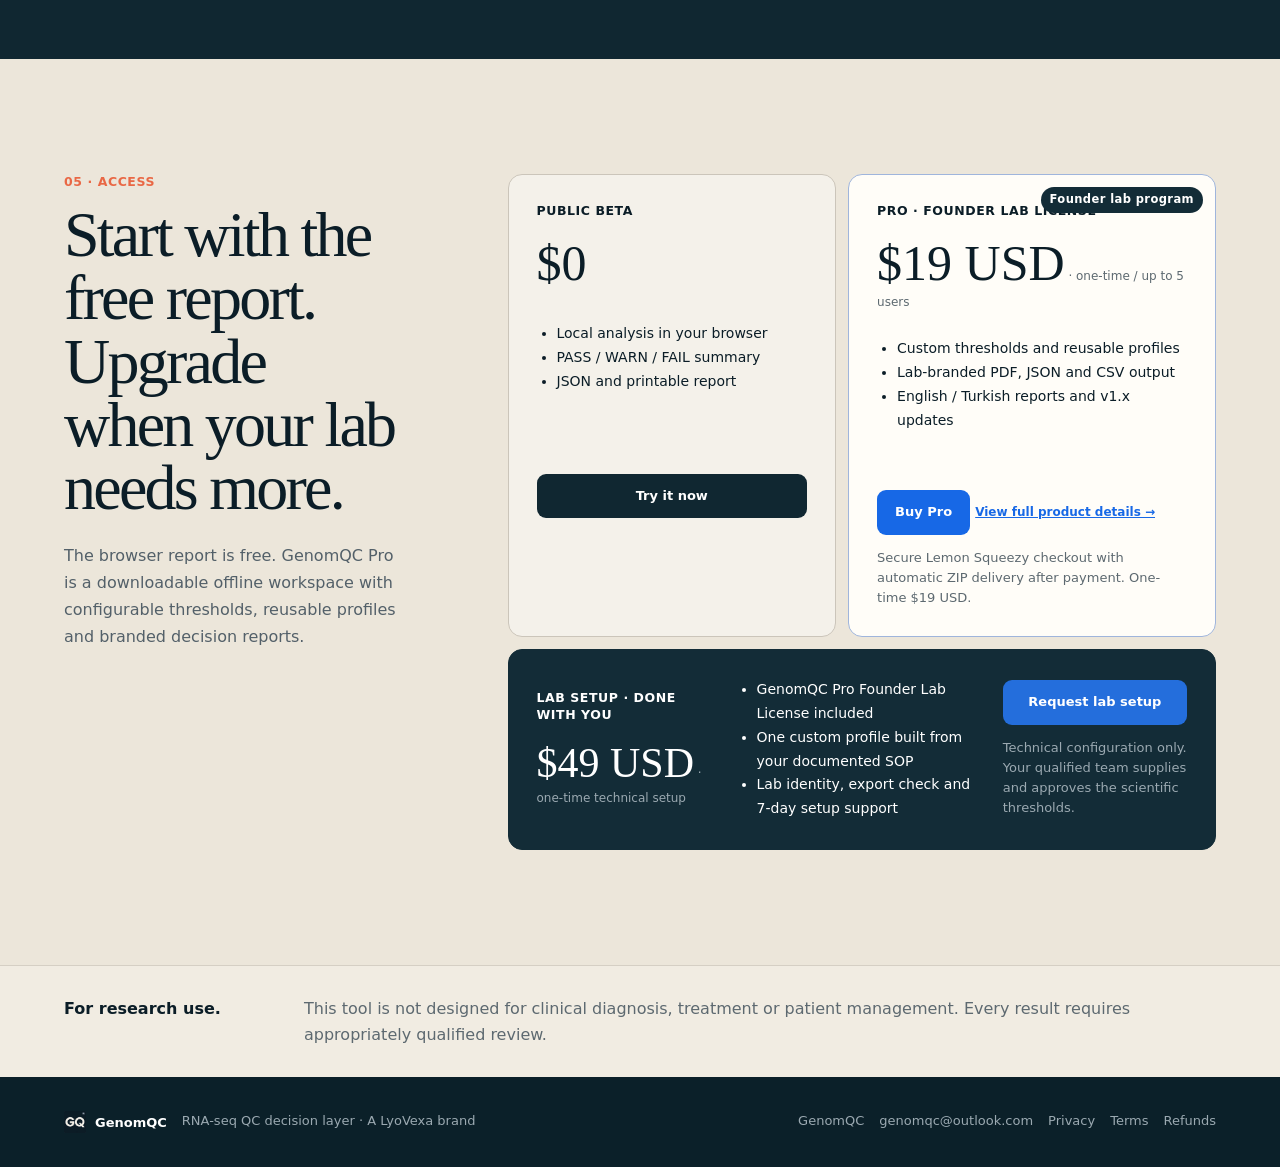
==== commit 9e4f69ac: "Add files via upload" ====
--- a/docs/index.html
+++ b/docs/index.html
@@ -15,14 +15,16 @@
     <meta name="twitter:card" content="summary_large_image" />
     <title>GenomQC — RNA-seq QC Decision Report</title>
     <link rel="canonical" href="https://genomqc.pages.dev/" />
-    <link rel="icon" href="./favicon.svg" type="image/svg+xml" />
-    <link rel="stylesheet" href="./assets/app.css" />
+    <link rel="icon" href="./assets/genomqc-logo.png" type="image/png" />
+    <link rel="stylesheet" href="./assets/app.css?v=20260912" />
+    <link rel="stylesheet" href="./assets/refinement.css?v=20260912" />
   </head>
   <body>
+    <a class="skip-link" href="#report">Skip to report</a>
     <header class="site-header">
       <a class="brand" href="#top" aria-label="GenomQC home">
-        <span class="brand-mark" aria-hidden="true">GQ</span>
-        <span>GenomQC</span>
+        <span class="brand-logo-frame" aria-hidden="true"><img class="brand-logo" src="./assets/genomqc-logo.png" width="1254" height="1254" alt="" /></span>
+        <span class="brand-wordmark">GenomQC</span>
       </a>
       <nav aria-label="Main navigation">
         <a href="#report">Report</a>
@@ -50,7 +52,7 @@
         <section class="upload-card" aria-labelledby="upload-title">
           <div class="card-topline">
             <div>
-              <p class="card-kicker">01 · DATA INPUT</p>
+              <p class="card-kicker">01 · Data input</p>
               <h2 id="upload-title">Analyze your MultiQC export</h2>
             </div>
             <span class="local-pill">LOCAL</span>
@@ -69,14 +71,16 @@
             <button class="button button-ghost" id="load-demo" type="button">Load demo data</button>
           </div>
           <p class="privacy-note"><span aria-hidden="true">◈</span> Analysis happens entirely in this browser tab.</p>
+          <p class="input-help"><a href="./compatibility.html">Supported formats</a><span>Up to 500 samples · No silent truncation</span></p>
+          <p id="upload-progress" class="privacy-note" role="status" hidden></p>
           <p class="error-message" id="error-message" role="alert" hidden></p>
         </section>
       </section>
 
-      <section class="report-section" id="report" aria-labelledby="report-title">
+      <section class="report-section" id="report" aria-labelledby="report-title" tabindex="-1">
         <div class="section-heading report-heading">
           <div>
-            <p class="section-index">02 · DECISION REPORT</p>
+            <p class="section-index">02 · Decision report</p>
             <h2 id="report-title">Run decision summary</h2>
             <div class="report-provenance">
               <span class="demo-pill" id="dataset-kind">ILLUSTRATIVE DATASET</span>
@@ -110,6 +114,13 @@
           </div>
         </div>
 
+        <details class="evidence-panel" id="evidence-panel">
+          <summary id="evidence-summary">Evidence coverage</summary>
+          <p id="evidence-note"></p>
+          <dl id="evidence-metrics" class="evidence-metrics"></dl>
+          <p class="screening-note">PASS applies only to the available metrics at the active thresholds. It is not biological validation.</p>
+        </details>
+
         <div class="insight-grid">
           <article class="insight-card">
             <p class="card-kicker">KEY FINDINGS</p>
@@ -121,7 +132,12 @@
           </article>
         </div>
 
-        <div class="table-wrap">
+        <div class="sample-toolbar" role="search" aria-label="Filter samples">
+          <label for="sample-search">Find a sample<input id="sample-search" type="search" placeholder="Sample ID" autocomplete="off" /></label>
+          <label for="sample-filter">Show<select id="sample-filter"><option value="all">All samples</option><option value="review">Needs review</option><option value="FAIL">FAIL</option><option value="WARN">WARN</option><option value="PASS">PASS</option><option value="partial">Partial evidence</option></select></label>
+          <p id="sample-count" role="status" aria-live="polite"></p>
+        </div>
+        <div class="table-wrap" tabindex="0" role="region" aria-label="Sample results, scroll horizontally for all columns">
           <table>
             <caption class="visually-hidden">Sample-level quality-control results</caption>
             <thead>
@@ -133,6 +149,7 @@
                 <th scope="col">GC</th>
                 <th scope="col">Dup.</th>
                 <th scope="col">Adapter</th>
+                <th scope="col">Evidence</th>
                 <th scope="col">Primary reason</th>
               </tr>
             </thead>
@@ -173,7 +190,7 @@
       <section class="method-section" id="method" aria-labelledby="method-title">
         <div class="section-heading light-heading">
           <div>
-            <p class="section-index">03 · HOW IT WORKS</p>
+            <p class="section-index">03 · How it works</p>
             <h2 id="method-title">A defensible decision,<br />not another wall of plots.</h2>
           </div>
           <p>GenomQC combines common RNA-seq quality signals in one decision layer. Rules stay visible; the report supports prioritization and qualified review.</p>
@@ -213,7 +230,7 @@
 
       <section class="pilot-section" id="compatibility-check" aria-labelledby="pilot-title">
         <div class="pilot-copy">
-          <p class="section-index">04 · REAL-REPORT VALIDATION</p>
+          <p class="section-index">04 · Real-report validation</p>
           <h2 id="pilot-title">Join the<br />10-Report Challenge.</h2>
           <p>We are comparing GenomQC's review queue with qualified human review on 10 real, non-sensitive MultiQC exports. Participants receive a complimentary compatibility and QC-triage summary.</p>
         </div>
@@ -230,13 +247,13 @@
 
       <section class="pricing-section" id="pricing" aria-labelledby="pricing-title">
         <div class="pricing-intro">
-          <p class="section-index">05 · ACCESS</p>
+          <p class="section-index">05 · Access</p>
           <h2 id="pricing-title">Start with the free report.<br />Upgrade when your lab needs more.</h2>
           <p>The browser report is free. GenomQC Pro is a downloadable offline workspace with configurable thresholds, reusable profiles and branded decision reports.</p>
         </div>
         <div class="pricing-grid">
           <article class="price-card">
-            <p class="plan-name">PUBLIC BETA</p>
+            <p class="plan-name">Public beta</p>
             <p class="price"><strong>$0</strong></p>
             <ul>
               <li>Local analysis in your browser</li>
@@ -246,8 +263,8 @@
             <a class="button button-dark" href="#top">Try it now</a>
           </article>
           <article class="price-card featured-price">
-            <div class="soon-label">FOUNDER LAB PROGRAM</div>
-            <p class="plan-name">PRO · FOUNDER LAB LICENSE</p>
+            <div class="soon-label">Founder lab program</div>
+            <p class="plan-name">Pro · Founder lab license</p>
             <p class="price"><strong>$19 USD</strong><span> · one-time / up to 5 users</span></p>
             <ul>
               <li>Custom thresholds and reusable profiles</li>
@@ -293,9 +310,9 @@
       </div>
     </footer>
 
-    <script src="./assets/i18n.js?v=20260907-1" defer></script>
-    <script src="./assets/qc-core.js?v=20260907-1" defer></script>
-    <script src="./assets/app.js?v=20260906-6" defer></script>
+    <script src="./assets/i18n.js?v=20260911-1" defer></script>
+    <script src="./assets/qc-core.js?v=20260911-1" defer></script>
+    <script src="./assets/app.js?v=20260911-1" defer></script>
     <!-- Cloudflare Web Analytics --><script type="module" src="https://static.cloudflareinsights.com/beacon.min.js" data-cf-beacon='{"token":"35f7cd3b60834b8f97886a4f97018d94"}'></script><!-- End Cloudflare Web Analytics -->
   </body>
 </html>
--- a/docs/assets/app.css
+++ b/docs/assets/app.css
@@ -1,552 +1,2 @@
-:root {
-  --paper: #f3efe5;
-  --paper-deep: #e8e2d4;
-  --ink: #091923;
-  --ink-soft: #52606a;
-  --line: #b9b6ad;
-  --blue: #145ee8;
-  --orange: #ef5a34;
-  --cyan: #35b9b3;
-  --green: #28a66a;
-  --yellow: #f0b429;
-  --red: #e8514a;
-  --white: #fffdf8;
-  --radius: 3px;
-  --font-body: "Segoe UI Variable Text", "Segoe UI", Arial, sans-serif;
-  --font-display: "Segoe UI Variable Display", "Segoe UI", Arial, sans-serif;
-  --font-mono: "Cascadia Mono", "SFMono-Regular", Consolas, monospace;
-  color-scheme: light;
-}
-
-* { box-sizing: border-box; }
-
-html { scroll-behavior: smooth; }
-
-body {
-  margin: 0;
-  background: var(--paper);
-  color: var(--ink);
-  font-family: var(--font-body);
-  font-size: 16px;
-  line-height: 1.55;
-  -webkit-font-smoothing: antialiased;
-}
-
-a { color: inherit; }
-
-button, input { font: inherit; }
-
-button, a { -webkit-tap-highlight-color: transparent; }
-
-.visually-hidden {
-  position: absolute !important;
-  width: 1px;
-  height: 1px;
-  padding: 0;
-  margin: -1px;
-  overflow: hidden;
-  clip: rect(0, 0, 0, 0);
-  white-space: nowrap;
-  border: 0;
-}
-
-.site-header {
-  position: sticky;
-  top: 0;
-  z-index: 20;
-  height: 68px;
-  display: flex;
-  align-items: center;
-  justify-content: space-between;
-  padding: 0 clamp(20px, 4vw, 64px);
-  background: color-mix(in srgb, var(--paper) 92%, transparent);
-  border-bottom: 1px solid var(--line);
-  backdrop-filter: blur(12px);
-}
-
-.brand {
-  display: flex;
-  align-items: center;
-  gap: 10px;
-  font-weight: 800;
-  letter-spacing: -0.02em;
-  text-decoration: none;
-}
-
-.brand-mark {
-  display: grid;
-  place-items: center;
-  width: 34px;
-  height: 34px;
-  background: var(--ink);
-  color: var(--paper);
-  font-size: 12px;
-  letter-spacing: 0.04em;
-}
-
-nav { display: flex; align-items: center; gap: 28px; }
-
-nav a {
-  font-size: 13px;
-  font-weight: 700;
-  text-decoration: none;
-}
-
-nav a:hover, nav a:focus-visible { color: var(--blue); }
-
-.nav-github {
-  padding: 10px 14px;
-  border: 1px solid var(--ink);
-}
-
-.hero {
-  min-height: calc(100vh - 68px);
-  display: grid;
-  grid-template-columns: minmax(0, 1.05fr) minmax(420px, 0.95fr);
-  gap: clamp(40px, 7vw, 110px);
-  align-items: center;
-  padding: clamp(64px, 9vw, 126px) clamp(20px, 5vw, 80px);
-  border-bottom: 1px solid var(--line);
-  background-image:
-    linear-gradient(rgba(9,25,35,.035) 1px, transparent 1px),
-    linear-gradient(90deg, rgba(9,25,35,.035) 1px, transparent 1px);
-  background-size: 32px 32px;
-}
-
-.hero-copy { max-width: 730px; }
-
-.eyebrow,
-.section-index,
-.card-kicker,
-.overall-label,
-.plan-name {
-  margin: 0;
-  font-family: var(--font-mono);
-  font-size: 12px;
-  line-height: 1.45;
-  letter-spacing: .075em;
-  text-transform: uppercase;
-  font-weight: 800;
-}
-
-.eyebrow { display: flex; align-items: center; gap: 9px; color: var(--blue); }
-
-.pulse {
-  width: 8px;
-  height: 8px;
-  border-radius: 50%;
-  background: var(--green);
-  box-shadow: 0 0 0 5px rgba(40,166,106,.13);
-}
-
-h1, h2, h3, p { margin-top: 0; }
-
-h1 {
-  margin: 24px 0 26px;
-  font-family: var(--font-display);
-  font-size: clamp(54px, 7vw, 105px);
-  line-height: .94;
-  letter-spacing: -.045em;
-  font-weight: 720;
-}
-
-h1 em { color: var(--orange); font-style: normal; font-weight: 720; }
-
-.lede {
-  max-width: 650px;
-  font-size: clamp(18px, 1.6vw, 23px);
-  line-height: 1.55;
-  color: #354752;
-}
-
-.trust-row { display: flex; flex-wrap: wrap; gap: 10px 24px; margin-top: 38px; }
-
-.trust-row span { font-size: 13px; font-weight: 700; }
-
-.trust-row span::before { content: "✓"; margin-right: 7px; color: var(--green); }
-.hero-pilot-link { display: inline-block; margin-top: 22px; color: var(--blue); font-size: 14px; font-weight: 850; text-underline-offset: 4px; }
-
-.upload-card {
-  position: relative;
-  padding: clamp(22px, 3vw, 38px);
-  background: var(--white);
-  border: 1px solid var(--ink);
-  box-shadow: 12px 12px 0 var(--blue);
-}
-
-.card-topline, .section-heading, .report-status, footer {
-  display: flex;
-  align-items: flex-start;
-  justify-content: space-between;
-  gap: 24px;
-}
-
-.card-kicker { color: var(--blue); }
-
-.card-topline h2 { margin: 7px 0 0; font-size: 22px; letter-spacing: -.025em; }
-
-.local-pill {
-  padding: 6px 8px;
-  background: #e0f5eb;
-  color: #18764a;
-  font: 800 10px/1 ui-monospace, monospace;
-  letter-spacing: .12em;
-}
-
-.drop-zone {
-  min-height: 255px;
-  margin: 28px 0 16px;
-  padding: 34px;
-  display: flex;
-  flex-direction: column;
-  align-items: center;
-  justify-content: center;
-  text-align: center;
-  border: 1px dashed #7f898f;
-  background: #f7f5ef;
-  cursor: pointer;
-  transition: .18s ease;
-}
-
-.drop-zone:hover, .drop-zone:focus-within, .drop-zone.is-dragging {
-  border-color: var(--blue);
-  background: #eef3ff;
-  transform: translateY(-2px);
-}
-
-.upload-icon {
-  display: grid;
-  place-items: center;
-  width: 46px;
-  height: 46px;
-  margin-bottom: 18px;
-  border: 1px solid var(--ink);
-  border-radius: 50%;
-  font-size: 25px;
-}
-
-.drop-zone strong { font-size: 17px; }
-.drop-zone > span:not(.upload-icon) { margin-top: 5px; color: var(--ink-soft); font-size: 14px; }
-.drop-zone small { margin-top: 15px; color: #6b7479; font: 700 11px/1.3 ui-monospace, monospace; }
-
-.upload-actions { display: grid; grid-template-columns: 1fr 1fr; gap: 10px; }
-
-.button {
-  min-height: 46px;
-  display: inline-flex;
-  align-items: center;
-  justify-content: center;
-  padding: 11px 17px;
-  border: 1px solid transparent;
-  border-radius: var(--radius);
-  font-size: 13px;
-  font-weight: 800;
-  text-decoration: none;
-  cursor: pointer;
-  transition: transform .15s ease, box-shadow .15s ease, background .15s ease;
-}
-
-.button:hover, .button:focus-visible { transform: translateY(-2px); }
-
-.button-primary { background: var(--blue); color: white; box-shadow: 4px 4px 0 var(--ink); }
-.button-ghost { border-color: var(--line); background: transparent; color: var(--ink); }
-.button-dark { width: 100%; background: var(--ink); color: white; }
-.button-light { background: var(--white); color: var(--ink); }
-.button-outline-light { border-color: #8a969d; background: transparent; color: white; }
-
-.privacy-note, .error-message {
-  margin: 16px 0 0;
-  font-size: 12px;
-  color: var(--ink-soft);
-}
-
-.privacy-note span { color: var(--green); margin-right: 5px; }
-.error-message { padding: 10px 12px; background: #fee8e5; color: #9a2822; }
-
-.report-section {
-  padding: clamp(70px, 8vw, 115px) clamp(20px, 5vw, 80px);
-  background: var(--ink);
-  color: white;
-}
-
-.section-heading h2 {
-  margin: 9px 0 5px;
-  font-family: var(--font-display);
-  font-size: clamp(38px, 5vw, 68px);
-  line-height: 1;
-  letter-spacing: -.032em;
-  font-weight: 680;
-}
-
-.report-provenance { display: flex; flex-wrap: wrap; align-items: center; gap: 8px 13px; margin-top: 10px; }
-.report-provenance p { margin: 0; color: #96a4ad; font-size: 13px; }
-.report-provenance p + p::before { content: "·"; margin-right: 13px; color: #52646f; }
-.demo-pill { padding: 5px 7px; border: 1px solid #536570; color: #b9c7ce; font: 800 9px/1 ui-monospace, monospace; letter-spacing: .08em; }
-.section-index { color: var(--cyan); }
-.report-actions { display: flex; gap: 10px; padding-top: 12px; }
-
-.report-status {
-  margin-top: 50px;
-  padding: 26px 0;
-  border-top: 1px solid #40505a;
-  border-bottom: 1px solid #40505a;
-}
-
-.overall-block { min-width: 190px; }
-.overall-label { display: block; margin-bottom: 11px; color: #8999a3; }
-
-.status-badge {
-  display: inline-flex;
-  align-items: center;
-  gap: 7px;
-  padding: 7px 10px;
-  font: 900 12px/1 ui-monospace, monospace;
-  letter-spacing: .08em;
-}
-
-.status-badge::before { content: ""; width: 7px; height: 7px; border-radius: 50%; background: currentColor; }
-.status-pass { background: rgba(40,166,106,.18); color: #69e2a5; }
-.status-warn { background: rgba(240,180,41,.18); color: #ffd369; }
-.status-fail { background: rgba(232,81,74,.18); color: #ff8b85; }
-
-.metric-grid { flex: 1; display: grid; grid-template-columns: repeat(4, 1fr); gap: 1px; background: #40505a; }
-.metric { padding: 10px 20px; background: var(--ink); }
-.metric strong { display: block; font: 680 clamp(27px, 3vw, 44px)/1 var(--font-display); letter-spacing: -.025em; }
-.metric span { display: block; margin-top: 7px; color: #94a3ac; font-size: 11px; text-transform: uppercase; letter-spacing: .08em; }
-
-.decision-gate {
-  display: grid;
-  grid-template-columns: minmax(220px, .8fr) minmax(260px, 1.3fr) minmax(260px, .9fr);
-  gap: 30px;
-  align-items: center;
-  margin-top: 18px;
-  padding: 22px 24px;
-  border: 1px solid #6c4c26;
-  background: #241f16;
-}
-.decision-gate.is-pass { border-color: #285f49; background: #10271f; }
-.decision-gate.is-warn { border-color: #6c4c26; background: #241f16; }
-.decision-gate.is-fail { border-color: #773f3b; background: #2a1919; }
-.decision-gate .card-kicker { margin-bottom: 8px; color: #c5a664; }
-.decision-gate.is-pass .card-kicker { color: #69e2a5; }
-.decision-gate.is-fail .card-kicker { color: #ff8b85; }
-.decision-gate strong { font-size: 18px; }
-.decision-gate > p { margin: 0; color: #c8d0d4; line-height: 1.55; }
-.gate-meta { display: flex; justify-content: flex-end; gap: 24px; }
-.gate-meta span { max-width: 120px; color: #8999a3; font-size: 11px; line-height: 1.45; text-transform: uppercase; letter-spacing: .06em; }
-.gate-meta b { display: block; margin-bottom: 4px; color: white; font: 680 27px/1 var(--font-display); letter-spacing: -.015em; }
-
-.insight-grid { display: grid; grid-template-columns: 1fr 1fr; gap: 18px; margin-top: 30px; }
-.insight-card { min-height: 240px; padding: 28px; border: 1px solid #40505a; }
-.insight-card .card-kicker { color: var(--cyan); }
-.insight-card ul, .insight-card ol { margin: 22px 0 0; padding-left: 20px; color: #d5dcdf; line-height: 1.6; }
-.insight-card li + li { margin-top: 10px; }
-.accent-card { background: var(--blue); border-color: var(--blue); }
-.accent-card .card-kicker, .accent-card ol { color: white; }
-
-.table-wrap { margin-top: 30px; overflow-x: auto; border: 1px solid #40505a; }
-table { width: 100%; min-width: 930px; border-collapse: collapse; font-size: 13px; }
-th, td { padding: 16px 14px; text-align: left; border-bottom: 1px solid #34454f; }
-th { color: #8fa0a9; font: 800 10px/1.3 ui-monospace, monospace; letter-spacing: .08em; text-transform: uppercase; }
-tbody tr:last-child td { border-bottom: 0; }
-tbody tr:hover { background: rgba(255,255,255,.035); }
-.value-muted { color: #768791; }
-
-.review-queue-section { margin-top: 48px; }
-.subsection-heading { display: flex; justify-content: space-between; gap: 30px; align-items: end; }
-.subsection-heading h3, .policy-panel h3, .report-upgrade h3 { margin: 8px 0 0; font: 680 30px/1.12 var(--font-display); letter-spacing: -.02em; }
-.subsection-heading > p { max-width: 560px; margin: 0; color: #9eabb2; font-size: 14px; line-height: 1.6; }
-.review-queue { display: grid; grid-template-columns: repeat(2, minmax(0, 1fr)); gap: 14px; margin-top: 22px; }
-.review-item { padding: 22px; border: 1px solid #40505a; background: #0d202c; }
-.review-item.is-fail { border-top: 3px solid var(--red); }
-.review-item.is-warn { border-top: 3px solid var(--yellow); }
-.review-item-head { display: flex; justify-content: space-between; gap: 18px; align-items: center; }
-.review-item-head h4 { margin: 0; font-size: 17px; }
-.review-item h5 { margin: 20px 0 8px; color: #91a1aa; font: 800 10px/1.3 ui-monospace, monospace; letter-spacing: .08em; text-transform: uppercase; }
-.review-item ul { margin: 0; padding-left: 18px; color: #d5dcdf; font-size: 13px; line-height: 1.55; }
-.review-item li + li { margin-top: 6px; }
-.review-action { margin: 16px 0 0; padding-top: 14px; border-top: 1px solid #34454f; color: white; font-size: 13px; line-height: 1.55; }
-.review-action strong { color: var(--cyan); }
-.review-empty { grid-column: 1 / -1; padding: 28px; border: 1px solid #285f49; color: #b9dcca; }
-
-.policy-panel {
-  display: grid;
-  grid-template-columns: .75fr 1.25fr;
-  gap: 50px;
-  margin-top: 56px;
-  padding: 34px;
-  border: 1px solid #40505a;
-  background: #10232f;
-}
-.policy-intro > p:last-child { margin: 16px 0 0; color: #9eabb2; font-size: 13px; line-height: 1.65; }
-.threshold-grid { display: grid; grid-template-columns: repeat(2, 1fr); gap: 1px; margin: 0; background: #40505a; }
-.threshold-rule { padding: 16px 18px; background: #10232f; }
-.threshold-rule dt { color: #91a1aa; font: 800 10px/1.3 ui-monospace, monospace; letter-spacing: .06em; text-transform: uppercase; }
-.threshold-rule dd { margin: 6px 0 0; color: white; font-size: 14px; font-weight: 750; }
-
-.report-upgrade {
-  display: grid;
-  grid-template-columns: 1fr auto;
-  gap: 40px;
-  align-items: center;
-  margin-top: 22px;
-  padding: 30px 34px;
-  background: var(--white);
-  color: var(--ink);
-}
-.report-upgrade .card-kicker { color: var(--blue); }
-.report-upgrade p:last-child { max-width: 680px; margin: 12px 0 0; color: var(--ink-soft); line-height: 1.55; }
-.report-upgrade .button { min-width: 170px; }
-
-.method-section { padding: clamp(70px, 8vw, 115px) clamp(20px, 5vw, 80px); }
-.light-heading { align-items: end; }
-.light-heading .section-index { color: var(--blue); }
-.light-heading > p { max-width: 560px; margin: 0 0 5px; color: var(--ink-soft); line-height: 1.7; }
-
-.method-grid { display: grid; grid-template-columns: repeat(3, 1fr); margin-top: 55px; border-top: 1px solid var(--ink); border-bottom: 1px solid var(--ink); }
-.method-grid article { min-height: 245px; padding: 28px 34px; border-right: 1px solid var(--line); }
-.method-grid article:last-child { border-right: 0; }
-.method-grid article > span { color: var(--blue); font: 800 12px/1 ui-monospace, monospace; }
-.method-grid h3 { margin: 48px 0 10px; font-size: 24px; }
-.method-grid p { color: var(--ink-soft); line-height: 1.6; }
-
-.case-strip {
-  display: grid;
-  grid-template-columns: 1.1fr 1fr auto;
-  gap: 40px;
-  align-items: center;
-  margin-top: 55px;
-  padding: 36px;
-  background: var(--white);
-  border: 1px solid var(--line);
-}
-.case-strip h3 { margin: 8px 0 0; font-size: 22px; }
-.case-stats { display: grid; grid-template-columns: repeat(3, 1fr); gap: 20px; }
-.case-stats span { color: var(--ink-soft); font-size: 12px; }
-.case-stats strong { display: block; color: var(--ink); font: 680 26px/1.2 var(--font-display); letter-spacing: -.02em; }
-.text-link { font-size: 13px; font-weight: 800; color: var(--blue); }
-
-.pilot-section {
-  display: grid;
-  grid-template-columns: .82fr 1.18fr;
-  gap: clamp(40px, 8vw, 120px);
-  padding: clamp(70px, 8vw, 110px) clamp(20px, 5vw, 80px);
-  background: var(--ink);
-  color: white;
-}
-.pilot-copy .section-index { color: var(--cyan); }
-.pilot-copy h2 { margin: 12px 0 22px; font: 680 clamp(40px, 5vw, 68px)/1 var(--font-display); letter-spacing: -.032em; }
-.pilot-copy > p:last-child { max-width: 590px; margin: 0; color: #b8c3c9; line-height: 1.7; }
-.pilot-panel { align-self: center; padding: clamp(24px, 4vw, 38px); border: 1px solid #42545f; background: #10232f; }
-.pilot-steps { display: grid; grid-template-columns: repeat(3, 1fr); gap: 1px; background: #42545f; }
-.pilot-steps > div { min-height: 172px; padding: 22px; background: #10232f; }
-.pilot-steps span { display: block; color: var(--cyan); font: 800 11px/1 ui-monospace, monospace; }
-.pilot-steps strong { display: block; margin-top: 28px; font-size: 18px; }
-.pilot-steps small { display: block; margin-top: 10px; color: #a9b6bd; font-size: 13px; line-height: 1.55; }
-.pilot-button { width: 100%; margin-top: 18px; }
-.pilot-note { margin: 13px 0 0; color: #8fa0a9; font-size: 12px; line-height: 1.55; }
-
-.pricing-section {
-  display: grid;
-  grid-template-columns: .65fr 1.35fr;
-  gap: clamp(40px, 8vw, 120px);
-  padding: clamp(70px, 8vw, 115px) clamp(20px, 5vw, 80px);
-  background: var(--orange);
-}
-.pricing-intro .section-index { color: var(--ink); }
-.pricing-intro h2 { margin: 12px 0 22px; font: 680 clamp(40px, 5vw, 68px)/1 var(--font-display); letter-spacing: -.032em; }
-.pricing-intro > p:last-child { max-width: 560px; line-height: 1.7; }
-.pricing-grid { display: grid; grid-template-columns: 1fr 1.12fr; gap: 16px; align-items: stretch; }
-.price-card { position: relative; padding: 30px; background: var(--paper); border: 1px solid var(--ink); }
-.featured-price { background: var(--white); box-shadow: 8px 8px 0 var(--ink); }
-.soon-label { position: absolute; top: 0; right: 0; padding: 7px 9px; background: var(--ink); color: white; font: 800 9px/1 ui-monospace, monospace; letter-spacing: .07em; }
-.price { min-height: 60px; margin: 18px 0 24px; }
-.price strong { font: 680 50px/1 var(--font-display); letter-spacing: -.025em; }
-.price span { color: var(--ink-soft); font-size: 12px; }
-.price-card ul { min-height: 128px; margin: 0 0 24px; padding-left: 20px; line-height: 1.7; font-size: 14px; }
-.price-card small { display: block; margin-top: 13px; color: var(--ink-soft); line-height: 1.5; }
-.product-details-link { display: inline-block; margin-top: 14px; color: var(--blue); font-size: 12px; font-weight: 800; }
-.service-price {
-  grid-column: 1 / -1;
-  display: grid;
-  grid-template-columns: .72fr 1fr .78fr;
-  gap: 30px;
-  align-items: center;
-  background: var(--ink);
-  color: white;
-  border-color: var(--ink);
-}
-.service-price .price { min-height: 0; margin-bottom: 0; }
-.service-price .price strong { font-size: 42px; }
-.service-price .price span, .service-price small { color: #9ba9b1; }
-.service-price ul { min-height: 0; margin: 0; }
-.service-action .button { width: 100%; background: var(--blue); }
-
-.disclaimer { display: flex; gap: 30px; padding: 28px clamp(20px, 5vw, 80px); background: #dcd7ca; border-top: 1px solid var(--line); }
-.disclaimer strong { min-width: 210px; }
-.disclaimer p { max-width: 900px; margin: 0; color: var(--ink-soft); line-height: 1.6; }
-
-footer { padding: 40px clamp(20px, 5vw, 80px); background: var(--ink); color: white; }
-footer > div { display: flex; gap: 15px; }
-footer span, footer a { color: #9ba9b1; font-size: 13px; text-decoration: none; }
-.footer-meta { flex-wrap: wrap; justify-content: flex-end; }
-.footer-meta a:hover, .footer-meta a:focus-visible { color: white; text-decoration: underline; }
-
-@media (max-width: 980px) {
-  .hero { grid-template-columns: 1fr; }
-  .upload-card { max-width: 720px; }
-  .section-heading, .light-heading { align-items: flex-start; }
-  .light-heading > p { max-width: none; }
-  .method-grid, .pilot-section, .pricing-section { grid-template-columns: 1fr; }
-  .case-strip { grid-template-columns: 1fr; }
-  .pricing-grid { max-width: 760px; }
-  .decision-gate, .policy-panel { grid-template-columns: 1fr; }
-  .gate-meta { justify-content: flex-start; }
-  .service-price { grid-template-columns: 1fr; }
-  .pilot-steps { grid-template-columns: 1fr; }
-  .pilot-steps > div { min-height: 0; }
-  .pilot-steps strong { margin-top: 14px; }
-}
-
-@media (max-width: 700px) {
-  .site-header { height: 60px; }
-  nav a:not(.nav-github) { display: none; }
-  .hero { min-height: auto; padding-top: 65px; }
-  h1 { font-size: clamp(50px, 18vw, 76px); }
-  .upload-card { box-shadow: 7px 7px 0 var(--blue); }
-  .drop-zone { min-height: 220px; padding: 24px; }
-  .upload-actions, .insight-grid, .pricing-grid, .review-queue, .threshold-grid { grid-template-columns: 1fr; }
-  .section-heading, .report-status, footer, .disclaimer { flex-direction: column; }
-  .report-actions { width: 100%; }
-  .report-actions .button { flex: 1; }
-  .metric-grid { width: 100%; grid-template-columns: 1fr 1fr; }
-  .overall-block { min-width: 0; }
-  .method-grid { border-top: 0; }
-  .method-grid article { min-height: auto; border: 0; border-top: 1px solid var(--line); padding: 28px 0; }
-  .method-grid h3 { margin-top: 24px; }
-  .case-stats { grid-template-columns: 1fr 1fr 1fr; }
-  .disclaimer strong { min-width: 0; }
-  .subsection-heading, .report-upgrade { display: flex; flex-direction: column; align-items: flex-start; }
-  .report-upgrade .button { width: 100%; }
-  .report-provenance p + p::before { display: none; }
-}
-
-@media print {
-  .site-header, .hero, .method-section, .pilot-section, .pricing-section, .disclaimer, footer, .report-actions, .report-upgrade { display: none !important; }
-  .report-section { padding: 20px; background: white; color: black; }
-  .report-heading > div:first-child > p:last-child, .metric span, .insight-card ul, .insight-card ol { color: #333; }
-  .metric-grid { background: #bbb; }
-  .metric { background: white; }
-  .insight-card, .table-wrap { border-color: #aaa; }
-  th, td { border-color: #ddd; color: black; }
-  .accent-card { background: #eef3ff; }
-  .status-pass { color: #137945; }
-  .status-warn { color: #8b6100; }
-  .status-fail { color: #9f2c27; }
-  .decision-gate, .policy-panel, .review-item { background: white; color: black; border-color: #aaa; }
-  .decision-gate > p, .subsection-heading > p, .policy-intro > p:last-child, .review-item ul { color: #333; }
-  .threshold-grid { background: #bbb; }
-  .threshold-rule { background: white; }
-  .threshold-rule dd, .gate-meta b { color: black; }
-}
-
+@import url('./app-base.css?v=20260911-1');
+@import url('./brand-polish.css?v=20260911-1');
